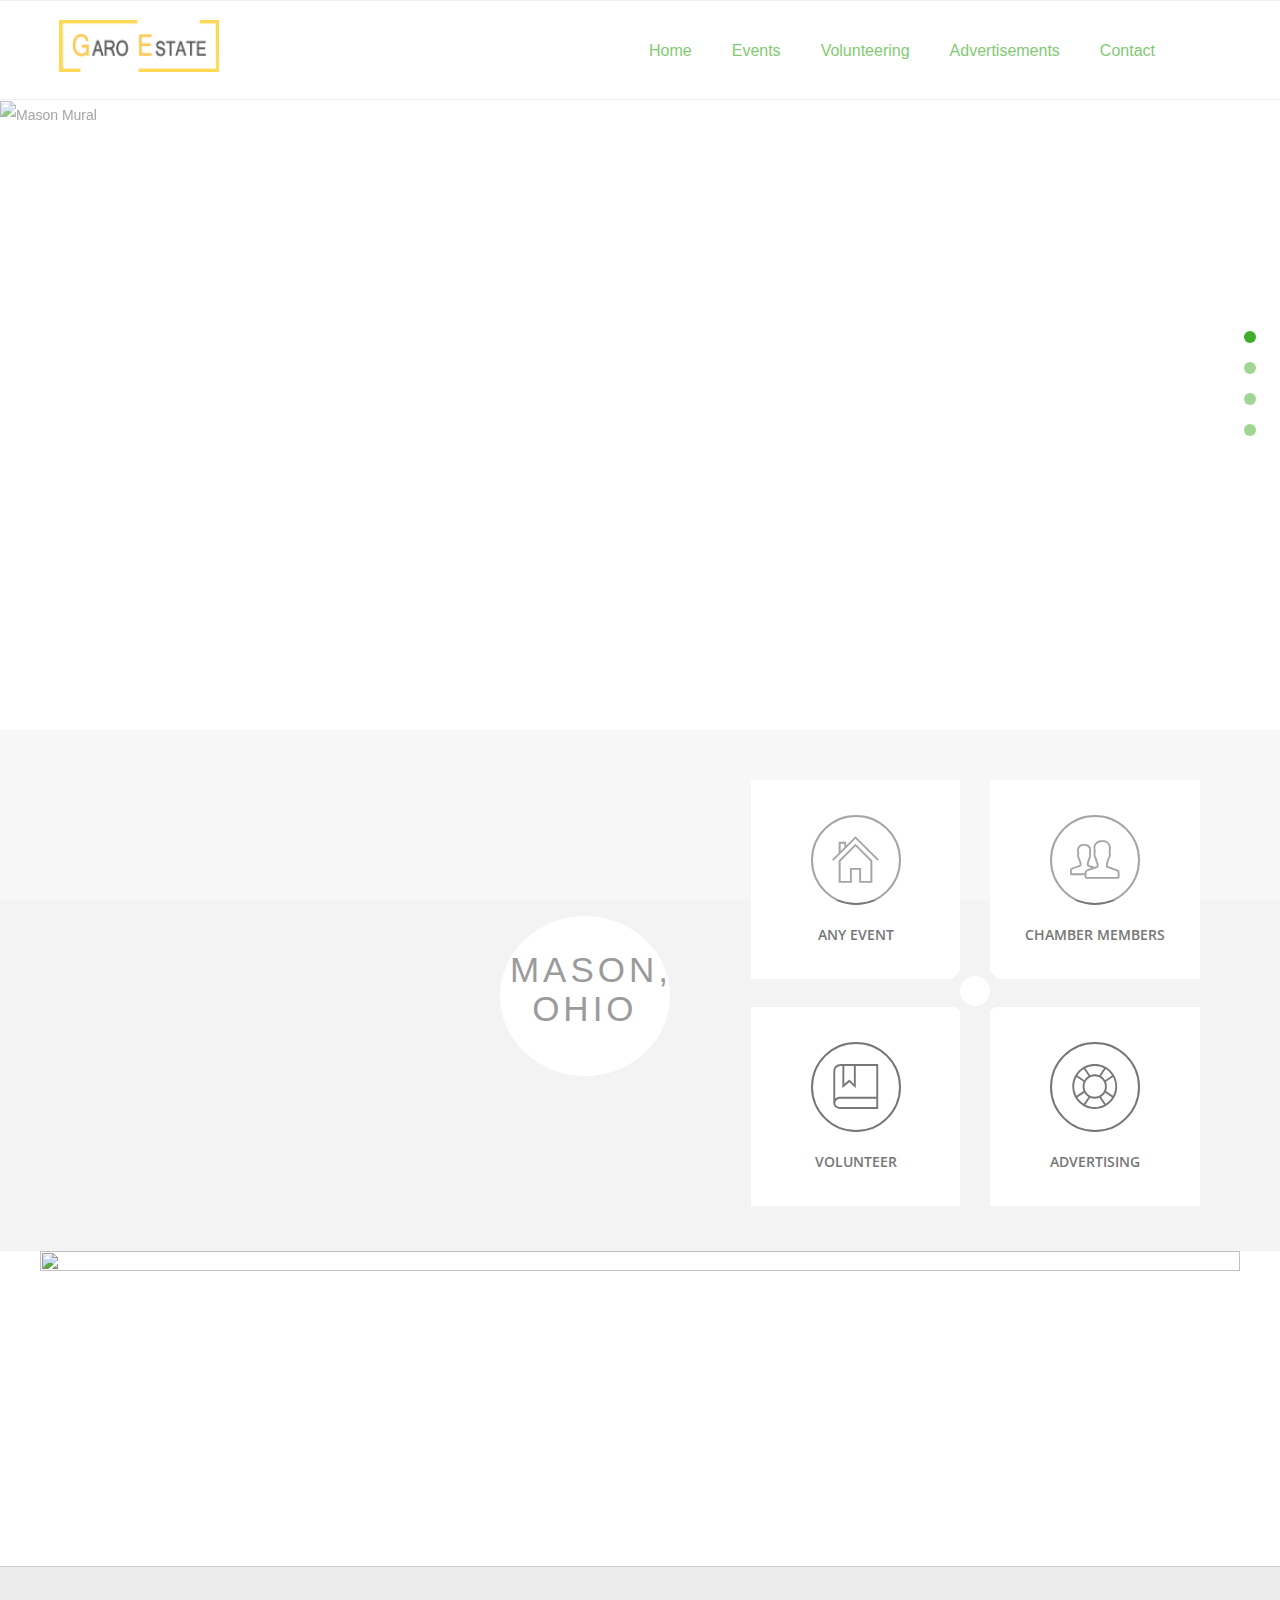
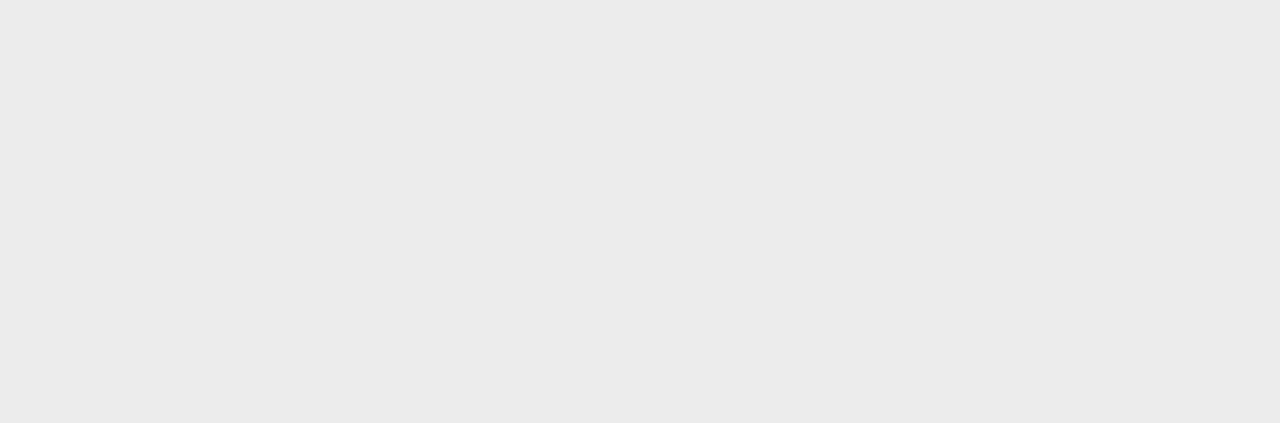
==== index.html @ 206ea9d8 "Merge branch 'master' of https://github.com/TheMasonACM/Downtown-Website" ====
<!DOCTYPE html>
<!--[if lt IE 7]>      <html class="no-js lt-ie9 lt-ie8 lt-ie7"> <![endif]-->
<!--[if IE 7]>         <html class="no-js lt-ie9 lt-ie8"> <![endif]-->
<!--[if IE 8]>         <html class="no-js lt-ie9"> <![endif]-->
<!--[if gt IE 8]><!--> <html class="no-js"> <!--<![endif]-->
    <head>
        <meta charset="utf-8">
        <meta http-equiv="X-UA-Compatible" content="IE=edge">


        <title>Downtown Mason</title>

        <meta name="description" content="GARO is a real-estate template">
        <meta name="author" content="Kimarotec">
        <meta name="keyword" content="html5, css, bootstrap, property, real-estate theme , bootstrap template">
        <meta name="viewport" content="width=device-width, initial-scale=1">

        <link href='http://fonts.googleapis.com/css?family=Open+Sans:400,300,700,800' rel='stylesheet' type='text/css'>

        <link rel="shortcut icon" href="assets/img/favicon.ico" type="image/x-icon">
        <link rel="icon" href="assets/img/favicon.ico" type="image/x-icon">

        <link rel="stylesheet" href="assets/css/normalize.css">
        <link rel="stylesheet" href="assets/css/font-awesome.min.css">
        <link rel="stylesheet" href="assets/css/fontello.css">
        <link href="assets/fonts/icon-7-stroke/css/pe-icon-7-stroke.css" rel="stylesheet">
        <link href="assets/fonts/icon-7-stroke/css/helper.css" rel="stylesheet">
        <link href="assets/css/animate.css" rel="stylesheet" media="screen">
        <link rel="stylesheet" href="assets/css/bootstrap-select.min.css">
        <link rel="stylesheet" href="bootstrap/css/bootstrap.min.css">
        <link rel="stylesheet" href="assets/css/icheck.min_all.css">
        <link rel="stylesheet" href="assets/css/price-range.css">
        <link rel="stylesheet" href="assets/css/owl.carousel.css">
        <link rel="stylesheet" href="assets/css/owl.theme.css">
        <link rel="stylesheet" href="assets/css/owl.transitions.css">
        <link rel="stylesheet" href="assets/css/style.css">
        <link rel="stylesheet" href="assets/css/responsive.css">
        <link href="https://fonts.googleapis.com/css?family=Andada" rel="stylesheet">
    </head>
    <body>

        <div id="preloader">
            <div id="status">&nbsp;</div>
        </div>
        <!-- Body content -->


        <!--End top header -->

        <nav class="navbar navbar-default ">
            <div class="container">
                <!-- Brand and toggle get grouped for better mobile display -->
                <div class="navbar-header">
                    <button type="button" class="navbar-toggle collapsed" data-toggle="collapse" data-target="#navigation">
                        <span class="sr-only">Toggle navigation</span>
                        <span class="icon-bar"></span>
                        <span class="icon-bar"></span>
                        <span class="icon-bar"></span>
                    </button>
                    <a class="navbar-brand" href="index.html"><img src="assets/img/logo.png" alt="" width="160" height="70" padding="20"></a>
                </div>

               <div class="collapse navbar-collapse yamm" id="navigation">
                    <ul class="main-nav nav navbar-nav navbar-right">
                        <li class="wow fadeInDown" data-wow-delay="0.1s"><a class="" href="index.html">Home</a></li>
                        <li class="wow fadeInDown" data-wow-delay="0.2s"><a class="" href="events.html">Events</a></li>
                        <li class="wow fadeInDown" data-wow-delay="0.3s"><a class="" href="volunteer.html">Volunteering</a></li>
                        <li class="wow fadeInDown" data-wow-delay="0.4s"><a class="" href="ads.html">Advertisements</a></li>
                        <li class="wow fadeInDown" data-wow-delay="0.5s"><a href="contact.html">Contact</a></li>
                    </ul>
                </div><!-- /.navbar-collapse -->
            </div><!-- /.container-fluid -->
        </nav>
        <!-- End of nav bar -->


        <div class="slider-area">
            <div class="slider">
                <div id="bg-slider" class="owl-carousel owl-theme">

                    <div class="item"><img src="assets/img/slide1/mural.jpg" alt="Mason Mural" ></div>
                    <div class="item"><img src="assets/img/slide1/flag.jpg"  alt="American Flag"></div>
                    <div class="item"><img src="assets/img/slide1/city_building.jpg" alt="Mason City Building" ></div>
                    <div class="item"><img src="assets/img/slide1/phonehome.jpg" alt="ET Phone Home"</div>

                </div>
            </div>
            <div class="slider-content">
            </div>
        </div>

        <!-- property area -->

        <!--Welcome area -->
        <div class="Welcome-area">
            <div class="container">
                <div class="row">
                    <div class="col-md-12 Welcome-entry  col-sm-12">
                        <div class="col-md-5 col-md-offset-2 col-sm-6 col-xs-12">
                            <div class="welcome_text wow fadeInLeft" data-wow-delay="0.3s" data-wow-offset="100">
                                <div class="row">
                                    <div class="col-md-10 col-md-offset-1 col-sm-12 text-center page-title">
                                        <!-- /.feature title -->
                                        <h2> Mason, Ohio </h2>
                                    </div>
                                </div>
                            </div>
                        </div>
                        <div class="col-md-5 col-sm-6 col-xs-12">
                            <div  class="welcome_services wow fadeInRight" data-wow-delay="0.3s" data-wow-offset="100">
                                <div class="row">
                                    <div class="col-xs-6 m-padding">
                                        <div class="welcome-estate">
                                            <div class="welcome-icon">
                                                <i class="pe-7s-home pe-4x"></i>
                                            </div>
                                            <h3>Any Event</h3>
                                        </div>
                                    </div>
                                    <div class="col-xs-6 m-padding">
                                        <div class="welcome-estate">
                                            <div class="welcome-icon">
                                                <i class="pe-7s-users pe-4x"></i>
                                            </div>
                                            <h3>Chamber Members</h3>
                                        </div>
                                    </div>


                                    <div class="col-xs-12 text-center">
                                        <i class="welcome-circle"></i>
                                    </div>

                                    <div class="col-xs-6 m-padding">
                                        <div class="welcome-estate">
                                            <div class="welcome-icon">
                                                <i class="pe-7s-notebook pe-4x"></i>
                                            </div>
                                            <h3>Volunteer</h3>
                                        </div>
                                    </div>
                                    <div class="col-xs-6 m-padding">
                                        <div class="welcome-estate">
                                            <div class="welcome-icon">
                                                <i class="pe-7s-help2 pe-4x"></i>
                                            </div>
                                            <h3>Advertising </h3>
                                        </div>
                                    </div>

                                </div>
                            </div>
                        </div>
                    </div>
                </div>
            </div>
        </div>

        <!--pics -->

        <!-- Image Map Generated by http://www.image-map.net/ -->
<!-- Image Map Generated by http://www.image-map.net/ -->


    <div id="lamapa">
        <p style = "text-align:center;"><img src="assets/img/map.gif" usemap="#image-map" width="1200" height = "300"></p>
        <!-- Image Map Generated by http://www.image-map.net/ -->


        <map name="image-map">
            <area target="_blank" alt="Air Authority Heating" title="Air Authority Heating" href="" coords="171,718,139,671" shape="rect">
            <area target="_blank" alt="Kidd Coffee" title="Kidd Coffee" href="http://www.kiddcoffee.com/" coords="115,563,150,607" shape="rect">
            <area target="_blank" alt="American National" title="American National" href="https://www.americannational.com/wps/portal/amnat/home/!ut/p/z1/[base64]!/dz/d5/L2dBISEvZ0FBIS9nQSEh/" coords="192,547,156,507" shape="rect">
            <area target="_blank" alt="Chet" title="Chet" href="https://mlagents.americannational.com/chesterhmastalerz-1041/" coords="173,502,186,487,201,500,201,510,199,519,194,525" shape="poly">
            <area target="_blank" alt="Mims off main" title="Mims off main" href="http://www.mimsoffmain.com/" coords="220,513,194,471" shape="rect">
            <area target="_blank" alt="This n'that" title="This n'that" href="http://thisnthatconsign.com/" coords="264,494,294,530" shape="rect">
            <area target="_blank" alt="Mason Dance Center" title="Mason Dance Center" href="http://www.masondance.com/" coords="286,476,313,508" shape="rect">
            <area target="_blank" alt="VSWC" title="VSWC" href="" coords="358,389,389,427" shape="rect">
            <area target="_blank" alt="Shorten Funeral Home" title="Shorten Funeral Home" href="" coords="383,368,408,411" shape="rect">
            <area target="_blank" alt="Troy's Cafe" title="Troy's Cafe" href="http://www.troyscafe.com/" coords="403,340,431,374" shape="rect">
            <area target="_blank" alt="Springdale Cleaners" title="Springdale Cleaners" href="" coords="368,298,398,334" shape="rect">
            <area target="_blank" alt="New China" title="New China" href="http://www.newchinaoh.com/" coords="413,329,430,321,442,338,434,353" shape="poly">
            <area target="_blank" alt="Aponte's" title="Aponte's" href="http://apontes.net/" coords="430,317,451,310,459,325,449,342" shape="poly">
            <area target="_blank" alt="Afidence" title="Afidence" href="http://www.afidence.com/" coords="383,247,413,285" shape="rect">
            <area target="_blank" alt="Baysore" title="Baysore" href="http://www.baysoresflowers.com/" coords="417,251,442,289" shape="rect">
            <area target="_blank" alt="Pitrelli's" title="Pitrelli" href="http://www.pitrellis.com/" coords="404,209,434,247" shape="rect">
            <area target="_blank" alt="Peoples First Bank" title="Peoples First Bank" href="" coords="434,216,438,247,457,241,453,216" shape="poly">
            <area target="_blank" alt="Mason Public Library" title="Mason Public Library" href="http://masonpl.org/" coords="508,207,544,249" shape="rect">
            <area target="_blank" alt="Mason Deerfield Chamber" title="Mason Deerfield Chamber" href="" coords="478,148,455,112,485,99" shape="poly">
            <area target="_blank" alt="Muenich Auto Repair" title="Muenich Auto Repair" href="https://www.yelp.com/biz/muennich-auto-repair-mason" coords="494,147,481,124,487,107,504,109" shape="poly">
            <area target="_blank" alt="Radiant Dental Care" title="Radiant Dental Care" href="http://radiantohio.com/" coords="510,153,531,121,506,112,500,136" shape="poly">
            <area target="_blank" alt="Quatman" title="Quatman" href="http://quatmancafe.com/" coords="547,102,577,144" shape="rect">
            <area target="_blank" alt="Angilo's" title="Angilo's" href="http://www.angilospizza.com/" coords="577,107,600,143" shape="rect">
            <area target="_blank" alt="Two Cities" title="Two Cities" href="https://www.twocitiespizza.com/" coords="601,107,620,149" shape="rect">
            <area target="_blank" alt="HiFive" title="HiFive" href="" coords="623,113,642,151" shape="rect">
            <area target="_blank" alt="Yost Pharmacy" title="Yost Pharmacy" href="https://www.yost-pharmacy.com/" coords="644,117,669,155" shape="rect">
            <area target="_blank" alt="Drappery" title="Drappery" href="http://www.thedraperyshoppeandmore.com/" coords="671,115,695,155" shape="rect">
            <area target="_blank" alt="Servatti" title="Servatti" href="http://www.servatii.com/" coords="697,123,720,159" shape="rect">
            <area target="_blank" alt="State Farm" title="State Farm" href="https://www.statefarm.com/" coords="644,182,678,222" shape="rect">
            <area target="_blank" alt="Subway" title="Subway" href="http://www.subway.com/en-us" coords="686,184,718,224" shape="rect">
            <area target="_blank" alt="Banana Leaf" title="Banana Leaf" href="http://www.bananaleafmodernthai.com/" coords="729,158,760,198" shape="rect">
            <area target="_blank" alt="East Main" title="East Main" href="https://www.eastmain-salonspa.com/" coords="746,90,776,134" shape="rect">
            <area target="_blank" alt="Journey Well" title="Journey Well" href="https://www.journeywell.com/wellbeing/login.html" coords="780,69,813,117" shape="rect">
            <area target="_blank" alt="Whippy Dip" title="Whippy Dip" href="https://www.facebook.com/Tuckers-Whippy-Dip-140616749309504/" coords="830,117,862,160" shape="rect">
            <area target="_blank" alt="Mason Grill" title="Mason Grill" href="https://www.themasongrill.com/" coords="816,100,833,73,820,60,803,64" shape="poly">
            <area target="_blank" alt="Comet's Pizza" title="Comet's Pizza" href="http://www.cometspizza.com/" coords="835,88,852,65,839,46,822,54" shape="poly">
            <area target="_blank" alt="Steppin Up Dancewear" title="Steppin Up Dancewear" href="http://steppinupmason.com/" coords="852,81,866,54,852,37,841,43" shape="poly">
            <area target="_blank" alt="Main Street Sweets" title="Main Street Sweets" href="https://www.facebook.com/Main-Street-Sweets-and-Popcorn-Mason-Ohio-163988553628002/" coords="871,72,888,45,866,28,856,34" shape="poly">
            <area target="_blank" alt="Wildflower Cafe" title="Wildflower Cafe" href="https://www.wildflowergourmetcafe.com/" coords="881,86,913,129" shape="rect">
        </map>


    </div>

        <style>
            #lamapa{
                overflow: hidden;
                width = auto;
            }
        </style>


          <!-- boy-sale area -->



         <!-- Footer area-->
        <div class="footer-area">

            <div class=" footer">
                <div class="container">
                    <div class="row">

                        <div class="col-md-3 col-sm-6 wow fadeInRight animated">
                            <div class="single-footer">
                                <h4>About us </h4>
                                <div class="footer-title-line"></div>
                                <img src="assets/img/logo.png" alt="" data-wow-delay="1s" width="92" height="32" padding="0">
                                <!--<img src="assets/img/footer-logo.png" alt="" class="wow pulse" data-wow-delay="1s">-->
                                <p>The Mason Deerfield Chamber is fostering economic prosperity, advocating for local interests, and building connections in the region that is #MADEforBusiness.</p>
                                <ul class="footer-adress">
                                    <li><i class="pe-7s-map-marker strong"> </i> 316 W. Main St. Mason, OH 45040</li>
                                    <!--<li><i class="pe-7s-mail strong"> </i> email@yourcompany.com</li>-->
                                    <li><i class="pe-7s-call strong"> </i> +1 513 336 0125</li>
                                </ul>

                                <div class="social pull-left">
                                    <ul>
                                        <p></p>
                                        <li><a class="wow fadeInUp animated" href="https://twitter.com/madechamber"><i class="fa fa-twitter"></i></a></li>
                                        <li><a class="wow fadeInUp animated" href="https://www.facebook.com/madechamber" data-wow-delay="0.1s"><i class="fa fa-facebook"></i></a></li>
                                        <li><a class="wow fadeInUp animated" href="https://www.instagram.com/madechamber" data-wow-delay="0.2s"><i class="fa fa-instagram"></i></a></li>

                                    </ul>
                                </div>
                            </div>
                        </div>
                        <div class="col-md-3 col-sm-6 wow fadeInRight animated">
                            <div class="single-footer">
                                <h4>Quick links </h4>
                                <div class="footer-title-line"></div>
                                <ul class="footer-menu">
                                    <li><a href="index.html">Home</a>  </li>
                                    <li><a href="events.html">Events</a>  </li>
                                    <li><a href="volunteer.html">Volunteering</a></li>
                                    <li><a href="ads.html">Advertisements</a>  </li>
                                    <li><a href="contact.html">Contact us</a></li>
                                </ul>
                            </div>
                        </div>




        </div>

        <script src="assets/js/vendor/modernizr-2.6.2.min.js"></script>
        <script src="assets/js/jquery-1.10.2.min.js"></script>
        <script src="bootstrap/js/bootstrap.min.js"></script>
        <script src="assets/js/bootstrap-select.min.js"></script>
        <script src="assets/js/bootstrap-hover-dropdown.js"></script>
        <script src="assets/js/easypiechart.min.js"></script>
        <script src="assets/js/jquery.easypiechart.min.js"></script>
        <script src="assets/js/owl.carousel.min.js"></script>
        <script src="assets/js/wow.js"></script>
        <script src="assets/js/icheck.min.js"></script>
        <script src="assets/js/price-range.js"></script>
        <script type="text/javascript" src="assets/js/lightslider.min.js"></script>
        <script src="assets/js/main.js"></script>
        <!-- idk area-->
        <script>
                            $(document).ready(function () {
                                $('#image-gallery').lightSlider({
                                    gallery: true,
                                    item: 1,
                                    thumbItem: 9,
                                    slideMargin: 0,
                                    speed: 500,
                                    auto: true,
                                    loop: true,
                                    onSliderLoad: function () {
                                        $('#image-gallery').removeClass('cS-hidden');
                                    }
                                });
                            });
        </script>

    </body>
</html>
---- assets/css/fontello.css ----
@font-face {
  font-family: 'fontello';
  src: url('../fonts/fontello/fontello.eot?76007318');
  src: url('../fonts/fontello/fontello.eot?76007318#iefix') format('embedded-opentype'),
       url('../fonts/fontello/fontello.woff?76007318') format('woff'),
       url('../fonts/fontello/fontello.ttf?76007318') format('truetype'),
       url('../fonts/fontello/fontello.svg?76007318#fontello') format('svg');
  font-weight: normal;
  font-style: normal;
}
/* Chrome hack: SVG is rendered more smooth in Windozze. 100% magic, uncomment if you need it. */
/* Note, that will break hinting! In other OS-es font will be not as sharp as it could be */
/*
@media screen and (-webkit-min-device-pixel-ratio:0) {
  @font-face {
    font-family: 'fontello';
    src: url('../font/fontello.svg?76007318#fontello') format('svg');
  }
}
*/
 
 [class^="icon-"]:before, [class*=" icon-"]:before {
  font-family: "fontello";
  font-style: normal;
  font-weight: normal;
  speak: none;
 
  display: inline-block;
  text-decoration: inherit;
  width: 1em;
  margin-right: .2em;
  text-align: center;
  /* opacity: .8; */
 
  /* For safety - reset parent styles, that can break glyph codes*/
  font-variant: normal;
  text-transform: none;
     
  /* fix buttons height, for twitter bootstrap */
  line-height: 1em;
 
  /* Animation center compensation - margins should be symmetric */
  /* remove if not needed */
  margin-left: .2em;
 
  /* you can be more comfortable with increased icons size */
  /* font-size: 120%; */
 
  /* Uncomment for 3D effect */
  /* text-shadow: 1px 1px 1px rgba(127, 127, 127, 0.3); */
}
 
.icon-location:before { content: '\e800'; } /* '' */
.icon-mail:before { content: '\e801'; } /* '' */
.icon-cloud:before { content: '\e802'; } /* '' */
---- assets/fonts/icon-7-stroke/css/pe-icon-7-stroke.css ----
@font-face {
	font-family: 'Pe-icon-7-stroke';
	src:url('../fonts/Pe-icon-7-stroke.eot?-2irksn');
	src:url('../fonts/Pe-icon-7-stroke.eot?#iefix-2irksn') format('embedded-opentype'),
		url('../fonts/Pe-icon-7-stroke.woff?-2irksn') format('woff'),
		url('../fonts/Pe-icon-7-stroke.ttf?-2irksn') format('truetype'),
		url('../fonts/Pe-icon-7-stroke.svg?-2irksn#Pe-icon-7-stroke') format('svg');
	font-weight: normal;
	font-style: normal;
}

[class^="pe-7s-"], [class*=" pe-7s-"] {
	display: inline-block;
	font-family: 'Pe-icon-7-stroke';
	speak: none;
	font-style: normal;
	font-weight: normal;
	font-variant: normal;
	text-transform: none;
	line-height: 1;

	/* Better Font Rendering =========== */
	-webkit-font-smoothing: antialiased;
	-moz-osx-font-smoothing: grayscale;
}
[class^="pe-6s-"], [class*=" pe-6s-"] {
	display: inline-block;
	font-family: 'Pe-icon-7-stroke';
	speak: none;
	font-style: normal;
	font-weight: normal;
	font-variant: normal;
	text-transform: none;
	line-height: 1;

	/* Better Font Rendering =========== */
	-webkit-font-smoothing: antialiased;
	-moz-osx-font-smoothing: grayscale;
}
.pe-7s-cloud-upload:before {
	content: "\e68a";
}
.pe-7s-cash:before {
	content: "\e68c";
}
.pe-7s-close:before {
	content: "\e680";
}
.pe-7s-bluetooth:before {
	content: "\e68d";
}
.pe-7s-cloud-download:before {
	content: "\e68b";
}
.pe-7s-way:before {
	content: "\e68e";
}
.pe-7s-close-circle:before {
	content: "\e681";
}
.pe-7s-id:before {
	content: "\e68f";
}
.pe-7s-angle-up:before {
	content: "\e682";
}
.pe-7s-wristwatch:before {
	content: "\e690";
}
.pe-7s-angle-up-circle:before {
	content: "\e683";
}
.pe-7s-world:before {
	content: "\e691";
}
.pe-7s-angle-right:before {
	content: "\e684";
}
.pe-7s-volume:before {
	content: "\e692";
}
.pe-7s-angle-right-circle:before {
	content: "\e685";
}
.pe-7s-users:before {
	content: "\e693";
}
.pe-7s-angle-left:before {
	content: "\e686";
}
.pe-7s-user-female:before {
	content: "\e694";
}
.pe-7s-angle-left-circle:before {
	content: "\e687";
}
.pe-7s-up-arrow:before {
	content: "\e695";
}
.pe-7s-angle-down:before {
	content: "\e688";
}
.pe-7s-switch:before {
	content: "\e696";
}
.pe-7s-angle-down-circle:before {
	content: "\e689";
}
.pe-7s-scissors:before {
	content: "\e697";
}
.pe-7s-wallet:before {
	content: "\e600";
}
.pe-7s-safe:before {
	content: "\e698";
}
.pe-7s-volume2:before {
	content: "\e601";
}
.pe-7s-volume1:before {
	content: "\e602";
}
.pe-7s-voicemail:before {
	content: "\e603";
}
.pe-7s-video:before {
	content: "\e604";
}
.pe-7s-user:before {
	content: "\e605";
}
.pe-7s-upload:before {
	content: "\e606";
}
.pe-7s-unlock:before {
	content: "\e607";
}
.pe-7s-umbrella:before {
	content: "\e608";
}
.pe-7s-trash:before {
	content: "\e609";
}
.pe-7s-tools:before {
	content: "\e60a";
}
.pe-7s-timer:before {
	content: "\e60b";
}
.pe-7s-ticket:before {
	content: "\e60c";
}
.pe-7s-target:before {
	content: "\e60d";
}
.pe-7s-sun:before {
	content: "\e60e";
}
.pe-7s-study:before {
	content: "\e60f";
}
.pe-7s-stopwatch:before {
	content: "\e610";
}
.pe-7s-star:before {
	content: "\e611";
}
.pe-7s-speaker:before {
	content: "\e612";
}
.pe-7s-signal:before {
	content: "\e613";
}
.pe-7s-shuffle:before {
	content: "\e614";
}
.pe-7s-shopbag:before {
	content: "\e615";
}
.pe-7s-share:before {
	content: "\e616";
}
.pe-7s-server:before {
	content: "\e617";
}
.pe-7s-search:before {
	content: "\e618";
}
.pe-7s-film:before {
	content: "\e6a5";
}
.pe-7s-science:before {
	content: "\e619";
}
.pe-7s-disk:before {
	content: "\e6a6";
}
.pe-7s-ribbon:before {
	content: "\e61a";
}
.pe-7s-repeat:before {
	content: "\e61b";
}
.pe-7s-refresh:before {
	content: "\e61c";
}
.pe-7s-add-user:before {
	content: "\e6a9";
}
.pe-7s-refresh-cloud:before {
	content: "\e61d";
}
.pe-7s-paperclip:before {
	content: "\e69c";
}
.pe-7s-radio:before {
	content: "\e61e";
}
.pe-7s-note2:before {
	content: "\e69d";
}
.pe-7s-print:before {
	content: "\e61f";
}
.pe-7s-network:before {
	content: "\e69e";
}
.pe-7s-prev:before {
	content: "\e620";
}
.pe-7s-mute:before {
	content: "\e69f";
}
.pe-7s-power:before {
	content: "\e621";
}
.pe-7s-medal:before {
	content: "\e6a0";
}
.pe-7s-portfolio:before {
	content: "\e622";
}
.pe-7s-like2:before {
	content: "\e6a1";
}
.pe-7s-plus:before {
	content: "\e623";
}
.pe-7s-left-arrow:before {
	content: "\e6a2";
}
.pe-7s-play:before {
	content: "\e624";
}
.pe-7s-key:before {
	content: "\e6a3";
}
.pe-7s-plane:before {
	content: "\e625";
}
.pe-7s-joy:before {
	content: "\e6a4";
}
.pe-7s-photo-gallery:before {
	content: "\e626";
}
.pe-7s-pin:before {
	content: "\e69b";
}
.pe-7s-phone:before {
	content: "\e627";
}
.pe-7s-plug:before {
	content: "\e69a";
}
.pe-7s-pen:before {
	content: "\e628";
}
.pe-7s-right-arrow:before {
	content: "\e699";
}
.pe-7s-paper-plane:before {
	content: "\e629";
}
.pe-7s-delete-user:before {
	content: "\e6a7";
}
.pe-7s-paint:before {
	content: "\e62a";
}
.pe-7s-bottom-arrow:before {
	content: "\e6a8";
}
.pe-7s-notebook:before {
	content: "\e62b";
}
.pe-7s-note:before {
	content: "\e62c";
}
.pe-7s-next:before {
	content: "\e62d";
}
.pe-7s-news-paper:before {
	content: "\e62e";
}
.pe-7s-musiclist:before {
	content: "\e62f";
}
.pe-7s-music:before {
	content: "\e630";
}
.pe-7s-mouse:before {
	content: "\e631";
}
.pe-7s-more:before {
	content: "\e632";
}
.pe-7s-moon:before {
	content: "\e633";
}
.pe-7s-monitor:before {
	content: "\e634";
}
.pe-7s-micro:before {
	content: "\e635";
}
.pe-7s-menu:before {
	content: "\e636";
}
.pe-7s-map:before {
	content: "\e637";
}
.pe-7s-map-marker:before {
	content: "\e638";
}
.pe-7s-mail:before {
	content: "\e639";
}
.pe-7s-mail-open:before {
	content: "\e63a";
}
.pe-7s-mail-open-file:before {
	content: "\e63b";
}
.pe-7s-magnet:before {
	content: "\e63c";
}
.pe-7s-loop:before {
	content: "\e63d";
}
.pe-7s-look:before {
	content: "\e63e";
}
.pe-7s-lock:before {
	content: "\e63f";
}
.pe-7s-lintern:before {
	content: "\e640";
}
.pe-7s-link:before {
	content: "\e641";
}
.pe-7s-like:before {
	content: "\e642";
}
.pe-7s-light:before {
	content: "\e643";
}
.pe-7s-less:before {
	content: "\e644";
}
.pe-7s-keypad:before {
	content: "\e645";
}
.pe-7s-junk:before {
	content: "\e646";
}
.pe-7s-info:before {
	content: "\e647";
}
.pe-7s-home:before {
	content: "\e648";
}
.pe-7s-help2:before {
	content: "\e649";
}
.pe-7s-help1:before {
	content: "\e64a";
}
.pe-7s-graph3:before {
	content: "\e64b";
}
.pe-7s-graph2:before {
	content: "\e64c";
}
.pe-7s-graph1:before {
	content: "\e64d";
}
.pe-7s-graph:before {
	content: "\e64e";
}
.pe-7s-global:before {
	content: "\e64f";
}
.pe-7s-gleam:before {
	content: "\e650";
}
.pe-7s-glasses:before {
	content: "\e651";
}
.pe-7s-gift:before {
	content: "\e652";
}
.pe-7s-folder:before {
	content: "\e653";
}
.pe-7s-flag:before {
	content: "\e654";
}
.pe-7s-filter:before {
	content: "\e655";
}
.pe-7s-file:before {
	content: "\e656";
}
.pe-7s-expand1:before {
	content: "\e657";
}
.pe-7s-exapnd2:before {
	content: "\e658";
}
.pe-7s-edit:before {
	content: "\e659";
}
.pe-7s-drop:before {
	content: "\e65a";
}
.pe-7s-drawer:before {
	content: "\e65b";
}
.pe-7s-download:before {
	content: "\e65c";
}
.pe-7s-display2:before {
	content: "\e65d";
}
.pe-7s-display1:before {
	content: "\e65e";
}
.pe-7s-diskette:before {
	content: "\e65f";
}
.pe-7s-date:before {
	content: "\e660";
}
.pe-7s-cup:before {
	content: "\e661";
}
.pe-7s-culture:before {
	content: "\e662";
}
.pe-7s-crop:before {
	content: "\e663";
}
.pe-7s-credit:before {
	content: "\e664";
}
.pe-7s-copy-file:before {
	content: "\e665";
}
.pe-7s-config:before {
	content: "\e666";
}
.pe-7s-compass:before {
	content: "\e667";
}
.pe-7s-comment:before {
	content: "\e668";
}
.pe-7s-coffee:before {
	content: "\e669";
}
.pe-7s-cloud:before {
	content: "\e66a";
}
.pe-7s-clock:before {
	content: "\e66b";
}
.pe-6s-clock:before {
	content: "\e66b";
}
.pe-7s-check:before {
	content: "\e66c";
}
.pe-7s-chat:before {
	content: "\e66d";
}
.pe-7s-cart:before {
	content: "\e66e";
}
.pe-7s-camera:before {
	content: "\e66f";
}
.pe-7s-call:before {
	content: "\e670";
}
.pe-7s-calculator:before {
	content: "\e671";
}
.pe-7s-browser:before {
	content: "\e672";
}
.pe-7s-box2:before {
	content: "\e673";
}
.pe-7s-box1:before {
	content: "\e674";
}
.pe-7s-bookmarks:before {
	content: "\e675";
}
.pe-7s-bicycle:before {
	content: "\e676";
}
.pe-7s-bell:before {
	content: "\e677";
}
.pe-7s-battery:before {
	content: "\e678";
}
.pe-7s-ball:before {
	content: "\e679";
}
.pe-7s-back:before {
	content: "\e67a";
}
.pe-7s-attention:before {
	content: "\e67b";
}
.pe-7s-anchor:before {
	content: "\e67c";
}
.pe-7s-albums:before {
	content: "\e67d";
}
.pe-7s-alarm:before {
	content: "\e67e";
}
.pe-7s-airplay:before {
	content: "\e67f";
}
---- assets/fonts/icon-7-stroke/css/helper.css ----
/* HELPER CLASS 
 * -------------------------- */

/* FA based classes */

/*! Modified from font-awesome helper CSS classes - PIXEDEN
 *  Font Awesome 4.0.3 by @davegandy - http://fontawesome.io - @fontawesome
 *  License - http://fontawesome.io/license (CSS: MIT License)
 */

/* makes the font 33% larger relative to the icon container */
.pe-lg {
  font-size: 1.3333333333333333em;
  line-height: 0.75em;
  vertical-align: -15%;
}
.pe-2x {
  font-size: 2em;
}
.pe-3x {
  font-size: 3em;
}
.pe-4x {
  font-size: 4em;
}
.pe-5x {
  font-size: 5em;
}
.pe-fw {
  width: 1.2857142857142858em;
  text-align: center;
}
.pe-ul {
  padding-left: 0;
  margin-left: 2.142857142857143em;
  list-style-type: none;
}
.pe-ul > li {
  position: relative;
}
.pe-li {
  position: absolute;
  left: -2.142857142857143em;
  width: 2.142857142857143em;
  top: 0.14285714285714285em;
  text-align: center;
}
.pe-li.pe-lg {
  left: -1.8571428571428572em;
}
.pe-border {
  padding: .2em .25em .15em;
  border: solid 0.08em #eeeeee;
  border-radius: .1em;
}
.pull-right {
  float: right;
}
.pull-left {
  float: left;
}
.pe.pull-left {
  margin-right: .3em;
}
.pe.pull-right {
  margin-left: .3em;
}
.pe-spin {
  -webkit-animation: spin 2s infinite linear;
  -moz-animation: spin 2s infinite linear;
  -o-animation: spin 2s infinite linear;
  animation: spin 2s infinite linear;
}
@-moz-keyframes spin {
  0% {
    -moz-transform: rotate(0deg);
  }
  100% {
    -moz-transform: rotate(359deg);
  }
}
@-webkit-keyframes spin {
  0% {
    -webkit-transform: rotate(0deg);
  }
  100% {
    -webkit-transform: rotate(359deg);
  }
}
@-o-keyframes spin {
  0% {
    -o-transform: rotate(0deg);
  }
  100% {
    -o-transform: rotate(359deg);
  }
}
@-ms-keyframes spin {
  0% {
    -ms-transform: rotate(0deg);
  }
  100% {
    -ms-transform: rotate(359deg);
  }
}
@keyframes spin {
  0% {
    transform: rotate(0deg);
  }
  100% {
    transform: rotate(359deg);
  }
}
.pe-rotate-90 {
  filter: progid:DXImageTransform.Microsoft.BasicImage(rotation=1);
  -webkit-transform: rotate(90deg);
  -moz-transform: rotate(90deg);
  -ms-transform: rotate(90deg);
  -o-transform: rotate(90deg);
  transform: rotate(90deg);
}
.pe-rotate-180 {
  filter: progid:DXImageTransform.Microsoft.BasicImage(rotation=2);
  -webkit-transform: rotate(180deg);
  -moz-transform: rotate(180deg);
  -ms-transform: rotate(180deg);
  -o-transform: rotate(180deg);
  transform: rotate(180deg);
}
.pe-rotate-270 {
  filter: progid:DXImageTransform.Microsoft.BasicImage(rotation=3);
  -webkit-transform: rotate(270deg);
  -moz-transform: rotate(270deg);
  -ms-transform: rotate(270deg);
  -o-transform: rotate(270deg);
  transform: rotate(270deg);
}
.pe-flip-horizontal {
  filter: progid:DXImageTransform.Microsoft.BasicImage(rotation=0, mirror=1);
  -webkit-transform: scale(-1, 1);
  -moz-transform: scale(-1, 1);
  -ms-transform: scale(-1, 1);
  -o-transform: scale(-1, 1);
  transform: scale(-1, 1);
}
.pe-flip-vertical {
  filter: progid:DXImageTransform.Microsoft.BasicImage(rotation=2, mirror=1);
  -webkit-transform: scale(1, -1);
  -moz-transform: scale(1, -1);
  -ms-transform: scale(1, -1);
  -o-transform: scale(1, -1);
  transform: scale(1, -1);
}
.pe-stack {
  position: relative;
  display: inline-block;
  width: 2em;
  height: 2em;
  line-height: 2em;
  vertical-align: middle;
}
.pe-stack-1x,
.pe-stack-2x {
  position: absolute;
  left: 0;
  width: 100%;
  text-align: center;
}
.pe-stack-1x {
  line-height: inherit;
}
.pe-stack-2x {
  font-size: 2em;
}
.pe-inverse {
  color: #ffffff;
}

/* Custom classes / mods - PIXEDEN */
.pe-va {
  vertical-align: middle;
}

.pe-border {
  border: solid 0.08em #eaeaea;
}

[class^="pe-7s-"], [class*=" pe-7s-"] {
  display: inline-block;
}
---- assets/css/icheck.min_all.css ----
/* iCheck plugin Square skin
----------------------------------- */
.icheckbox_square,
.iradio_square {
    display: inline-block;
    *display: inline;
    vertical-align: middle;
    margin: 0;
    padding: 0;
    width: 22px;
    height: 22px;
    background: url(../../assets/img/skin/square.png) no-repeat;
    border: none;
    cursor: pointer;
}

.icheckbox_square {
    background-position: 0 0;
}
    .icheckbox_square.hover {
        background-position: -24px 0;
    }
    .icheckbox_square.checked {
        background-position: -48px 0;
    }
    .icheckbox_square.disabled {
        background-position: -72px 0;
        cursor: default;
    }
    .icheckbox_square.checked.disabled {
        background-position: -96px 0;
    }

.iradio_square {
    background-position: -120px 0;
}
    .iradio_square.hover {
        background-position: -144px 0;
    }
    .iradio_square.checked {
        background-position: -168px 0;
    }
    .iradio_square.disabled {
        background-position: -192px 0;
        cursor: default;
    }
    .iradio_square.checked.disabled {
        background-position: -216px 0;
    }

/* HiDPI support */
@media (-o-min-device-pixel-ratio: 5/4), (-webkit-min-device-pixel-ratio: 1.25), (min-resolution: 120dpi) {
    .icheckbox_square,
    .iradio_square {
        background-image: url(../../assets/img/skin/square@2x.png);
        -webkit-background-size: 240px 24px;
        background-size: 240px 24px;
    }
}

/* red */
.icheckbox_square-red,
.iradio_square-red {
    display: inline-block;
    *display: inline;
    vertical-align: middle;
    margin: 0;
    padding: 0;
    width: 22px;
    height: 22px;
    background: url(../../assets/img/skin/red.png) no-repeat;
    border: none;
    cursor: pointer;
}

.icheckbox_square-red {
    background-position: 0 0;
}
    .icheckbox_square-red.hover {
        background-position: -24px 0;
    }
    .icheckbox_square-red.checked {
        background-position: -48px 0;
    }
    .icheckbox_square-red.disabled {
        background-position: -72px 0;
        cursor: default;
    }
    .icheckbox_square-red.checked.disabled {
        background-position: -96px 0;
    }

.iradio_square-red {
    background-position: -120px 0;
}
    .iradio_square-red.hover {
        background-position: -144px 0;
    }
    .iradio_square-red.checked {
        background-position: -168px 0;
    }
    .iradio_square-red.disabled {
        background-position: -192px 0;
        cursor: default;
    }
    .iradio_square-red.checked.disabled {
        background-position: -216px 0;
    }

/* HiDPI support */
@media (-o-min-device-pixel-ratio: 5/4), (-webkit-min-device-pixel-ratio: 1.25), (min-resolution: 120dpi) {
    .icheckbox_square-red,
    .iradio_square-red {
        background-image: url(../../assets/img/skin/red@2x.png);
        -webkit-background-size: 240px 24px;
        background-size: 240px 24px;
    }
}

/* green */
.icheckbox_square-green,
.iradio_square-green {
    display: inline-block;
    *display: inline;
    vertical-align: middle;
    margin: 0;
    padding: 0;
    width: 22px;
    height: 22px;
    background: url(../../assets/img/skin/green.png) no-repeat;
    border: none;
    cursor: pointer;
}

.icheckbox_square-green {
    background-position: 0 0;
}
    .icheckbox_square-green.hover {
        background-position: -24px 0;
    }
    .icheckbox_square-green.checked {
        background-position: -48px 0;
    }
    .icheckbox_square-green.disabled {
        background-position: -72px 0;
        cursor: default;
    }
    .icheckbox_square-green.checked.disabled {
        background-position: -96px 0;
    }

.iradio_square-green {
    background-position: -120px 0;
}
    .iradio_square-green.hover {
        background-position: -144px 0;
    }
    .iradio_square-green.checked {
        background-position: -168px 0;
    }
    .iradio_square-green.disabled {
        background-position: -192px 0;
        cursor: default;
    }
    .iradio_square-green.checked.disabled {
        background-position: -216px 0;
    }

/* HiDPI support */
@media (-o-min-device-pixel-ratio: 5/4), (-webkit-min-device-pixel-ratio: 1.25), (min-resolution: 120dpi) {
    .icheckbox_square-green,
    .iradio_square-green {
        background-image: url(../../assets/img/skin/green@2x.png);
        -webkit-background-size: 240px 24px;
        background-size: 240px 24px;
    }
}

/* blue */
.icheckbox_square-blue,
.iradio_square-blue {
    display: inline-block;
    *display: inline;
    vertical-align: middle;
    margin: 0;
    padding: 0;
    width: 22px;
    height: 22px;
    background: url(../../assets/img/skin/blue.png) no-repeat;
    border: none;
    cursor: pointer;
}

.icheckbox_square-blue {
    background-position: 0 0;
}
    .icheckbox_square-blue.hover {
        background-position: -24px 0;
    }
    .icheckbox_square-blue.checked {
        background-position: -48px 0;
    }
    .icheckbox_square-blue.disabled {
        background-position: -72px 0;
        cursor: default;
    }
    .icheckbox_square-blue.checked.disabled {
        background-position: -96px 0;
    }

.iradio_square-blue {
    background-position: -120px 0;
}
    .iradio_square-blue.hover {
        background-position: -144px 0;
    }
    .iradio_square-blue.checked {
        background-position: -168px 0;
    }
    .iradio_square-blue.disabled {
        background-position: -192px 0;
        cursor: default;
    }
    .iradio_square-blue.checked.disabled {
        background-position: -216px 0;
    }

/* HiDPI support */
@media (-o-min-device-pixel-ratio: 5/4), (-webkit-min-device-pixel-ratio: 1.25), (min-resolution: 120dpi) {
    .icheckbox_square-blue,
    .iradio_square-blue {
        background-image: url(../../assets/img/skin/blue@2x.png);
        -webkit-background-size: 240px 24px;
        background-size: 240px 24px;
    }
}

/* aero */
.icheckbox_square-aero,
.iradio_square-aero {
    display: inline-block;
    *display: inline;
    vertical-align: middle;
    margin: 0;
    padding: 0;
    width: 22px;
    height: 22px;
    background: url(../../assets/img/skin/aero.png) no-repeat;
    border: none;
    cursor: pointer;
}

.icheckbox_square-aero {
    background-position: 0 0;
}
    .icheckbox_square-aero.hover {
        background-position: -24px 0;
    }
    .icheckbox_square-aero.checked {
        background-position: -48px 0;
    }
    .icheckbox_square-aero.disabled {
        background-position: -72px 0;
        cursor: default;
    }
    .icheckbox_square-aero.checked.disabled {
        background-position: -96px 0;
    }

.iradio_square-aero {
    background-position: -120px 0;
}
    .iradio_square-aero.hover {
        background-position: -144px 0;
    }
    .iradio_square-aero.checked {
        background-position: -168px 0;
    }
    .iradio_square-aero.disabled {
        background-position: -192px 0;
        cursor: default;
    }
    .iradio_square-aero.checked.disabled {
        background-position: -216px 0;
    }

/* HiDPI support */
@media (-o-min-device-pixel-ratio: 5/4), (-webkit-min-device-pixel-ratio: 1.25), (min-resolution: 120dpi) {
    .icheckbox_square-aero,
    .iradio_square-aero {
        background-image: url(../../assets/img/skin/aero@2x.png);
        -webkit-background-size: 240px 24px;
        background-size: 240px 24px;
    }
}

/* grey */
.icheckbox_square-grey,
.iradio_square-grey {
    display: inline-block;
    *display: inline;
    vertical-align: middle;
    margin: 0;
    padding: 0;
    width: 22px;
    height: 22px;
    background: url(../../assets/img/skin/grey.png) no-repeat;
    border: none;
    cursor: pointer;
}

.icheckbox_square-grey {
    background-position: 0 0;
}
    .icheckbox_square-grey.hover {
        background-position: -24px 0;
    }
    .icheckbox_square-grey.checked {
        background-position: -48px 0;
    }
    .icheckbox_square-grey.disabled {
        background-position: -72px 0;
        cursor: default;
    }
    .icheckbox_square-grey.checked.disabled {
        background-position: -96px 0;
    }

.iradio_square-grey {
    background-position: -120px 0;
}
    .iradio_square-grey.hover {
        background-position: -144px 0;
    }
    .iradio_square-grey.checked {
        background-position: -168px 0;
    }
    .iradio_square-grey.disabled {
        background-position: -192px 0;
        cursor: default;
    }
    .iradio_square-grey.checked.disabled {
        background-position: -216px 0;
    }

/* HiDPI support */
@media (-o-min-device-pixel-ratio: 5/4), (-webkit-min-device-pixel-ratio: 1.25), (min-resolution: 120dpi) {
    .icheckbox_square-grey,
    .iradio_square-grey {
        background-image: url(../../assets/img/skin/grey@2x.png);
        -webkit-background-size: 240px 24px;
        background-size: 240px 24px;
    }
}

/* orange */
.icheckbox_square-orange,
.iradio_square-orange {
    display: inline-block;
    *display: inline;
    vertical-align: middle;
    margin: 0;
    padding: 0;
    width: 22px;
    height: 22px;
    background: url(../../assets/img/skin/orange.png) no-repeat;
    border: none;
    cursor: pointer;
}

.icheckbox_square-orange {
    background-position: 0 0;
}
    .icheckbox_square-orange.hover {
        background-position: -24px 0;
    }
    .icheckbox_square-orange.checked {
        background-position: -48px 0;
    }
    .icheckbox_square-orange.disabled {
        background-position: -72px 0;
        cursor: default;
    }
    .icheckbox_square-orange.checked.disabled {
        background-position: -96px 0;
    }

.iradio_square-orange {
    background-position: -120px 0;
}
    .iradio_square-orange.hover {
        background-position: -144px 0;
    }
    .iradio_square-orange.checked {
        background-position: -168px 0;
    }
    .iradio_square-orange.disabled {
        background-position: -192px 0;
        cursor: default;
    }
    .iradio_square-orange.checked.disabled {
        background-position: -216px 0;
    }

/* HiDPI support */
@media (-o-min-device-pixel-ratio: 5/4), (-webkit-min-device-pixel-ratio: 1.25), (min-resolution: 120dpi) {
    .icheckbox_square-orange,
    .iradio_square-orange {
        background-image: url(../../assets/img/skin/orange@2x.png);
        -webkit-background-size: 240px 24px;
        background-size: 240px 24px;
    }
}

/* yellow */
.icheckbox_square-yellow,
.iradio_square-yellow {
    display: inline-block;
    *display: inline;
    vertical-align: middle;
    margin: 0;
    padding: 0;
    width: 22px;
    height: 22px;
    background: url(../../assets/img/skin/yellow.png) no-repeat;
    border: none;
    cursor: pointer;
}

.icheckbox_square-yellow {
    background-position: 0 0;
}
    .icheckbox_square-yellow.hover {
        background-position: -24px 0;
    }
    .icheckbox_square-yellow.checked {
        background-position: -48px 0;
    }
    .icheckbox_square-yellow.disabled {
        background-position: -72px 0;
        cursor: default;
    }
    .icheckbox_square-yellow.checked.disabled {
        background-position: -96px 0;
    }

.iradio_square-yellow {
    background-position: -120px 0;
}
    .iradio_square-yellow.hover {
        background-position: -144px 0;
    }
    .iradio_square-yellow.checked {
        background-position: -168px 0;
    }
    .iradio_square-yellow.disabled {
        background-position: -192px 0;
        cursor: default;
    }
    .iradio_square-yellow.checked.disabled {
        background-position: -216px 0;
    }

/* HiDPI support */
@media (-o-min-device-pixel-ratio: 5/4), (-webkit-min-device-pixel-ratio: 1.25), (min-resolution: 120dpi) {
    .icheckbox_square-yellow,
    .iradio_square-yellow {
        background-image: url(../../assets/img/skin/yellow@2x.png);
        -webkit-background-size: 240px 24px;
        background-size: 240px 24px;
    }
}

/* pink */
.icheckbox_square-pink,
.iradio_square-pink {
    display: inline-block;
    *display: inline;
    vertical-align: middle;
    margin: 0;
    padding: 0;
    width: 22px;
    height: 22px;
    background: url(../../assets/img/skin/pink.png) no-repeat;
    border: none;
    cursor: pointer;
}

.icheckbox_square-pink {
    background-position: 0 0;
}
    .icheckbox_square-pink.hover {
        background-position: -24px 0;
    }
    .icheckbox_square-pink.checked {
        background-position: -48px 0;
    }
    .icheckbox_square-pink.disabled {
        background-position: -72px 0;
        cursor: default;
    }
    .icheckbox_square-pink.checked.disabled {
        background-position: -96px 0;
    }

.iradio_square-pink {
    background-position: -120px 0;
}
    .iradio_square-pink.hover {
        background-position: -144px 0;
    }
    .iradio_square-pink.checked {
        background-position: -168px 0;
    }
    .iradio_square-pink.disabled {
        background-position: -192px 0;
        cursor: default;
    }
    .iradio_square-pink.checked.disabled {
        background-position: -216px 0;
    }

/* HiDPI support */
@media (-o-min-device-pixel-ratio: 5/4), (-webkit-min-device-pixel-ratio: 1.25), (min-resolution: 120dpi) {
    .icheckbox_square-pink,
    .iradio_square-pink {
        background-image: url(../../assets/img/skin/pink@2x.png);
        -webkit-background-size: 240px 24px;
        background-size: 240px 24px;
    }
}

/* purple */
.icheckbox_square-purple,
.iradio_square-purple {
    display: inline-block;
    *display: inline;
    vertical-align: middle;
    margin: 0;
    padding: 0;
    width: 22px;
    height: 22px;
    background: url(../../assets/img/skin/purple.png) no-repeat;
    border: none;
    cursor: pointer;
}

.icheckbox_square-purple {
    background-position: 0 0;
}
    .icheckbox_square-purple.hover {
        background-position: -24px 0;
    }
    .icheckbox_square-purple.checked {
        background-position: -48px 0;
    }
    .icheckbox_square-purple.disabled {
        background-position: -72px 0;
        cursor: default;
    }
    .icheckbox_square-purple.checked.disabled {
        background-position: -96px 0;
    }

.iradio_square-purple {
    background-position: -120px 0;
}
    .iradio_square-purple.hover {
        background-position: -144px 0;
    }
    .iradio_square-purple.checked {
        background-position: -168px 0;
    }
    .iradio_square-purple.disabled {
        background-position: -192px 0;
        cursor: default;
    }
    .iradio_square-purple.checked.disabled {
        background-position: -216px 0;
    }

/* HiDPI support */
@media (-o-min-device-pixel-ratio: 5/4), (-webkit-min-device-pixel-ratio: 1.25), (min-resolution: 120dpi), (min-resolution: 1.25dppx) {
    .icheckbox_square-purple,
    .iradio_square-purple {
        background-image: url(../../assets/img/skin/purple@2x.png);
        -webkit-background-size: 240px 24px;
        background-size: 240px 24px;
    }
}
---- assets/css/price-range.css ----
/*!
 * Slider for Bootstrap
 *
 * Copyright 2012 Stefan Petre
 * Licensed under the Apache License v2.0
 * http://www.apache.org/licenses/LICENSE-2.0
 *
 */
.sliderrange {
  display: inline-block;
  vertical-align: middle;
  position: relative;
}
.sliderrange.slider-horizontal {
  width: 210px;
  height: 20px;
}
.sliderrange.slider-horizontal .slider-track {
  height: 15px;
  left: 0;
  margin-top: -5px;
  top: 50%;
  width: 100%;
}
.sliderrange.slider-horizontal .slider-selection {
  height: 100%;
  top: 0;
  bottom: 0;
}
.sliderrange.slider-horizontal .slider-handle {
  margin-left: -12px;
  margin-top: 2px;
}

.left-round{
  margin-left:2px !important;
}

.sliderrange.slider-horizontal .slider-handle.triangle {
  border-width: 0 10px 10px 10px;
  width: 0;
  height: 0;
  border-bottom-color: #0480be;
  margin-top: 0;
}
.sliderrange.slider-vertical {
  height: 210px;
  width: 20px;
}
.sliderrange.slider-vertical .slider-track {
  width: 10px;
  height: 100%;
  margin-left: -5px;
  left: 50%;
  top: 0;
}
.sliderrange.slider-vertical .slider-selection {
  width: 100%;
  left: 0;
  top: 0;
  bottom: 0;
}
.sliderrange.slider-vertical .slider-handle {
  margin-left: -5px;
  margin-top: -10px;
}
.sliderrange.slider-vertical .slider-handle.triangle {
  border-width: 10px 0 10px 10px;
  width: 1px;
  height: 1px;
  border-left-color: #0480be;
  margin-left: 0;
}
.sliderrange input {
  display: none;
}
.sliderrange .tooltip-inner {
  white-space: nowrap;
}
.slider-track {
  position: absolute;
  cursor: pointer;
  background-color: #f7f7f7;
  background-image: -moz-linear-gradient(top, #f5f5f5, #f9f9f9);
  background-image: -webkit-gradient(linear, 0 0, 0 100%, from(#f5f5f5), to(#f9f9f9));
  background-image: -webkit-linear-gradient(top, #f5f5f5, #f9f9f9);
  background-image: -o-linear-gradient(top, #f5f5f5, #f9f9f9);
  background-image: linear-gradient(to bottom, #f5f5f5, #f9f9f9);
  background-repeat: repeat-x;
  filter: progid:DXImageTransform.Microsoft.gradient(startColorstr='#fff5f5f5', endColorstr='#fff9f9f9', GradientType=0);
  -webkit-box-shadow: inset 0 1px 2px rgba(0, 0, 0, 0.1);
  -moz-box-shadow: inset 0 1px 2px rgba(0, 0, 0, 0.1);
  box-shadow: inset 0 1px 2px rgba(0, 0, 0, 0.1);
  -webkit-border-radius: 15px;
  -moz-border-radius: 15px;
  border-radius: 15px;
}

.slider-selection {
  -moz-box-sizing: border-box;
  background: none repeat scroll 0 0 #FE980F;
  border-radius: 15px;
  box-shadow: 0 -1px 0 rgba(0, 0, 0, 0.15) inset;
  position: absolute;
}

.slider-handle {
  background: #fff;
  box-shadow:none;
  height: 10px;
  opacity: 1;
  position: absolute;
  width: 10px;
}

.slider-handle.round {
  -webkit-border-radius: 20px;
  -moz-border-radius: 20px;
  border-radius: 20px;
}
.slider-handle.triangle {
  background: transparent none;
}
.sliderrange.slider-horizontal {
    width: 100% !important; 
}
---- assets/css/style.css ----
html, body {
    width: 100%;
    overflow-x: hidden;
}
body {
    height:100%;
    font-family: 'Andada', sans-serif;
    font-weight: 300;
    padding:0;
    margin:0;
    font-size:14px;
    line-height: 28px;
    color: #777;
    background: #fff;
    position: relative;
}
/*           Font Smoothing      */

h1, .h1, h2, .h2, h3, .h3, h4, .h4, h5, .h5, h6, .h6, p, .navbar, .brand, .btn-simple{
    -moz-osx-font-smoothing: grayscale;
    -webkit-font-smoothing: antialiased;
}

/*           Typography          */

h1, .h1, h2, .h2, h3, .h3, h4, .h4{
    font-weight: 400;
}

h1, .h1 {
    font-size: 52px;
}
h2, .h2{
    font-size: 36px;
}
h3, .h3{
    font-size: 28px;
    margin: 20px 0 10px;
}
h4, .h4{
    font-size: 22px;
}
h5, .h5 {
    font-size: 16px;
}
h6, .h6{
    font-size: 14px;
    font-weight: bold;
    text-transform: uppercase;
}
p{
    font-size: 15px;
    line-height: 1.6180em;
}
h1 small, h2 small, h3 small, h4 small, h5 small, h6 small, .h1 small, .h2 small, .h3 small, .h4 small, .h5 small, .h6 small, h1 .small, h2 .small, h3 .small, h4 .small, h5 .small, h6 .small, .h1 .small, .h2 .small, .h3 .small, .h4 .small, .h5 .small, .h6 .small {
    color: #3fae2a;
    font-weight: 300;
    line-height: 1;
}
h1 small, h2 small, h3 small, h1 .small, h2 .small, h3 .small {
    font-size: 60%;
}
h1 .subtitle{
    display: block;
    line-height: 40px;
    margin: 15px 0 30px;
}
p {
    padding: 0px 0px 1em;
    margin:0;
}
a {
    color: #3fae2a;
    outline: 0;
    font-weight: bold;
    -webkit-transition: all .8s ease;
    transition: all .8s ease;
}
a:hover {
    text-decoration: none;
      color: #3fae2a;
    -webkit-transition: all .8s ease;
    transition: all .8s ease;
}
a:focus {
    color: #999696;
    text-decoration: none;
}
img {
    height: auto;
    max-width: 100%;
    vertical-align: middle;
    border: 0px none;
}

input {
    outline: 0;
    border: none;
    width: 100%;
    height: inherit;
    color: #333333;
    font-size: 16px;
    padding: 5px 15px;
    border-radius: 3px;
}
button {
    border-radius: 3px;
    outline: thin dotted;
    outline: 5px auto -webkit-focus-ring-color;
    outline-offset: -2px;
    outline: 0;
    outline-offset: 0;
    border: none;
    overflow: visible;
}
button,
select {
    text-transform: none;
}
button,
html input[type="button"],
input[type="reset"],
input[type="submit"] {
    -webkit-appearance: button;
    cursor: pointer;
}
button[disabled],
html input[disabled] {
    cursor: default;
}
button::-moz-focus-inner,
input::-moz-focus-inner {
    border: 0;
    padding: 0;
}
input {
    line-height: normal;
}
input[type="checkbox"],
input[type="radio"] {
    -moz-box-sizing: border-box;
    box-sizing: border-box;
    padding: 0;
}
input[type="number"]::-webkit-inner-spin-button,
input[type="number"]::-webkit-outer-spin-button {
    height: auto;
}
input[type="search"] {
    -webkit-appearance: textfield;
    -moz-box-sizing: content-box;
    box-sizing: content-box;
}
input[type="search"]::-webkit-search-cancel-button,
input[type="search"]::-webkit-search-decoration {
    -webkit-appearance: none;
}

.btn:focus,
.btn:hover,
.btn:active{
    outline: 0;
}
.btn{
    border-width: 2px;
    background-color: rgba(0,0,0,.0);
    font-weight: 400;
    opacity: 0.8;
    padding: 8px 16px;
}
.btn-round{
    border-width: 1px;
    border-radius: 30px !important;
    opacity: 0.79;
    padding: 9px 18px;
}
.btn-sm, .btn-xs {
    border-radius: 3px;
    font-size: 12px;
    padding: 5px 10px;
}
.btn-xs {
    padding: 1px 5px;
}
.btn-lg{
    border-radius: 6px;
    font-size: 18px;
    font-weight: 400;
    padding: 14px 30px;
}
.btn-wd {
    min-width: 100px;
}
.btn-default{
    color: #777777;
    border-color: #999999
}
.btn-info{
    color: #00a1e1;
    border-color: #00a1e1;
}
.btn-success{
    color: #3fae2a;
    border-color: #3fae2a;
}
.btn-warning{
    color: #3fae2a;
    border-color: #3fae2a;
}
.btn-danger{
    color: #FF3B30;
    border-color: #FF3B30;
}
.btn:hover{
    opacity: 1;
}
.input-lg{
    height: 56px;
    padding: 10px 16px;
}
.btn-primary:hover, .btn-primary:focus, .btn-primary:active, .btn-primary.active, .open .dropdown-toggle.btn-primary {
    color: #3fae2a;
    border-color:#3fae2a ;
    background-color: rgba(0,0,0,.0);
}
.btn-info:hover, .btn-info:focus, .btn-info:active, .btn-info.active, .open .dropdown-toggle.btn-info {
    color: #3fae2a;
    border-color: #109CFF;
    background-color: rgba(0,0,0,.0);
}
.btn-success:hover, .btn-success:focus, .btn-success:active, .btn-success.active, .open .dropdown-toggle.btn-success {
    color: #3fae2a;
    border-color: #3fae2a;
    background-color: rgba(0,0,0,.0);
}
.btn-warning:hover, .btn-warning:focus, .btn-warning:active, .btn-warning.active, .open .dropdown-toggle.btn-warning {
    color: #3fae2a;
    border-color: #3fae2a;
    background-color: rgba(0,0,0,.0);
}
.btn-danger:hover, .btn-danger:focus, .btn-danger:active, .btn-danger.active, .open .dropdown-toggle.btn-danger {
    color: #3fae2a;
    border-color: #3fae2a;
    background-color: rgba(0,0,0,.0);
}
.btn-default:hover, .btn-default:focus, .btn-default:active, .btn-default.active, .open .dropdown-toggle.btn-default {
    color: #3fae2a;
    border-color: #888888;
    background-color: rgba(0,0,0,.0);
}
.btn:active, .btn.active {
    background-image: none;
    box-shadow: none;

}
.btn.disabled, .btn[disabled], fieldset[disabled] .btn {
    opacity: 0.45;
}
.btn-primary.disabled, .btn-primary[disabled], fieldset[disabled] .btn-primary, .btn-primary.disabled:hover, .btn-primary[disabled]:hover, fieldset[disabled] .btn-primary:hover, .btn-primary.disabled:focus, .btn-primary[disabled]:focus, fieldset[disabled] .btn-primary:focus, .btn-primary.disabled:active, .btn-primary[disabled]:active, fieldset[disabled] .btn-primary:active, .btn-primary.disabled.active, .btn-primary.active[disabled], fieldset[disabled] .btn-primary.active {
    background-color: rgba(0, 0, 0, 0);
    border-color: #3fae2a;
}
.btn-info.disabled, .btn-info[disabled], fieldset[disabled] .btn-info, .btn-info.disabled:hover, .btn-info[disabled]:hover, fieldset[disabled] .btn-info:hover, .btn-info.disabled:focus, .btn-info[disabled]:focus, fieldset[disabled] .btn-info:focus, .btn-info.disabled:active, .btn-info[disabled]:active, fieldset[disabled] .btn-info:active, .btn-info.disabled.active, .btn-info.active[disabled], fieldset[disabled] .btn-info.active {
    background-color: rgba(0, 0, 0, 0);
    border-color: #3fae2a;
}
.btn-success.disabled, .btn-success[disabled], fieldset[disabled] .btn-success, .btn-success.disabled:hover, .btn-success[disabled]:hover, fieldset[disabled] .btn-success:hover, .btn-success.disabled:focus, .btn-success[disabled]:focus, fieldset[disabled] .btn-success:focus, .btn-success.disabled:active, .btn-success[disabled]:active, fieldset[disabled] .btn-success:active, .btn-success.disabled.active, .btn-success.active[disabled], fieldset[disabled] .btn-success.active {
    background-color: rgba(0, 0, 0, 0);
    border-color: #3fae2a;
}
.btn-danger.disabled, .btn-danger[disabled], fieldset[disabled] .btn-danger, .btn-danger.disabled:hover, .btn-danger[disabled]:hover, fieldset[disabled] .btn-danger:hover, .btn-danger.disabled:focus, .btn-danger[disabled]:focus, fieldset[disabled] .btn-danger:focus, .btn-danger.disabled:active, .btn-danger[disabled]:active, fieldset[disabled] .btn-danger:active, .btn-danger.disabled.active, .btn-danger.active[disabled], fieldset[disabled] .btn-danger.active {
    background-color: rgba(0, 0, 0, 0);
    border-color: #3fae2a;
}
.btn-warning.disabled, .btn-warning[disabled], fieldset[disabled] .btn-warning, .btn-warning.disabled:hover, .btn-warning[disabled]:hover, fieldset[disabled] .btn-warning:hover, .btn-warning.disabled:focus, .btn-warning[disabled]:focus, fieldset[disabled] .btn-warning:focus, .btn-warning.disabled:active, .btn-warning[disabled]:active, fieldset[disabled] .btn-warning:active, .btn-warning.disabled.active, .btn-warning.active[disabled], fieldset[disabled] .btn-warning.active {
    background-color: rgba(0, 0, 0, 0);
    border-color: #3fae2a;
}
.input-group-addon {
    background-color: #FFFFFF;
    border: 1px solid #E3E3E3;
    border-radius: 4px;
}
.btn-primary {
    color: #FFF;
    background-color: #3fae2a;
    border-color: #3fae2a;
    border-radius: 1px;
    padding: 10px 20px;
    font-weight: 600;
}
.btn-primary:hover, .btn-primary:focus, .btn-primary:active, .btn-primary.active,.btn-primary:active:focus, .open > .dropdown-toggle.btn-primary {
    color: #3fae2a;
    background-color: #313538;
    border-color: #282829;
    font-weight: 600;
}
.btn-default {
    border-radius: 1px;
    padding: 10px 20px;
    border: 1px solid #3fae2a;
    color: #000;
    background-color: #3fae2a;
    border-color: #F0F0F0;
    font-weight: 600;
}
.btn-default:hover, .btn-default:focus, .btn-default:active, .btn-default.active, .open > .dropdown-toggle.btn-default {
    color: #000;
    background-color: #3fae2a;
    border-color: #F0F0F0;
    font-weight: 600;
}
.search-form {
    background-color: #fff;
    border-radius: 5px;
    padding: 20px 0;
    border: 1px solid #E6E6E6;
    box-sizing: border-box;
    box-shadow: 0px 1px 3px rgba(0, 0, 0, 0.1);
    position: relative;
    z-index: 9;
}
.search-row{
    padding-top:15px;
}

.form-inline .form-control, .form-inline .form-control {
    background: rgba(252, 252, 252, 0.35);
    border-radius: 1px;
    color: #ADADAD;
    height: 40px;
    margin-right: 10px;
    width: 195px;
}
.form-control {
    display: block;
    width: 100%;
    height: 34px;
    padding: 6px 12px;
    font-size: 13px;
    line-height: 1.42857;
    color: #555;
    background-color: #FFF;
    background-image: none;
    border: 1px solid #EAE9E9;
    border-radius: 4px;
    box-shadow: 0px 1px 1px rgba(179, 179, 179, 0.1) inset;
    transition: border-color 0.15s ease-in-out 0s, box-shadow 0.15s ease-in-out 0s;
}
.form-inline input[type=submit]{
    background: #3fae2a;
    color: #fff;
    height: 40px;
    width: 90px;
    border-radius: 1px;
    font-weight: bold;
    font-size: 16px;
    -webkit-transition: all 0.4s ease;
    -moz-transition: all 0.4s ease;
    -ms-transition: all 0.4s ease;
    transition: all 0.4s ease;
}
.form-inline input[type=submit]:hover{
    background: #00A2DE
}
.form-control::-moz-placeholder{
    color: #DDDDDD;
    opacity: 1;
}
.form-control:-moz-placeholder{
    color: #DDDDDD;
    opacity: 1;
}
.form-control::-webkit-input-placeholder{
    color: #DDDDDD;
    opacity: 1;
}
.form-control:-ms-input-placeholder{
    color: #DDDDDD;
    opacity: 1;
}


.form-control:focus {
    border-color: #CBCBCB;
    outline: 0px none;
    box-shadow: 0px 1px 1px rgba(0, 0, 0, 0.075) inset, 0px 0px 8px rgba(102, 175, 233, 0);
}

/* Animations              */
.form-control, .input-group-addon{
    -webkit-transition: all 300ms linear;
    -moz-transition: all 300ms linear;
    -o-transition: all 300ms linear;
    -ms-transition: all 300ms linear;
    transition: all 300ms linear;
}
/* Inputs               */
.form-control {
    display: block;
    width: 100%;
    height: 44px;
    padding: 6px 12px;
    font-size: 13px;
    line-height: 1.42857;
    color: #838383;
    background-color: #FFF;
    background-image: none;
    border: 1px solid #DADADA;
    border-radius: 0px;
    box-shadow: 0px 1px 1px rgba(179, 179, 179, 0.1) inset;
    transition: border-color 0.15s ease-in-out 0s, box-shadow 0.15s ease-in-out 0s;
}

.form-control:focus {
    background-color: #FFFFFF;
    border: 1px solid #9A9A9A;
    box-shadow: none;
    outline: 0 none;
}
.form-control + .form-control-feedback{
    border-radius: 6px;
    font-size: 14px;
    padding: 0 12px 0 0;
    position: absolute;
    right: 25px;
    top: 13px;
    vertical-align: middle;
}
.form-control:focus + .input-group-addon, .form-control:focus ~ .input-group-addon{
    background-color: #FFFFFF;
    border-color: #9A9A9A;
}

.input-group .form-control:first-child, .input-group-addon:first-child, .input-group-btn:first-child > .btn, .input-group-btn:first-child > .dropdown-toggle, .input-group-btn:last-child > .btn:not(:last-child):not(.dropdown-toggle) {
    border-right: 0 none;
}
.input-group .form-control:last-child, .input-group-addon:last-child, .input-group-btn:last-child > .btn, .input-group-btn:last-child > .dropdown-toggle, .input-group-btn:first-child > .btn:not(:first-child) {
    border-left: 0 none;
}
.search-btn ,.toggle-btn{
    background-color: #3fae2a;
    color: #333;
    font-size: 16px;
    border: 1px solid #EAE9E9;
    width: 40px;
    height: 40px;
    color: #FFF;
    transition: all 0.3s ease 0s;
    padding: 0px;

}
.form-control[disabled], .form-control[readonly], fieldset[disabled] .form-control {
    background-color: #EEEEEE;
    color: #999999;
    cursor: not-allowed;
}
.has-success .form-control,
.has-error .form-control,
.has-success .form-control:focus,
.has-error .form-control:focus{
    border-color: #E3E3E3;
    box-shadow: none;
}
.has-success .form-control,
.has-success .form-control-feedback,
.form-control.valid:focus{
    border-color: #05AE0E;
    color: #05AE0E;
}
.has-error .form-control,
.has-error .form-control-feedback,
.form-control.error{
    color: #FF3B30;
    border-color: #FF3B30;
}
/*           Labels & Progress-bar              */
.label{
    padding: 0.2em 0.6em 0.2em;
    border: 1px solid #999999;
    border-radius: 3px;
    color: #999999;
    background-color: #FFFFFF;
    font-weight: 500;
    font-size: 11px;
    text-transform: uppercase;
}
.label-primary{
    border-color: #3fae2a;
    color: #3fae2a;
}
.label-info{
    border-color: #3fae2a;
    color: #3fae2a;
}
.label-success{
    border-color: #3fae2a;
    color: #3fae2a;
}
.label-warning{
    border-color: #3fae2a;
    color: #3fae2a;
}
.label-danger{
    border-color: #FF3B30;
    color: #FF3B30;
}

label.error{
    color: #FF3B30;
    margin-top: 5px;
    margin-bottom: 0;
}

label small{
    color: #999999;
}

.label.label-fill{
    color: #FFFFFF;
}
.label-primary.label-fill, .progress-bar, .progress-bar-primary{
    background-color: #3fae2a;
}
.label-info.label-fill, .progress-bar-info{
    background-color: #3fae2a;
}
.label-success.label-fill, .progress-bar-success{
    background-color: #3fae2a;
}
.label-warning.label-fill, .progress-bar-warning{
    background-color: #3fae2a;
}
.label-danger.label-fill, .progress-bar-danger{
    background-color: #3fae2a;
}
.label-default.label-fill{
    background-color: #3fae2a;
}

.bootstrap-select button.dropdown-toggle{
    background: rgba(252, 252, 252, 0.35) none repeat scroll 0% 0%;
    border-radius: 1px;
    color: #ADADAD;
    height: 40px;
    margin-right: 10px;
    width: 99%;
    display: block;
    font-size: 13px;
    line-height: 1.42857;
    color: #ADADAD;
    background-color: #FFF;
    background-image: none;
    border: 1px solid #EAE9E9;
    box-shadow: 0px 1px 1px rgba(179, 179, 179, 0.1) inset;
    transition: border-color 0.15s ease-in-out 0s, box-shadow 0.15s ease-in-out 0s;
    font-weight: 300;
}
.bootstrap-select:not([class*="col-"]):not([class*="form-control"]):not(.input-group-btn) {
    width: 100%;
}
.btn-group.open .dropdown-toggle {
    box-shadow: none;
}
.bootstrap-select .dropdown-menu {

    margin: 20px 0px 0px;
    border: 1px solid rgba(0, 0, 0, 0.15);
    border-radius: 0px;
    box-shadow:0px 5px 15px rgba(0, 0, 0, 0.176);
    border-top: none;
}
.tab-content .bootstrap-select button.dropdown-toggle {
    width: 100%;
}
.tab-content .bootstrap-select:not([class*="col-"]):not([class*="form-control"]):not(.input-group-btn) {
    width: 100%;
}
.input-group-btn .btn{
    background-color: #3fae2a;
    border-color: #3fae2a;
    border-radius: 0px;
    height: 44px;
    color: #FFF;
}
/* Navigation bils */
.wizard-container .nav-pills > li + li {
    margin-left: 0;
}
.wizard-container  .nav-pills > li > a {
    border: 1px solid #3fae2a;
    border-radius: 0;
    color: #3fae2a;
    margin-left: -1px;
}
.nav-pills.ct-blue > li.active > a, .nav-pills.ct-blue > li.active > a:hover, .nav-pills.ct-blue > li.active > a:focus,
.pagination.ct-blue > .active > a, .pagination.ct-blue > .active > span, .pagination.ct-blue > .active > a:hover,
.pagination.ct-blue > .active > span:hover, .pagination.ct-blue > .active > a:focus, .pagination.ct-blue > .active > span:focus{
    background-color: #3fae2a;
}
.nav-pills.ct-azure > li.active > a, .nav-pills.ct-azure > li.active > a:hover, .nav-pills.ct-azure > li.active > a:focus,
.pagination.ct-azure > .active > a, .pagination.ct-azure > .active > span, .pagination.ct-azure > .active > a:hover,
.pagination.ct-azure > .active > span:hover, .pagination.ct-azure > .active > a:focus, .pagination.ct-azure > .active > span:focus{
    background-color: #3fae2a;
}
.nav-pills.ct-green > li.active > a, .nav-pills.ct-green > li.active > a:hover, .nav-pills.ct-green > li.active > a:focus,
.pagination.ct-green > .active > a, .pagination.ct-green > .active > span, .pagination.ct-green > .active > a:hover,
.pagination.ct-green > .active > span:hover, .pagination.ct-green > .active > a:focus, .pagination.ct-green > .active > span:focus{
    background-color: #3fae2a;
}
.nav-pills.ct-orange > li.active > a, .nav-pills.ct-orange > li.active > a:hover, .nav-pills.ct-orange > li.active > a:focus,
.pagination.ct-orange > .active > a, .pagination.ct-orange > .active > span, .pagination.ct-orange > .active > a:hover,

.pagination.ct-orange > .active > span:hover, .pagination.ct-orange > .active > a:focus, .pagination.ct-orange > .active > span:focus{
    background-color: #3fae2a;
}
.nav-pills.ct-red > li.active > a, .nav-pills.ct-red > li.active > a:hover, .nav-pills.ct-red > li.active > a:focus,
.pagination.ct-red > .active > a, .pagination.ct-red > .active > span, .pagination.ct-red > .active > a:hover,
.pagination.ct-red > .active > span:hover, .pagination.ct-red > .active > a:focus, .pagination.ct-red > .active > span:focus{
    background-color: #3fae2a;
}
.nav-pills.ct-blue > li > a {
    border: 1px solid #3fae2a;
    color: #3fae2a;
}
.nav-pills.ct-azure > li > a {
    border: 1px solid #3fae2a;
    color: #2CA8FF;
}
.nav-pills.ct-green > li > a {
    border: 1px solid #3fae2a;
    color: #05AE0E;
}
.nav-pills.ct-orange > li > a {
    border: 1px solid #3fae2a;
    color: #3fae2a;
}
.nav-pills.ct-red > li > a {
    border: 1px solid #3fae2a;
    color: #3fae2a;
}

.nav-pills > li.active > a,
.nav-pills > li.active > a:hover,
.nav-pills > li.active > a:focus {
    background-color: #3fae2a;
    color: #FFFFFF;
}

.nav-pills > li:first-child > a{
    border-radius: 4px 0 0 4px;
    margin: 0;
}
.nav-pills > li:last-child > a{
    border-radius: 0 4px 4px 0;
}

.pagination.no-border > li > a, .pagination.no-border > li > span{
    border: 0;
}
.pagination > li > a, .pagination > li > span, .pagination > li:first-child > a, .pagination > li:first-child > span, .pagination > li:last-child > a, .pagination > li:last-child > span{
    border-radius: 50%;
    margin: 0 2px;
    color: #777777;
}
.pagination > li.active > a, .pagination > li.active > span, .pagination > li.active > a:hover, .pagination > li.active > span:hover, .pagination > li.active > a:focus, .pagination > li.active > span:focus {
    background-color: #2CA8FF;
    border: 0;
    color: #FFFFFF;
    padding: 7px 13px;
}
.text-primary, .text-primary:hover{
    color: #3fae2a;
}
.text-info, .text-info:hover{
    color: #3fae2a;
}
.text-success, .text-success:hover{
    color: #3fae2a;
}
.text-warning, .text-warning:hover{
    color: #3fae2a;
}
.text-danger, .text-danger:hover{
    color: #3fae2a;
}
.modal-header {
    border: 0 none;
}


.navbar-default .navbar-nav > li > a{
    color: #3fae2a;
    font-size: 16px;
    font-weight: 400;
    text-transform: capitalize;
    position: relative;

}
.navbar-default .navbar-nav > .open > a, .navbar-default .navbar-nav > .open > a:hover, .navbar-default .navbar-nav > .open > a:focus {
    color: #3fae2a;
    background-color: transparent;
}
.navbar-nav > li > a {
    padding-right: 20px;
    padding-left: 20px;
}

.navbar-default .navbar-nav > li > a.active:after{

    background-color: #3fae2a;
    bottom: -24px;
    content: "";
    height: 5px;
    left: 0;
    position: absolute;
    transition: all 0.2s ease 0s;
    width: 100%;
}
.navbar-default .navbar-nav > li > a::after {
    background-color: #3fae2a;
    bottom: -24px;
    content: "";
    height: 5px;
    left: 0;
    position: absolute;
    transition: all 0.2s ease 0s;
    width: 0%;
}
.navbar-default .navbar-nav > li > a:hover:after {
    width: 100%;
}

.navbar-nav.navbar-right:last-child{
    margin-right: 20px
}
.navbar-brand {
    padding: 4px;
}
.main-nav {
    padding-top: 10px;
}
.button.navbar-right {
    padding-top: 10px;
}
.nav-button {
    background-color: #c2c2c2;
    border: medium none;
    color: #fff;
    font-size: 16px;
    padding: 8px 20px;
    border-radius: 2px;
    -webkit-transition: all 0.4s ease;
    -moz-transition: all 0.4s ease;
    -ms-transition: all 0.4s ease;
    transition: all 0.4s ease;
}
.nav-button.login{
    background-color: #3fae2a;
    margin-right: 5px;
}
.nav-button:hover{
    background-color: #3fae2a;

}
.navbar{
    margin-bottom: 0px;
    min-height: 100px;
}
.navbar-default {
    background-image: none;
    background-color: #fff;
    background-repeat: repeat-x;
    border-radius: 4px;
    box-shadow: none;
}
.navbar .container{
    padding-top: 15px
}
.navbar-default {
    background-image: none;
    background-color: #FFF;
    background-repeat: repeat-x;
    border-radius: 0px;
    box-shadow: none;
    border-left: none;
    border-right: none;
}
.nav-tabs > li > a{
    color: #666;
    font-weight: 300;
    border-width: 4px;
}
.nav-tabs > li.active > a, .nav-tabs > li.active > a:hover, .nav-tabs > li.active > a:focus {
    border-color: transparent transparent #3fae2a;
    border-style: solid;
    border-width: 4px;
    color: #666666;
    cursor: default;
    font-weight: 700;
    outline: none;
}
/*!
 * Yamm!3
 * Yet another megamenu for Bootstrap 3
 *
 * http://geedmo.github.com/yamm3
 */
.yamm .nav,
.yamm .collapse,
.yamm .dropup,
.yamm .dropdown {
    position: static;
}
.yamm .container {
    position: relative;
}
.yamm .dropdown-menu {
    left: auto;
}
.yamm .yamm-content {
    padding: 20px 30px;
}
@media (max-width: 767px) {
    .yamm .yamm-content {
        padding: 10px 20px;
    }
}
.yamm .dropdown.yamm-fw .dropdown-menu {
    left: 0;
    right: 0;
}
.yamm .dropdown-menu {
    background-color: #FFF;
    border: 0.3px solid rgba(227, 227, 227, 0.22);
    border-radius: 0px;
    box-shadow: 0px 0px 0px rgba(0, 0, 0, 0.176);
}
.ymm-sw .dropdown-menu {
    position: absolute;
    top: 100%;
    left: 0px;
    z-index: 1000;
    float: left;
    min-width: 160px;
    padding: inherit;
    margin: inherit;
    list-style: outside none none;
    font-size: inherit;
    background-color: #FFF;
    border: 0px solid rgba(0, 0, 0, 0);
    border-radius: 0px;
    box-shadow: 0px 0.5px 1px #CECECE;
    background-clip: padding-box;
}
.ymm-sw .dropdown-menu li{
    clear: both;
    height: 50px;
}
.navbar-default .ymm-sw .navbar-nav a::after {
    bottom: 5px;
    background-color: #FFF;
}
.yamm .ymm-sw  .dropdown-menu {
    left: auto;
    right: auto;
}
.navbar .yamm-content h5 {
    font-size: 18px;
    font-weight: 400;
    text-transform: uppercase;
    padding-bottom: 10px;
    border-bottom: dotted 1px #555555;
}
@media (max-width: 767px) {
    .navbar .yamm-content h5 {
        font-size: 14px;
    }
}
.navbar .yamm-content ul {
    margin: 0;
    padding: 0;
}
.navbar .yamm-content ul li {
    list-style-type: none;
    border-bottom: solid 1px #eeeeee;
    text-transform: uppercase;
    padding: 4px 0;
}
.navbar .yamm-content ul li a {
    color: #777;
    font-size: 14px;
    display: block;
    font-weight: 300;
}
.navbar .yamm-content ul li a:hover {
    color: #3fae2a;
    text-decoration: none;
}
.navbar .yamm-content .banner {
    margin-bottom: 10px;
}

.tooltip {
    font-size: 14px;
    font-weight: bold;
}
.tooltip-arrow{
    display: none;
    opacity: 0;
}
.tooltip-inner {
    background-color: #3fae2a;
    border-radius: 4px;
    box-shadow: 0 1px 13px rgba(0, 0, 0, 0.14), 0 0 0 1px rgba(115, 71, 38, 0.23);
    color: #3fae2a;
    max-width: 200px;
    padding: 6px 10px;
    text-align: center;
    text-decoration: none;
}
.tooltip-inner:after {
    content: "";
    display: inline-block;
    left: 100%;
    margin-left: -56%;
    position: absolute;
}
.tooltip-inner:before {
    content: "";
    display: inline-block;
    left: 100%;
    margin-left: -56%;
    position: absolute;
}
.tooltip.top {
    margin-top: -11px;
    padding: 0;
}
.tooltip.top .tooltip-inner:after {
    border-top: 11px solid #3fae2a;
    border-left: 11px solid rgba(0, 0, 0, 0);
    border-right: 11px solid rgba(0, 0, 0, 0);
    bottom: -10px;
}
.tooltip.top .tooltip-inner:before {
    border-top: 11px solid rgba(0, 0, 0, 0.2);
    border-left: 11px solid rgba(0, 0, 0, 0);
    border-right: 11px solid rgba(0, 0, 0, 0);
    bottom: -11px;
}
.tooltip.bottom {
    margin-top: 11px;
    padding: 0;
}
.tooltip.bottom .tooltip-inner:after {
    border-bottom: 11px solid #3fae2a;
    border-left: 11px solid rgba(0, 0, 0, 0);
    border-right: 11px solid rgba(0, 0, 0, 0);
    top: -10px;
}
.tooltip.bottom .tooltip-inner:before {
    border-bottom: 11px solid rgba(0, 0, 0, 0.2);
    border-left: 11px solid rgba(0, 0, 0, 0);
    border-right: 11px solid rgba(0, 0, 0, 0);
    top: -11px;
}
.tooltip.left{
    margin-left: -11px;
    padding: 0;
}
.tooltip.left .tooltip-inner:after {
    border-left: 11px solid #3fae2a;
    border-top: 11px solid rgba(0, 0, 0, 0);
    border-bottom: 11px solid rgba(0, 0, 0, 0);
    right: -10px;
    left: auto;
    margin-left: 0;
}
.tooltip.left .tooltip-inner:before {
    border-left: 11px solid rgba(0, 0, 0, 0.2);
    border-top: 11px solid rgba(0, 0, 0, 0);
    border-bottom: 11px solid rgba(0, 0, 0, 0);
    right: -11px;
    left: auto;
    margin-left: 0;
}
.tooltip.right{
    margin-left: 11px;
    padding: 0;
}
.tooltip.right .tooltip-inner:after {
    border-right: 11px solid #3fae2a;
    border-top: 11px solid rgba(0, 0, 0, 0);
    border-bottom: 11px solid rgba(0, 0, 0, 0);
    left: -10px;
    top: 0;
    margin-left: 0;
}
.tooltip.right .tooltip-inner:before {
    border-right: 11px solid rgba(0, 0, 0, 0.2);
    border-top: 11px solid rgba(0, 0, 0, 0);
    border-bottom: 11px solid rgba(0, 0, 0, 0);
    left: -11px;
    top: 0;
    margin-left: 0;
}

.slider-area{
    position: relative;
    height: 630px
}
#bg-slider .item img{
    width: 100%;
    height: 630px
}

.slider-content{
    position: absolute;
    top: 20%;
    color: #FFF;
    width: 100%;

}
.slider-content h2 {
    font-size: 40px;
    margin-bottom: 20px;
    text-transform: uppercase;color: rgba(255, 165, 0, 0.71);
font-weight: 500;
}
.slider-content p {
    font-size: 14px;
    margin-bottom: 60px;
    color: rgb(110, 110, 110);
}

.slider .owl-theme .owl-controls {
    margin-top: 0px;
    position: relative;
    text-align: center;
}
.slider .owl-pagination {
    bottom: 280px;
    position: absolute;
    right: 10px;
    width: 40px;
    z-index: 9999;
}
.slider .owl-theme .owl-controls .owl-page span{
    background: #3fae2a
}

/* Top Header */
.progress-thin{
    height: 2px;
}

.header-connect{
    padding-top: 10px;
}
.header-call p{
    color: #666666;
}
.header-call p span{
    margin-right: 15px;
    font-weight: 300;
}
.header-call p span i{
    margin-right: 4px;
    font-size: 20px;
    position: relative;
    bottom: -3px;
}
.header-social ul{
    padding-top: 5px
}
.header-social ul li a{
    color: #666666;
    font-size: 14px

}
.header-social ul li a:hover{
    color: #3fae2a
}


/*====================================================
page-header
======================================================*/
.page-head{
    background: #494C53 url("../../assets/img/citybuilding.jpg")
        no-repeat scroll center top / cover;
    color:#FFF;
    position: static;
    min-height: 140px;
}
.page-head-content {
    padding-top: 52px;
    padding-bottom: 52px;
}
.page-head-content .page-title {
    margin: 0px;
    padding: 10px 16px;
    font-size: 30px;
    font-weight: 300;
    text-transform: uppercase;
    letter-spacing: 2px;
}
.content-area{
    background-color: #FCFCFC; padding-bottom: 55px;
}
.layout-switcher a{
    font-size: 25px;
    color:#777;
}
.layout-switcher a:hover{
    color:#3fae2a;
}
.layout-switcher .active{
    color:#3fae2a;
}
.layout-switcher {
    padding: 0px 10px;
    text-align: right;
}
.search-widget fieldset .largesearch-btn{
    background-color: #3fae2a;
    font-size: 16px;
    border: 1px solid #3fae2a;
    width: 100%;
    height: 40px;
    color: #FFF;
    transition: all 0.3s ease 0s;
    margin-top: 15px;
}
.form-inline input[type="submit"]:hover {
    background: rgb(126, 126, 126) none repeat scroll 0% 0%;
}
fieldset {
    padding-bottom: 10px;
}

.search-widget fieldset .bootstrap-select button.dropdown-toggle ,.search-widget fieldset .bootstrap-select {
    width: 100% !important;
}
.search-widget .form-inline .form-control,.search-widget  .form-inline .form-control {
    width: 100%;
    background: #FFF;
}
.properties-page .box-two {
    box-shadow: 0px 1px 1px rgba(236, 236, 236, 0.1);
}

/*
Asside widgets CSS
*/
.panel.sidebar-menu h3 {
    padding: 5px 0;
    margin: 0;
}
.panel.sidebar-menu {
    background: transparent;
    margin: 0 0 25px;
    -webkit-box-sizing: border-box;
    -moz-box-sizing: border-box;
    box-sizing: border-box;
}
.panel.sidebar-menu .panel-heading {
    text-transform: uppercase;
    margin-bottom: 10px;
    background: none;
    padding: 0;
    letter-spacing: 0.198em;
    border-bottom: none;
}
.panel.sidebar-menu .panel-heading h1,
.panel.sidebar-menu .panel-heading h2,
.panel.sidebar-menu .panel-heading h3,
.panel.sidebar-menu .panel-heading h4,
.panel.sidebar-menu .panel-heading h5 {
    display: inline-block;
    border-bottom: solid 3px #3fae2a;
    line-height: 1.1;
    margin-bottom: 0;
    padding-bottom: 10px;
}
.panel.sidebar-menu .panel-heading .btn.btn-danger {
    color: #fff;
    margin-top: 5px;
}
.panel.sidebar-menu .panel-body {
    padding: 0;
    margin-top: 25px;
}
.panel.sidebar-menu .panel-body span.colour {
    display: inline-block;
    width: 15px;
    height: 15px;
    border: solid 1px #555555;
    vertical-align: top;
    margin-top: 2px;
    margin-left: 5px;
}
.panel.sidebar-menu .panel-body span.colour.white {
    background: #fff;
}
.panel.sidebar-menu .panel-body span.colour.red {
    background: red;
}
.panel.sidebar-menu .panel-body span.colour.green {
    background: green;
}
.panel.sidebar-menu .panel-body span.colour.blue {
    background: blue;
}
.panel.sidebar-menu .panel-body span.colour.yellow {
    background: yellow;
}
.panel.sidebar-menu .panel-body label {
    color: #777;
    font-size: 13px;
    font-weight: 300;
    margin-bottom: 0px;
}
.panel.sidebar-menu .panel-body label:hover {
    color: #555555;
}
.panel.sidebar-menu ul.nav.category-menu {
    margin-bottom: 20px;
    text-transform: uppercase;
    font-weight: 700;
    letter-spacing: 0.08em;
}
.panel-default {
    border-color: transparent;
}
.panel {
    margin-bottom: 20px;
    background-color: #FFF;
    border: transparent;
    border-radius: 0px;
    box-shadow: 0px 1px 1px rgba(0, 0, 0, 0);
}
.panel.sidebar-menu ul.nav ul {
    list-style: none;
    padding-left: 0;
}
.panel.sidebar-menu ul.nav ul li {
    display: block;
}
.panel.sidebar-menu ul.nav ul li a {
    position: relative;
    font-weight: normal;
    text-transform: none !important;
    display: block;
    padding: 10px 15px;
    padding-left: 30px;
    font-size: 13px;
    color: #999999;
}
.panel.sidebar-menu ul.nav ul li a:hover,
.panel.sidebar-menu ul.nav ul li a:focus {
    text-decoration: none;
    background-color: #eeeeee;
}
.panel.sidebar-menu ul.tag-cloud {
    list-style: none;
    padding-left: 0;
}
.panel.sidebar-menu ul.tag-cloud li {
    display: inline-block;
}
.panel.sidebar-menu ul.tag-cloud li a {
    display: inline-block;
    padding: 5px;
    border: solid 1px #eeeeee;
    border-radius: 0;
    color: #3fae2a;
    margin: 5px 5px 5px 0;
    text-transform: uppercase;
    letter-spacing: 0.08em;
    font-weight: 700;
    font-size: 13px;
}
.panel.sidebar-menu ul.tag-cloud li a:hover {
    color: #3fae2a;
    text-decoration: none;
    border-color: #3fae2a;
}
.panel.sidebar-menu ul.popular,
.panel.sidebar-menu ul.recent {
    list-style: none;
    padding-left: 0;
    padding: 20px 0;
}
.panel.sidebar-menu ul.popular li,
.panel.sidebar-menu ul.recent li {
    margin-bottom: 10px;
    padding: 5px 0;
    border-bottom: dotted 1px #eeeeee;
}
.panel.sidebar-menu ul.popular li:before,
.panel.sidebar-menu ul.recent li:before,
.panel.sidebar-menu ul.popular li:after,
.panel.sidebar-menu ul.recent li:after {
    content: " ";
    display: table;
}
.panel.sidebar-menu ul.popular li:after,
.panel.sidebar-menu ul.recent li:after {
    clear: both;
}
.panel.sidebar-menu ul.popular li:before,
.panel.sidebar-menu ul.recent li:before,
.panel.sidebar-menu ul.popular li:after,
.panel.sidebar-menu ul.recent li:after {
    content: " ";
    display: table;
}
.panel.sidebar-menu ul.popular li:after,
.panel.sidebar-menu ul.recent li:after {
    clear: both;
}
.panel.sidebar-menu ul.popular li img,
.panel.sidebar-menu ul.recent li img {
    width: 50px;
    margin-right: 10px;
}
.panel.sidebar-menu ul.popular li h5,
.panel.sidebar-menu ul.recent li h5 {
    margin: 0 0 10px;
}
.panel.sidebar-menu ul.popular li h5 a,
.panel.sidebar-menu ul.recent li h5 a {
    font-weight: normal;
}
.panel.sidebar-menu ul.popular li p.date,
.panel.sidebar-menu ul.recent li p.date {
    float: right;
    font-size: 13px;
    color: #999999;
}
.panel.sidebar-menu ul.popular li:last-child,
.panel.sidebar-menu ul.recent li:last-child {
    border-bottom: none;
}
.panel.sidebar-menu .text-widget {
    font-size: 13px;
}
.panel.sidebar-menu.with-icons ul.nav li a:after {
    font-family: 'FontAwesome';
    content: "\f105";
    position: relative;
    top: 0;
    float: right;
}
.similar-property-wdg {

}

.page-title {
    padding-top: 55px;
}
.page-title h5{
    font-weight: 300;
    text-transform: uppercase;
    margin-bottom: 0
}
.page-title h2 {
    margin: 10px 0px;
    font-size: 30px;
    font-weight: 300;
    text-transform: uppercase;
    letter-spacing: 4px;
}
.page-title h2 span{
    color: #3fae2a
}
.page-title p {
    font-size: 18px;
    padding: 10px 20% 25px;
    line-height: 27px;
}

.pagination {
    height: 40px;
    margin: 20px 10px;
}

.pagination ul {
    display: inline-block;
    *display: inline;
    margin-bottom: 0;
    margin-left: 0;
    -webkit-border-radius: 3px;
    -moz-border-radius: 3px;
    border-radius: 3px;
    *zoom: 1;
    -webkit-box-shadow: 0 1px 2px rgba(0, 0, 0, 0.05);
    -moz-box-shadow: 0 1px 2px rgba(0, 0, 0, 0.05);
    box-shadow: 0 1px 2px rgba(0, 0, 0, 0.05);
    padding: 0px;
}

.pagination li {
    display: inline;
}

.pagination a,
.pagination span {
    float: left;
    padding: 0 14px;
    line-height: 38px;
    text-decoration: none;
    background-color: #ffffff;
    border: 1px solid #dddddd;
    border-left-width: 0;
}

.pagination a:hover,
.pagination .active a,
.pagination .active span {
    background-color: #f5f5f5;
}

.pagination .active a,
.pagination .active span {
    color: #999999;
    cursor: default;
}

.pagination .disabled span,
.pagination .disabled a,
.pagination .disabled a:hover {
    color: #999999;
    cursor: default;
    background-color: transparent;
}

.pagination li:first-child a,
.pagination li:first-child span {
    border-left-width: 1px;
    -webkit-border-radius: 3px 0 0 3px;
    -moz-border-radius: 3px 0 0 3px;
    border-radius: 3px 0 0 3px;
}

.pagination li:last-child a,
.pagination li:last-child span {
    -webkit-border-radius: 0 3px 3px 0;
    -moz-border-radius: 0 3px 3px 0;
    border-radius: 0 3px 3px 0;
}

.pagination-centered {
    text-align: center;
}

.pagination-right {
    text-align: right;
}

.how-it-work {
    margin: 40px 0px 20px;
    background-color: rgb(255, 255, 255);
}
.how-it-work i {
    color:#939191;
    border: 3px solid #939191;
    padding: 19px;
    border-radius: 50%;
    height: 110px;
    width: 110px;
}
.single-work{
    transition: all 0.2s ease-in-out 0s;
    padding: 10px;
    overflow: hidden;
}
.single-work h3{
    color: #202020;
    font-size: 20px;
    font-weight: 500;
    -webkit-transition: all 0.2s ease-in-out;
    -moz-transition: all 0.2s ease-in-out;
    -ms-transition: all 0.2s ease-in-out;
    -o-transition: all 0.2s ease-in-out;
    transition: all 0.2s ease-in-out;
}
.single-work p {
    color: #666666;
    font-weight: 300;
    line-height: 26px;
    margin-top: 25px;
    padding: 0 37px;
    -webkit-transition: all 0.2s ease-in-out;
    -moz-transition: all 0.2s ease-in-out;
    -ms-transition: all 0.2s ease-in-out;
    -o-transition: all 0.2s ease-in-out;
    transition: all 0.2s ease-in-out;
}
.single-work {
    text-align: left;
}

/*testimonial*/

.testimonial{
    position: relative;
    margin-top: 50px;
}
.testimonial .item {
    padding-bottom: 67px;
    position: relative;
}
.testimonial .item .client-face {
    position: absolute;
    top: 112px;
    right: 146px;
    text-align: center;
}
.client-face > img {
    border: 5px solid #fff;
    border-radius: 50%;
}
.testimonial .owl-theme .owl-controls .owl-page span{
    background: #3fae2a
}
.client-text {
    border-radius: 2px;
    padding: 20px 30px;
    margin: 15px;
    border: 1px solid #ECE9E9;
    background-color: #F5F5F5;
}
.client-text p {
    line-height: 25px;
padding: 0 0 0.5em;
}
.client-text h4 {
    font-size: 15px
}
.client-text h4 i{
    font-size: 13px
}
/*Tools CSS*/
.p0{
    padding: 0px;
}
.overflow{
    overflow: hidden;
}
.mar-l-20{
    margin-left: 20px;
}
.mar-r-20{
    margin-right: 20px;
}
.box {
    background: #FFF none repeat scroll 0% 0%;
    margin: 0px 0px 30px;
    border: 1px solid #E6E6E6;
    box-sizing: border-box;
    padding: 20px;
    box-shadow: 0px 1px 5px rgba(0, 0, 0, 0.1);
}
.box-two {
    background: #FFF none repeat scroll 0% 0%;

    border: 1px solid #E6E6E6;
    box-sizing: border-box;

    box-shadow: 0px 1px 5px rgba(0, 0, 0, 0.1);
}
.dot-hr{
    border-bottom: 1px dotted #3fae2a;
    margin-bottom: 10px;
}
.slim-hr{

}
.color{
    color:#9B9B9B;
}

.orange{
    color:orange;
}
.strong{
    font-weight: 500;
}
.padding-top-25{
    padding-top: 25px;
}
.padding-top-40{
    padding-top: 40px;
}
.padding-bottom-40{
    padding-bottom: 40px;
}
.pr0 {
    padding-right: 0px !important;
}
.pl0 {
    padding-left:0px !important;
}
.pl-10 {
    padding-left: 10px !important;
}
.pr-10 {
    padding-right: 10px !important;
}

.padding-top-15{
    padding-top:15px;
}
.padding-bottom-15{
    padding-bottom:15px;
}
.pr-30 {
    padding-right: 30px !important;
}
.p-b-15{
    padding-bottom: 15px;
}
.padding-5{
    padding: 5px
}
.center{
    text-align: center;
}

.right {
    text-align: right;
}
.left {
    text-align: left;
}
.garo-icon-dog-gry{

}
.garo-icon-dog-gry::after{

}
.garo-icon-car-gry{

}
.garo-icon-car-gry::after{

}
.garo-icon-area-gry{

}
.garo-icon-area-gry::after{

}
.garo-icon-sw-gry{

}
.garo-icon-sw-gry::after{

}
.garo-icon-shw-gry{

}
.garo-icon-shw-gry::after{

}

.garo-icon-wf-gry{

}
.garo-icon-wf-gry::after{

}

.garo-icon-bed-gry{

}
.garo-icon-bed-gry::after{

}

.garo-icon-zzz-gry{

}
.garo-icon-zzz-gry::after{

}

/*=====================================
proerty-th
======================================*/

.proerty-th {
    margin-left: -9px;
}
.proerty-th .proerty-item{
    background-color: #FFF;
    margin: 10px;
}
.proerty-th .proerty-item .item-thumb{
    position: relative;
}
.proerty-th .proerty-item:hover  .item-thumb img{
    opacity: 1;
}
.proerty-th .proerty-item .item-thumb:hover .tm_mask {
    opacity: 1;
}
.proerty-th .proerty-item  .item-thumb img{
    transition: all 0.2s linear 0s;
    display: block;
    position: relative;
    width:100%;
    opacity: 0.7;
    min-height: 225px;
    max-height: 265px;
}
.proerty-th .proerty-item  .item-entry{
    padding: 8px;

}
.properties-page .proerty-th .proerty-price{
    font-weight: 600;
    color: #3fae2a;
}
.proerty-th .proerty-item  .item-entry h5{
    text-transform: uppercase;
    font-weight: 600;
    color: #9B9B9B;
    letter-spacing: 2px;
    position: relative;
}
.proerty-th .proerty-item  .item-entry h5::after {
    background: transparent url("../../assets/img/chevron-down.png") no-repeat scroll center center;
    width: 15px;
    left: 20px;
    height: 7px;
    content: "";
    position: absolute;
    bottom: -16px;
    display: block;
}

.proerty-status{
    font-weight: 600;
}
.tm_mask {
    opacity: 0;
    background-color: transparent;
    transition: all 0.4s ease-in-out 0s;
    width: 100%;
    overflow: hidden;
    height: 45px;
    position: absolute;
    padding: 5px;
    bottom: 0px;
    color: #FFF;

}

/*=====================================
proerty-th-list
======================================*/
.proerty-th-list{
    margin-left: -9px;
}
.proerty-th-list .col-md-4{
    width: 100%;
    padding: 15px 10px;
}
.proerty-th-list .col-md-4 .item-thumb{
    width:40%;
    float: left;
}
.proerty-th-list .col-md-4 .item-thumb img {
    opacity: 0.7;
    height: 230px;
    vertical-align: middle;
    border: 0px none;
    width: 100%;
    padding-right: 25px;
}

.properties-page .box-two:hover .item-thumb img {
    opacity:1;
}

.proerty-th-list .col-md-4 .item-entry{
    width:60%;
    float: left;
    padding-right: 15px;
}


.proerty-th-list .col-md-3 .item-entry{
    width:60%;
    float: left;
    padding-right: 15px;
}
.proerty-th-list .col-md-3{
    width: 100%;
    padding: 15px 10px;
}
.proerty-th-list .col-md-3 .item-thumb{
    width:40%;
    float: left;
}
.proerty-th-list .col-md-3 .item-thumb img {
    opacity: 0.7;
    height: 230px;
    vertical-align: middle;
    border: 0px none;
    width: 100%;
    padding-right: 25px;
}

.proerty-th-list .proerty-item-ads{
    text-align: center;
    border: none;
}
.properties-page .box-two {
    overflow: hidden !important;
}
.proerty-th-list  .proerty-item .item-entry h5 {
    text-transform: uppercase;
    font-weight: 600;
    color: #9B9B9B;
    letter-spacing: 2px;
    position: relative;
}

.proerty-th-list .proerty-price{
    font-weight: 600;
    color: #3fae2a;
    font-size: 25px;
}
.property-icon {
    clear: both;
    padding: 5px 0px;
}
.proerty-th-list .property-icon {
    clear: both;
    padding: 5px 0px;
    margin-top: 15px;
    background-color: #EDEDED;
    color: #555;
}
.property-icon img{

}
.proerty-th-list p {
    clear: both;
    padding-top: 25px;
    padding-right: 20px;
    display: block !important;
}

.page-subheader .sort-by-list {
    display: inline-block;
    padding: 0px;
}
.page-subheader .sort-by-list li {
    display: inline-block;
    margin-right: 5px;
    margin-bottom: 5px;
}
.page-subheader .sort-by-list li.active a {
    padding-right: 20px;
    border-color: #3F3F3F;
    background-color: #444343;
    color: #FFF;
}
.page-subheader .sort-by-list li a {
    position: relative;
    display: block;
    padding: 2px 7px;
    background-color: #F4F4F4;
    border-width: 1px;
    border-style: solid;
    border-color: #DDDCDC;
    color: #414040;
}
.page-subheader .items-per-page {
    display: inline-block;
    vertical-align: top;
    text-align: right;
}
.page-subheader .items-per-page label {
    display: inline-block;
    margin-right: 10px;
}
.page-subheader .items-per-page b {
    font-weight: 400;
}
.page-subheader .items-per-page .sel {
    display: inline-block;
    width: 60px;
    position: relative;
}


/*==================================
recent-property-widget
==============================*/
.recent-property-widget ul{
    padding: 0px;
    margin: 0px;
    list-style: outside none none;
}
.recent-property-widget ul li{
    clear: both;
    position: relative;
    padding: 5px;
}
.recent-property-widget ul li .property-seeker {
    position: absolute;
    top: 42px;
    width: 100%;
    right: 0px;
    color: #FFF;
}
.recent-property-widget ul li .property-seeker .b-1 {
    background-color: #3fae2a;
    padding: 0px 6px;
}
.recent-property-widget ul li .property-seeker .b-2 {
    background-color: #3fae2a;
    padding: 0px 6px;
}


/*=========================================
single property page
===========================================*/
.single-property-content {
    background-color: #FFF;
    padding: 0px 15px 20px;
}

.lSGallery {
    position: relative;
    bottom: 90px;
}
.lSSlideOuter {
    text-align: center;
}
.single-property-content .lSSlideOuter .lSPager {
    display: inline-block;
}
.single-property-content .lSSlideOuter .lSPager li.active, .single-property-content .lSSlideOuter .lSPager li:hover {
    border-radius: 0px;
}
.single-property-content .lSSlideOuter .lSPager li.active, .single-property-content .lSSlideOuter .lSPager li:hover {
    border: 2px solid #FFF;
}
.single-property-content .light-slide-item {
    position: relative;
    overflow: hidden;
}
.single-property-content .lSAction > .lSNext {
    background-image: url("../../assets/img/arrow-right.svg");
    background-position: center center;
}
.single-property-content .lSAction > .lSPrev {
    background-image: url("../../assets/img/arrow-left.svg");
    background-position: center center;
}

.favorite-and-print {
    position: absolute;
    z-index: 9;
    right: 0px;
    padding: 15px;
}
.favorite-and-print .add-to-fav {
    color: #FFF;
    border: 2px solid #FFF;
    border-radius: 50%;
    height: 35px;
    margin-right: 10px;
    width: 35px;
    padding: 10px 3px 4px 6px;
}
.favorite-and-print  .printer-icon {
    color: #FFF;
    border: 2px solid #FFF;
    border-radius: 50%;
    padding: 10px 7px 4px 7px;
}
.favorite-and-print .add-to-fav:hover  ,.favorite-and-print  .printer-icon:hover  {
    color:#3fae2a;
    border-color: #3fae2a;
}
.favorite-and-print .add-to-fav i ,.favorite-and-print  .printer-icon i  {
    font-size: 25px;
}
.prp-style-2 .single-property-wrapper{
    margin-top: -35px;
}
.prp-style-1 .single-property-wrapper{
    margin-top: -35px;
}
.single-property-header {
    padding-bottom: 25px;
    position: relative;
    clear: both;
    overflow: hidden;
}
.single-property-header .property-title {
    margin: 10px 0px;
    font-size: 28px;
    font-weight: 300;
    text-transform: uppercase;
    letter-spacing: 3px;
}
.single-property-header .property-price{
    color: #3fae2a;
    font-size: 30px;
    letter-spacing: 1.5px;
    right: 0px;
    border-bottom: 2px solid;
    line-height: 42px;
}
.clearfix {
    clear: both;
}
.s-property-title {
    margin-bottom: 15px;
    color: #3fae2a;
    font-size: 18px;
}

.s-property-title::after {
    background-color: #3fae2a;
    content: "";
    display: block;
    width: 30px;
    height: 3px;
    margin: 3px 0px 0px 2px;
}
.property-single-content p {
    margin-bottom: 20px;
}
.space1{
    height: 20px;
}
.property-meta{
    padding: 20px 0px;
}
.property-info-entry .property-info-label {
    font-size: 13px;
    display: block;
    line-height: 15px;
    text-transform: uppercase;
}
.property-info-entry .property-info-value {
    font-size: 18px;
    line-height: 24px;
    white-space: nowrap;
}
.property-info-unit{
    font-size: 12px;
    line-height: 12px;
    white-space: nowrap;
}
.additional-details-list{
    list-style: outside none none;
    margin: 0px;
    padding: 0px;
}
.additional-details-list li{
    overflow: hidden;
    margin: 2px;
    border: 1px solid #F3F3F3;
}
.add-d-title {
    font-weight: 600;
    text-transform: uppercase;
    background-color: #A5A5A5;
    margin: 0px;
    color: #FFF;
}
.add-d-title:hover {
    background-color: #727272;
}

.sidebar-property{
    background-color:#EEE;
    padding: 15px 25px 25px;
}
.dealer-widget {
    background-color: #838383;
    padding: 15px;
    color:#FFF;
    padding-bottom: 20px;
    margin: -15px -15px 25px;
}
.dealer-name{
    margin-top: 6px;
    margin-bottom: 5px;
}
.dealer-name a {
    color: #626262;
    font-size: 20px;
    text-transform: uppercase;
    letter-spacing: 2px;
}
.dealer-name span {
    font-size: 17px;
    clear: both;
}
.dealer-face img{
    opacity: 0.7
}
.dealer-face img:hover{
    opacity: 0.9;
    border: 2px solid #FFF;
}
.dealer-social-media a{
    color: #969696;
    margin: 5px;
}
.dealer-contacts{
    list-style: outside none none;
    padding: 30px 0px 0px 10px;
}
.dealer-contacts li i{
    color: black;
    padding-right: 8px;
}
.clear{
    clear: both;
    overflow: hidden;
}
.dealer-content p{
    padding-left: 10px;
}
.section {
    padding-top: 15px;
    padding-bottom: 15px;
}
.property-features ul {
    padding: 0px ;
    list-style: outside none none;
}
.property-features ul li{
    margin: 0px 15px 15px 0px;
    display: inline-table;
}
.property-features ul li a::after{
    content: "/";
    color: #3fae2a;
    font-weight: bold;
    padding-left: 5px;
    font-size: 14px;
}
.property-features ul li a{
    text-transform: uppercase;
    color: #9C9C9C;
    font-weight: 500;
}
.property-features ul li a:hover{
    color: black;
}
.roperty-social ul{
    padding: 0px;
    margin: 0px;
    list-style: outside none none ;
}
.roperty-social ul li{
    display: inline-block;
    margin: 5px;
}
.property-style2 .dealer-widget {
    background-color: #838383;
}
.dealer-section-space{
    margin: -5px -14px 25px;
    background-color: #9B9B9B;
    padding: 10px 25px;
    font-size: 18px;
    text-transform: uppercase;
}
#prop-smlr-slide_0 .owl-item{
    padding: 5px;
}
#prop-smlr-slide_0 .owl-item .item-entry{
    padding: 10px
}
#prop-smlr-slide_0 .owl-item .item-entry h5 {
    text-transform: uppercase;
    font-weight: 600;
    color: #9B9B9B;
    letter-spacing: 2px;
    position: relative;
}
/*full width property */
.full-width-sld .lSGallery {
    bottom: 36px;
}

.dealer-action a{
    color: #7E7E7E;
    font-size: 15px;
    text-transform: uppercase;
    font-weight: 300;
}
.dealer-action a:hover{
    color: black;
}
.dealer-action a::after{
    content: "/";
    color: #3fae2a;
    font-weight: 700;
    font-size: 20px;
    margin: 4px;
}
.register-area{
    padding: 40px;
}

/*=====================================
Welcom
======================================*/
.Welcome-area{
    background: #F3F3F3 url("../../assets/img/welcome-bg.png") no-repeat scroll left top;
    position: relative;


}
.Welcome-area .container .Welcome-entry{
    overflow: hidden;
    padding: 50px 10px 45px;
}
.welcome-icon {
    height: 90px;
    width: 90px;
    border: 2px solid #777;
    border-radius: 100%;
    display: inline-block;
    position: relative;
    padding: 15px;
    cursor: pointer;
}
.welcome-estate:hover .welcome-icon{
    color:#FFF;
    border: 2px solid transparent;
    background-color: #3fae2a;
}

.welcome_text{
    color:#FFF;
}
.welcome-estate{
    background-color: #FFF;
    padding: 35px 0px;
    text-align: center;
    fill: #FFF;
}
.welcome-estate h3 {
    font: 600 14px "Open Sans",sans-serif;
    text-transform: uppercase;
    margin: 20px 0px 0px;
}
.welcome_text ul {
    padding-left: 0px;
    list-style: outside none none;
    margin-top: 45px;
}
.welcome_text ul li {
    margin-bottom: 10px;
}
.welcome_text ul li span {
    font-size: 18px;
    margin-right: 15px;
}
.welcome-circle{
    background-color: #FFF;
    display: inline-block;
    height: 50px;
    width: 50px;
    border-radius: 100%;
    margin: -18px 0px;
    border: 10px solid #F3F3F3;
    position: relative;
    z-index: 1000;
}
.welcome_text .page-title h2 {
    color: #9B9B9B;
    text-transform: uppercase;
    background-color: #FFF;
    position: absolute;
    top: 126px;
    right: 26px;
    font-weight: 500;
    font-size: 35px;
    border-radius: 50%;
    padding: 35px 10px;
    width: 170px;
    height: 160px;
}
/*===================================================
count-area
===================================================*/
.count-area {
    position: relative;
    background-color: #FCFCFC;
}
.count-area .count-item {
    text-align: center;
}
.count-area .count-item-circle {
    height: 100px;
    width: 100px;
    border: 1px solid #777;
    border-radius: 100%;
    margin: 0px auto;
    position: relative;
}
.count-item-circle span {
    font-size: 40px;
    height: 40px;
    position: absolute;
    top: 0px;
    bottom: 0px;
    left: 0px;
    margin: auto;
    right: 0px;
}
.count-area .chart {
    position: relative;
}
.percent-blocks{
    padding-top:45px;
    padding-bottom: 70px
}
.count-item h2 {
    font: 700 30px "Open Sans",sans-serif;
    text-align: center;
    margin: 30px 0px 5px;
}
.chart canvas {
    position: absolute;
}
.count-item h5 {
    font: 500 15px "Open Sans",sans-serif;
    padding: 2px 15px;
    text-transform: uppercase;
    margin: 0px;
    border-left: 2px solid #3fae2a;
    border-right: 2px solid #3fae2a;
    display: inline-block;
}
.boy-sale-area {
    position: relative;
    padding: 70px 0px;
    background-color: #F3F3F3;
    color: #FFF;
}

.asks-first{
    background-color: rgb(225, 225, 225);
    padding: 35px 0px 35px 30px;
    position: relative;
    cursor: pointer;
}
.asks-first:hover{
    background-color: #8C8C8C;
}
.asks-first:hover .asks-first-circle{
    background-color: #8C8C8C;
}
.asks-first-circle {
    float: left;
    width: 70px;
    height: 70px;
    border: 2px solid #9C9C9C;
    border-radius: 100%;
    text-align: center;
    margin-right: 15px;
}
.asks-first-circle span {
    vertical-align: middle;
    font-size: 32px;
    margin-top: 15px;
    line-height: 1;
}
.asks-first-info{
    color: #FFF;
    margin: 0px 65px 0px 85px;
}
.asks-first-info h2 {
    font: 500 20px "Open Sans",sans-serif;
    margin: 0px 0px 4px;
    text-transform: uppercase;
}
.asks-first-info p {
    font: 400 13px "Open Sans",sans-serif;
    margin: 0px;
}
.asks-first-arrow{
    top: 0px;
    position: absolute;
    right: 0px;
    width: 60px;
    height: 100%;
    float: right;
    background: rgba(0, 0, 0, 0.07) none repeat scroll 0% 0%;
    text-align: center;
}
.asks-first-arrow span {
    background: rgba(255, 255, 255, 0.19) none repeat scroll 0% 0%;
    color: rgb(255, 255, 255);
    border-radius: 100%;
    display: inline-block;
    padding: 4px;
    font-size: 20px;
    width: 30px;
    height: 30px;
    font-weight: normal;
    position: absolute;
    top: 0px;
    bottom: 0px;
    left: 0px;
    right: 0px;
    margin: auto;
}
.asks-call {
    color: #525252;
    text-align: center;
    margin-top: 45px;
    font-size: 1.35em;
}
.box-tree .item-tree-icon i{
    font-size: 3em;
    cursor:     pointer;
}
.box-tree .item-tree-icon{
    padding-top:35%;
}
.box-tree .item-tree-icon i:hover{
    color: #D27E04;
}
.box-for{
    padding: 10px 0px;
    border: 1px solid #EEE;
    transition: all 0.2s ease 0s;
    box-shadow: none;
    background-color: #FFF;
}
.more-entry a{
    color: #000;
    font-size: 19px;
    letter-spacing: 2px;
    font-weight: 500;
    text-transform: uppercase;
}
.tree-sub-ttl {
    font-size: 12px;
}
.border-btn{
    border: 1.5px solid;
    background: transparent none repeat scroll 0% 0%;
    border-radius: 0px;
    padding: 9px 25px;
    margin-top: 10px;

}
.border-btn:hover,.border-btn:focus{

}
.item-entry a {
    color: #000;
}
.item-entry a:hover ,.item-entry a:focus {
    color: #999696;
}
.search-form .search-toggle {
    margin-top: 20px;
    overflow: hidden;
    color: #777;
    border-top: 1px solid #EAEAEA;
    padding: 15px;
}
.search-form .form-inline .form-group {
    width: 235px;
    text-align: left;
    letter-spacing: 0.5px;
}
.slider-selection {
    background: #3fae2a;
}
.search-form .dropdown-menu > .active > a, .dropdown-menu > .active > a:hover, .dropdown-menu > .active > a:focus {
    color: #FFF;
    text-decoration: none;
    background-color: #3fae2a;
    outline: 0px none;
}
.search-form .dropdown-menu > li > a {
    display: block;
    padding: 9px 20px;
    clear: both;
    font-weight: 400;
    line-height: 1.42857;
    color: #333;
    white-space: nowrap;
}
.search-form .dropdown-menu {
    padding: 5px 0px 0px 0px;
}

/*
blog
*/
.blog-asside-right{
    padding-right: 15px;
padding-left: 15px;
padding-top: 15px;
padding-bottom: 15px;
}
#blog-listing-big {
    padding: 100px 0px 70px;
}
.blog-lst img{
  width:100%;
  padding-bottom: 15px;
}
.blog-lst .comment  img {
    width: auto;
    padding-bottom: 0px;
}
.blog-page .post, #blog-homepage .post {
    margin-bottom: 40px;
    padding: 1px 15px;
}
.blog-page  .post h2, #blog-homepage .post h2, .blog-page  .post h4, #blog-homepage .post h4 {
    text-transform: uppercase;
    letter-spacing: 0.08em;
}
.blog-page  .post .author-category, #blog-homepage .post .author-category {
    color: #999;
    text-transform: uppercase;
    font-weight: 300;
    letter-spacing: 0.08em;
}
.blog-page  .post .author-category a, #blog-homepage .post .author-category a {
    font-weight: 500;
}

.blog-page  .post .image, #blog-homepage .post .image {
    margin-bottom: 10px;
    overflow: hidden;
}
.blog-page  .post .intro, #blog-homepage .post .intro {
    text-align: left;
}
.blog-page  .post .read-more, #blog-homepage .post .read-more {
    text-align: right;
}
.blog-page  .post .date-comments a, #blog-homepage .post .date-comments a {
    color: #999;
    margin-right: 20px;
    font-weight: 300;
}
/*Home page style 2 Edite */
.home-lager-shearch .large-search {
    padding: 25px 25px 10px;
}

.home-lager-shearch .large-search .btn-lg-sheach {
    bottom: -46px;
    border-radius: 50%;
    width: 60px;
    border: 2px solid #FFF;
    background-image: url("../../assets/img/icon-shearch.png");
    position: relative;
    background-position: 2px -1px;
    height: 60px;
}
.home-lager-shearch .large-search .btn-lg-sheach:hover ,.home-lager-shearch .large-search .btn-lg-sheach:focus{
    background-image: url("../../assets/img/icon-shearch.png");
    background-position: 2px -1px;
    background-color: #3fae2a;
}
.nav-pills > li.active > a, .nav-pills > li.active > a:hover, .nav-pills > li.active > a:focus {
    color: #FFF;
    background-color: #3fae2a;
}
.nav-pills > li > a {
    border-radius: 0px;
}
.large-search{
    padding: 25px 25px 40px;
}
.large-search .search-form {
    background-color: #FFF;
    border-radius: 1px;
    padding: 20px 0px;
    box-sizing: border-box;
    position: relative;
    z-index: 9;
    border: 1px solid #E6E6E6;
    box-shadow: 0px 0px 1px rgba(0, 0, 0, 0);
    display: inline-block;
    width: 100%;
}
.large-search .search-form .form-inline .form-control, .form-inline .form-control,
.large-search .search-form .bootstrap-select button.dropdown-toggle ,
.large-search .search-form .bootstrap-select:not([class*="col-"]):not([class*="form-control"]):not(.input-group-btn){
    width:100%;
}
.large-search .search-row{
    overflow: hidden;
}


.login-blocks h2 ,.register-blocks h2  {
    display: inline-block;
    text-transform: uppercase;
    margin-bottom: 15px;
    background: transparent none repeat scroll 0% 0%;
    border-bottom: 2px solid #3fae2a;
    font-size: 20px;
    line-height: 30px;
}
.login-social{
    display: inline-table;
    margin-bottom: 15px;
    padding: 10px 15px;
    background-color: #7A7878;
    color: rgb(255, 255, 255);
}
.login-social i{
    font-size: 23px;
}
.login-social:hover, .login-social:focus{
    background-color: #3fae2a;
}


.profiel-container{
    padding: 10px 0px;
    border: 1px solid #EEE;
    transition: all 0.2s ease 0s;
}
.profiel-container .profiel-header h3 {
    font-weight: 200;
    text-align: center;
}

.profiel-container .picture-container{
    position: relative;
    cursor: pointer;
    text-align: center;
}
.profiel-container .picture{
    width: 220px;
    height: 230px;
    background-color: #808080;
    border: 4px solid #CCC;
    color: #FFF;
    border-radius: 4px;
    margin: 35px auto;
    overflow: hidden;
    transition: all 0.2s;
    -webkit-transition: all 0.2s;
}
.profiel-container .picture:hover{
    border-color: #3fae2a;
}
.profiel-container .ct-wizard-azzure .picture:hover{
    border-color: #3fae2a;
}
.profiel-container  .picture input[type="file"] {
    cursor: pointer;
    display: block;
    height: 100%;
    left: 0px;
    opacity: 0 !important;
    position: absolute;
    top: 0px;
    width: 100%;
}
.container-fluid{
   margin:0 auto;
   width:1000px;
   padding-top: 50px;
   padding-bottom: 50px;
}
}
.profiel-container  .btn-finish{
    width: auto;
}
.error-page .error-title{
    font-size: 11em;
    color: #3fae2a;
}

.fqa-title::before {

    float: left;
    width: 24px;
    height: 24px;
    content: "";
    color: #3fae2a;
    font-size: 16px;
    line-height: 24px;
    text-align: center;
    font-family: "FontAwesome";
    margin-right: 16px;
    cursor: pointer;

}


.property-posting{
    padding: 60px 0
}
.overlay {
    background: -webkit-linear-gradient(transparent 57%, rgba(0,0,0,1) 100%); /* Chrome 10+, Saf5.1+ */
    background:    -moz-linear-gradient(transparent 57%, rgba(0,0,0,1) 100%); /* FF1.6+ */
    background:     -ms-linear-gradient(transparent 57%, rgba(0,0,0,1) 100%); /* IE10 */
    background:      -o-linear-gradient(transparent 57%, rgba(0,0,0,1) 100%); /* Opera 11.10+ */
    background:         linear-gradient(transparent 57%, rgba(0,0,0,1) 100%); /* W3C */
    border-radius: 2px;
    height: 189px;
    left: 0;
    position: absolute;
    top: -82px;
    width: 98%;
    opacity: 0;
    -webkit-transition: all 0.2s ease-in-out;
    -moz-transition: all 0.2s ease-in-out;
    -ms-transition: all 0.2s ease-in-out;
    -o-transition: all 0.2s ease-in-out;
    transition: all 0.2s ease-in-out;
}
.overlay > h3 {
    bottom: -50px;
    margin: 0;
    position: absolute;
    left: 15px;
    color: #fff;
    font-weight: 700;
    font-size: 17px;
    -webkit-transition: all 0.2s ease-in-out;
    -moz-transition: all 0.2s ease-in-out;
    -ms-transition: all 0.2s ease-in-out;
    -o-transition: all 0.2s ease-in-out;
    transition: all 0.2s ease-in-out;
}
.property-posting .tab-content{
    margin-top: 30px
}
.tab-content ul li {
    margin-right: 14px;
    overflow: hidden;
}
.tab-content ul li:last-child{
    margin-right: 0;
}

.tab-content ul li a{
    position: relative;
}

.tab-content ul li a:hover .overlay {
    opacity: 1
}
.tab-content ul li a:hover .overlay h3{
    bottom: 20px
}

.tab-content ul.property-seeker li a .overlay{

}
.tab-content ul.property-seeker li a .overlay h3 {
    bottom: -100px;
}
.tab-content ul.property-seeker li a:hover .overlay h3 {
    bottom: 35px;
}
.tab-content ul.property-seeker li a .overlay p {
    bottom: 3px;
    color: #fff;
    font-weight: 400;
    left: -100px;
    position: absolute;
    -webkit-transition: all 0.2s ease-in-out;
    -moz-transition: all 0.2s ease-in-out;
    -ms-transition: all 0.2s ease-in-out;
    -o-transition: all 0.2s ease-in-out;
    transition: all 0.2s ease-in-out;
    -webkit-transition-delay:0.2s;
    -moz-transition-delay:0.2s;
    -ms-transition-delay:0.2s;
    -o-transition-delay:0.2s;
    transition-delay:0.2s;

}
.tab-content ul.property-seeker li a:hover .overlay p{
    left: 18px
}

/*FOOOTER*/
.footer-area{
border-top: 1px solid #D1D1D1;
background: #555 url("../../assets/img/bg-footer.jpg") repeat scroll 0% 0%;
color: #535353;
}
.footer{
padding: 0px 0px 60px;
background: rgba(255, 255, 255, 0.89) none repeat scroll 0% 0%;
}
.footer ul li i {
    padding-right: 10px;
    color: #000;
}
.footer-copy{
    background: rgba(213, 213, 213, 0.9) none repeat scroll 0% 0%;
    border-top: 0.051px solid rgba(162, 162, 162, 0.46);
    padding-bottom: 0px;
    padding-bottom: 7px;
padding-top: 7px;
}
.single-footer{
    margin-top: 35px
}
.footer img{
    margin-bottom: 20px;
}
.footer p{
    line-height: 25px;
    font-size: 13px;
    padding-bottom: 20px;
}
.footer h4{
    color: #717171;
    font-weight: 400;
    margin-top: 0px;
    font-size: 20px;
    text-transform: uppercase;
    border-bottom: 2px solid #878787;
    line-height: 35px;
    margin-bottom: 0px;
    letter-spacing: 2px;
}
.footer h4 span{
    border-bottom: 3px solid #3fae2a;
}
.footer-title-line {
    width: 100px;
    height: 2px;
    background: #3fae2a;
    margin: 0px 0px 33px;
    position: relative;
    top: -2px;
}
.footer h5{
    color: #fff;
    margin-top: 20px;
    font-weight: 700;
}
.footer a{
    color: #fff;
}
.footer ul{
    padding: 0px;
    margin: 0px;
}
.footer  ol, .footer ul {
    list-style: outside none none;
}

.footer ul li{
    margin-bottom: 5px
}
ul.footer-adress li {
    margin-bottom: -4px;
}
.footer ul li a{
color: #535353;
font-weight: 500;
text-transform: uppercase;
font-size: 13px;
}
.footer ul li a:hover{
    color: #3fae2a;
    text-decoration: none;
}
.footer-menu li{
  border-bottom: 1px solid rgba(255, 171, 0, 0.31);
}

.footer-copy span{
    margin-right: 20px;
    font-size: 13px;
}
.footer-copy span a{
    color: #000;
    font-weight: 500;
}
.footer img{
    height: 32px;
}
ul.footer-blog li {
    width: 100%;
    display: table;
    margin-bottom: -20px;
}
.footer-blog img {
    width: 100%;
    height: 60px;
    margin-bottom: 0px;
}
.footer-blog .blg-entry h6 a{
    font-size: 13px;
    text-transform: capitalize;
    font-weight: 600;
    color: #3fae2a;
}
.footer-blog .blg-entry h6 {
    padding: 2px 0px;
    margin: 0px;
}
.footer-blog .blg-date {
    color: #FFF;
    background-color: #3fae2a;
    padding: 2px 3px;
    font-size: 11px;
    position: relative;
    top: -22px;
    width: 100%;
}
.footer-blog .blg-thumb img{

}

.footer-blog p {
    line-height: 17px;
    padding: 8px 2px;
}
.news-letter .form-control {
    display: block;
    width: 100%;
    height: 44px;
    padding: 6px 12px;
    font-size: 14px;
    line-height: 1.42857;
    color: #E1E1E1;
    background-color: rgba(255, 255, 255, 0.52);
    background-image: none;
    border: 1px solid rgba(231, 157, 45, 0.3);
    border-radius: 0px;
    box-shadow: 0px 1px 1px rgba(179, 179, 179, 0.1) inset;
}
.news-letter .form-control:hover ,.news-letter .form-control:focus{
    background-color: rgba(0, 0, 0, 0.1);
}
.footer .subscribe{
    display: inline-block;
    padding: 5px 10px;
    margin-bottom: 22px;
    font-size: 14px;
    margin-left: -17px;
    z-index: 99;
    background-color: #3fae2a;
    border-color: #3fae2a;
}
.footer .subscribe:hover{
    background-color: #2D2D2D;
    border-color: #2D2D2D;
}

.social ul {
    padding: 0px;
    list-style: outside none none;
}
.social li {
    display: inline-block;
    padding-right: 0.3em;
    padding-bottom: 0.3em;
}
.social  ul li a:hover {
    color: #3fae2a;
order-color: #868686;
background-color: #868686;
}
.social  ul li a:hover i{
   color: #3fae2a;
}
.social ul li a{
display: block;
width: 40px;
height: 40px;
line-height: 40px;
border-radius: 50%;
border: 1px solid rgb(146, 146, 146);
transition: all 0.8s ease 0s;
color: rgb(146, 146, 146);
}
.social ul li a i{
color: rgb(146, 146, 146);
font-size: 20px;
padding: 10px;
}
.bottom-menu ul{
    list-style: outside none none;
}
.bottom-menu ul li{
    float: left;
    display: inline-block;
}
.bottom-menu ul li a {
    font-size: 13px;
    color: #2A2A2A;
    padding: 10px;
    font-weight: 500;
}
.bottom-menu ul li a:hover{
    color: #3fae2a;
}
/* Preloader */

#preloader {
    position:fixed;
    top:0;
    left:0;
    right:0;
    bottom:0;
    background-color:#fff; /* change if the mask should have another color then white */
    z-index:99; /* makes sure it stays on top */
}

#status {
    width:200px;
    height:200px;
    position:absolute;
    left:50%;
    top:50%;
    background-image:url(../../assets/img/preloader.gif);
    background-repeat:no-repeat;
    background-position:center;
    margin:-100px 0 0 -100px;
}
.prop-btm-sheaerch {
    display: none
}
#map {
    height: 300px;
}
---- assets/css/responsive.css ----
@media (max-width: 480px){

    .welcome_text .page-title h2 {
        color: #9B9B9B;
        text-transform: uppercase;
        background-color: #FFF;
        top: 126px;
        right: 26px;
        font-weight: 500;
        font-size: 27px;
        padding: 35px 10px;
        height: 100px;
        position: initial;
        width: 100%;
        border-radius: 0px;
    }
    .asks-first { 
        padding: 15px;
        margin-bottom: 10px;

    }
    .asks-first-info {
        color: #FFF;
        margin: 5px;
    }
    .welcome-circle {
        background-color: transparent;
        display: inline-block;
        height: 50px;
        width: 50px;
        border-radius: 100%;
        margin: -18px 0px;
        border: 10px solid #FFF;
        position: relative;
        z-index: 1000;
    }
    .welcome-estate {
        background-color: #FFF;
        padding: 10px 0px;
        text-align: center;
        fill: #FFF;
    }
    .Welcome-area .container .Welcome-entry {
        padding: 10px 5px 65px;
        overflow: hidden;
    }

    .header-connect { 
        text-align: center;
    }
    .register-area {
    padding: 50px 0px;
}
  .register-area .col-md-6 {
        margin-bottom: 15px;
    }
    .navbar-default .navbar-nav > li > a.active::after {
        background-color:#FFF !important; 
    }
    .navbar-default .navbar-nav > li > a::after {
        background-color: #FFF !important;
    }
    .slider-content {
        top: 10%;
    }
    .search-btn, .toggle-btn { 
        margin-bottom: 15px;
    }
    .proerty-th {
        margin-left: 0px;
    }

    .header-call p span{
        margin-right: 10px;
        font-size: 12px;
    }
    .header-call p span i{
        font-size: 14px;
    }
    .header-social ul{
        padding-top: 0px;
    }
    .header-social ul li a{
        font-size: 12px;
    }
    .navbar .container{
        padding: 10px 15px;
    }
    .navbar{
        min-height: 75px;
    }
    .navbar-collapse {
        margin-top: 15px;
    }
    .navbar-brand img{
        width: 110px;
    }
    .navbar-default .navbar-nav > li > a {
        font-size: 13px;
    }
    .nav-button{
        font-size: 13px;
        padding: 6px 13px;
    }
    .navbar-nav > li > a{
        padding-left: 15px;
        padding-right: 6px;
    }
    .main-nav{
        padding-top: 4px;
    }
    .navbar-default .navbar-nav > li > a.active::after{
        bottom: -2px;
        height: 2px;
        width: 100%;
    }
    .navbar-default .navbar-nav > li > a::after{
        bottom: -2px;
        height: 2px;
    }
    .slider-area .container{
        padding: 0px 25px;
    }

    .slider-content {
        padding: 10px;
    }
    .search-toggle .mar-l-20 {
        margin-left: 0px;
    }
    .prop-btm-sheaerch{
        display: block;
        margin: 0 auto;
    }
    .slider-content h2{
        font-size: 21px;
        margin-bottom: 15px;
    }
    .slider-content p{
        font-size: 12px;
        margin-bottom: 18px;
    }
    .search-form{
        padding: 15px;
    }
    .search-form .form-inline .form-group {
        width: 100%; 
    }
    .bootstrap-select:not([class*="col-"]):not([class*="form-control"]):not(.input-group-btn) {
        width: 100%;  
    }
    .bootstrap-select button.dropdown-toggle { 
        width: 100%;
    }
    .search-form .search-toggle {
        margin-top: 15px;
        overflow: hidden;

        padding: 0px;
    }
    .form-inline .form-control, .form-inline .form-control { 
        width: 100%;
    }

    .slider-content {
        top: 5%;
    }
    .slider-area{
        height:440px; 
    }

    .home-area-1 { 
        padding-top: 65px;
    }
    #bg-slider .item img {
        height: 440px;
    }
    .slider .owl-pagination {
        bottom: 165px;
        right: 0;
        width: 30px;
    }
    .page-title{
        padding-top: 50px;
    }
    .page-title h2 {
        font-size: 20px;
        margin-top: 2px;
    }

    .page-title h5 {
        font-size: 12px;
    }
    .page-title p {
        font-size: 12px;
        line-height: 20px;
        margin-top: 10px;
        padding: 0 5%
    } 

    .nav > li > a {
        padding: 8px 10px;
    }
    .nav-tabs > li > a {
        font-size: 12px;
    }
    .tab-content ul li {
        height: 235px;
        margin-bottom: 20px;
        width: 219px;
    }
    .tab-content ul li a img {
        height: 100%;
        width: 100%;
    }
    .overlay {
        height: 235px;
        top: -104px;
    }

    .client-text {
        margin-left: 8px;
        padding: 20px 16px;
    }
    .client-face > img {
        border: 2px solid #fff;
        width: 60px;
    }
    .testimonial .item .client-face {
        right: 15px;
        top: 100px;
    }
    .footer-copy{
        padding: 0 20px;
    }
    .single-footer {
        margin-top: 35px;
    }
    .single-footer img {
        width: 150px;
    }
    .single-footer p {
        font-size: 13px;
    } 
    .footer-copy span {
        margin-left: 10px;
        margin-right: 10px;
        font-size: 12px;
    }
    .single-footer ul li {
        margin-bottom: 5px;
    }
    .single-footer ul li a {
        font-size: 13px;
    }
    .client-text p {
        line-height: 20px;
        font-size: 13px;
    }
    .client-text h4 {
        font-size: 13px;
    }
    .client-text h4 i {
        font-size: 11px;
    }

    .home-lager-shearch .large-search {
        padding: 10px;
    }
    .home-lager-shearch{
        padding-top: 0px;
        margin-top: -200px;
    }
    .properties-area .pr0 {
        padding-right: 15px !important;
    }

    .proerty-th-list .col-md-4 .item-thumb img { 
        height: 285px; 
        width: 100%;
        padding-right: 14px;
    }
    .pl0 {
        padding-left: 15px !important;
    }
    .layout-switcher { 
        display: none;
    }
    .proerty-th-list p { 
        padding-top: 10px; 
    }
}


@media (min-width: 480px) and (max-width: 767px){

    .welcome_text .page-title h2 {
        color: #9B9B9B;
        text-transform: uppercase;
        background-color: #FFF;
        top: 126px;
        right: 26px;
        font-weight: 500;
        font-size: 27px;
        padding: 35px 10px;
        height: 100px;
        position: initial;
        width: 100%;
        border-radius: 0px;
    }
    .asks-first { 
        padding: 15px;
        margin-bottom: 10px;
    }
    .asks-first-info {
        color: #FFF;
        margin: 5px;
    }
    .welcome-circle {
        background-color: transparent;
        display: inline-block;
        height: 50px;
        width: 50px;
        border-radius: 100%;
        margin: -18px 0px;
        border: 10px solid #FFF;
        position: relative;
        z-index: 1000;
    }
    .welcome-estate {
        background-color: #FFF;
        padding: 10px 0px;
        text-align: center;
        fill: #FFF;
    }
    .Welcome-area .container .Welcome-entry {
        padding: 10px 5px 65px;
        overflow: hidden;
    }

    .header-connect { 
        text-align: center;
    }
    .home-lager-shearch .large-search {
        padding: 10px;
    }
    .home-lager-shearch{
        padding-top: 0px;
        margin-top: -200px;
    }
    .navbar-default .navbar-nav > li > a.active::after {
        background-color:#FFF !important; 
    }
    .navbar-default .navbar-nav > li > a::after {
        background-color: #FFF !important;
    }
    .slider-content {
        top: 10%;
    }
    .register-area {
    padding: 50px 0px;
    }
     .register-area .col-md-6 {
        margin-bottom: 15px;
    }
    .search-form{
        padding: 15px;
    }
    .search-form .form-inline .form-group {
        width: 100%; 
    }
    .bootstrap-select:not([class*="col-"]):not([class*="form-control"]):not(.input-group-btn) {
        width: 100%;  
    }
    .bootstrap-select button.dropdown-toggle { 
        width: 100%;
    }
    .search-form .search-toggle {
        margin-top: 15px;
        overflow: hidden;
        color: #777;
        border-top: 1px solid #EAEAEA;
        padding: 0px;
    }
    .search-btn, .toggle-btn {
        margin-bottom: 15px;
    }
    .prop-btm-sheaerch{
        display: block;
        margin: 0 auto;
    }
    .search-toggle .mar-l-20 {
        margin-left: 0px;
    }

    .box-tree .item-tree-icon {
        padding-top: 20%;
    }
    .more-proerty{
        padding-bottom: 35px;
    }

    .header-call p span {
        margin-right: 10px;
        font-size: 12px;
    }
    .header-call p span i {
        font-size: 14px;
    }
    .header-social ul{
        padding-top: 0px;
    }
    .header-social ul li a {
        font-size: 12px;
    }
    .navbar .container {
        padding: 10px 15px;
    }
    .navbar {
        min-height: 75px;
    }
    .navbar-collapse {
        margin-top: 15px;
    }
    .navbar-brand img {
        width: 110px;
    }
    .navbar-default .navbar-nav > li > a {
        font-size: 13px;
    }
    .nav-button {
        font-size: 13px;
        padding: 6px 13px;
    }
    .navbar-nav > li > a {
        padding-left: 15px;
        padding-right: 6px;
    }
    .main-nav {
        padding-top: 4px;
    }
    .navbar-default .navbar-nav > li > a.active::after {
        bottom: -2px;
        height: 2px;
        width: 100%;
    }
    .navbar-default .navbar-nav > li > a::after {
        bottom: -2px;
        height: 2px;
    }

    .slider-content {
        margin-left: 0px;
        padding: 25px;
    }
    .slider-content h2 {
        font-size: 24px;
        margin-bottom: 15px;
    }
    .slider-content p {
        font-size: 12px;
        margin-bottom: 50px;
    }
    .search-form {
        padding: 20px 30px;
    }

    .slider-content {
        top: 5%;
    }
    .slider-area{
        height:440px;        
    }
    .content-area { 
        padding-top: 100px;
    }
    #bg-slider .item img {
        height: 440px;
    }
    .slider .owl-pagination {
        bottom: 165px;
        right: 0;
        width: 30px;
    }
    .page-title{
        padding-top: 50px;
    }
    .page-title h2 {
        font-size: 20px;
        margin-top: 2px;
    }
    .page-title h5 {
        font-size: 12px;
    }
    .page-title p {
        line-height: 20px;
        margin-top: 10px;
        font-size: 12px;
    }

    .nav > li > a {
        padding: 8px 10px;
    }
    .nav-tabs > li > a {
        font-size: 12px;
    }

    .overlay {
        height: 235px;
        top: -104px;
    }

    .proerty-th {
        margin-left: 0px;
    }
    .client-text {
        margin-left: 0; 
    }
    .client-text p {
        line-height: 23px;
        padding: 0px 0px 0.24em;
        font-size: 13px;
    }
    .testimonial .item .client-face {
        top: 130px;
        right: 25px;
    }
    .single-footer img {
        width: 150px;
    }
    .single-footer p {
        font-size: 13px;
    }

    .footer-copy span {
        margin-left: 10px;
        margin-right: 10px;
        font-size: 12px;
    }
    .single-footer ul li {
        margin-bottom: 5px;
    }
    .single-footer ul li a {
        font-size: 13px;
    }
    .home-lager-shearch .large-search {
        padding: 10px;
    }
    .home-lager-shearch{
        padding-top: 0px;
        margin-top: -200px;
    }
    .pr0 {
        padding-right: 15px !important;
    }
    .proerty-th-list .col-md-4 .item-thumb img { 
        height: 285px; 
        width: 100%;
        padding-right: 14px;
    }
    .pl0 {
        padding-left: 15px !important;
    } 
    .proerty-th-list p { 
        padding-top: 10px; 
    }
}

@media (min-width: 768px) and (max-width: 979px){

    .header-call p span {
        margin-right: 10px;
        font-size: 12px;
    }
    .header-call p span i {
        font-size: 14px;
    }
    .header-social ul{
        padding-top: 0px;
    }
    .header-social ul li a {
        font-size: 12px;
    }
    .navbar {
        min-height: 85px;
    }
    .navbar-brand img {
        width: 110px;
    }
    .navbar-default .navbar-nav > li > a {
        font-size: 13px;
    }
    .nav-button {
        font-size: 13px;
        padding: 6px 13px;
    }
    .navbar-nav > li > a {
        padding-left: 6px;
        padding-right: 6px;
    }
    .main-nav {
        padding-top: 4px;
    }
    .navbar-default .navbar-nav > li > a.active::after {
        bottom: -15px;
        height: 4px;
        width: 100%;
    }
    .navbar-default .navbar-nav > li > a::after{
        bottom: -15px;
        height: 4px;
    }
      .register-area .col-md-6 {
        margin-bottom: 15px;
    }
    .slider-content {
        margin-left: 0px;
        padding: 35px;
    }
    .slider-content h2 {
        font-size: 30px;
        margin-bottom: 15px;
    }
    .slider-content p {
        font-size: 12px;
        margin-bottom: 50px;
    }
    .search-form {
        padding: 15px 0;
    }
    .form-inline .form-control, .form-inline .form-control {
        width: 100%;
    }

    .slider-area{
        height:440px; 
    }    
    .content-area { 
        padding-top: 15px;
    }
    .search-form .form-inline .form-group {
        width: 195px; 
    }

    #bg-slider .item img {
        height: 440px;
    }
    .slider .owl-pagination {
        bottom: 165px;
        right: 0;
        width: 30px;
    }
    .page-title{
        padding-top: 50px;
    }
    .page-title h2 {
        font-size: 20px;
        margin-top: 2px;
    }
    .page-title h5 {
        font-size: 12px;
    }
    .page-title p {
        line-height: 20px;
        margin-top: 10px;
        font-size: 12px;
    }
    .tab-content ul li {
        height: 235px;
        margin-bottom: 20px;
        width: 219px;
    }
    .tab-content ul li a img {
        height: 100%;
        width: 100%;
    }
    .overlay {
        height: 235px;
        top: -104px;
    }

    .client-text {
        margin-left: 0; 
    }
    .client-text p {
        line-height: 22px;
        padding: 0px 0px 0.35em;
        font-size: 14px;
    }
    .asks-first { 
        margin-bottom: 10px;
    }
    .testimonial .item .client-face {
        right: 17px;
        top: 100px;
    }
    .single-footer img {
        width: 150px;
    }
    .single-footer p {
        font-size: 13px;
    }

    .footer-copy span {
        margin-left: 10px;
        margin-right: 10px;
        font-size: 12px;
    }
    .single-footer ul li {
        margin-bottom: 5px;
    }
    .single-footer ul li a {
        font-size: 13px;
    }
    .proerty-th-list .col-md-4 .item-thumb img { 
        height: 285px; 
        width: 100%;
        padding-right: 14px;
    }
    .pr0 {
        padding-right: 15px !important;
    }
    
    .proerty-th-list p { 
        padding-top: 10px; 
    }
}

@media (min-width: 969px) and (max-width: 1169px){

    .navbar-nav > li > a {
        padding-left: 10px;
        padding-right: 10px;
    }
    .header-social .list-inline > li{
        padding-right: 0px
    }
    .slider-content {
        margin-left: 0px;
    }
    .slider-area{
        height: 540px;
    }
    #bg-slider .item img {
        height: 540px;
    }
    .tab-content ul li {
        height: 160px;
        width: 145px;
    }
    .tab-content ul li a img{
        width: 100%;
        height: 100%;
    }
    .overlay > h3 {
        font-size: 15px;
        left: 10px;
    }

    .client-text {
        margin-left: 5px; 
    }
    .testimonial .item .client-face {
        right: 29px;
        top: 125px;
    }
    .client-text p {
        line-height: 22px;
        padding: 0px 0px 0.35em;
        font-size: 14px;
    }
    .client-text {
        border-radius: 2px;
        padding: 15px 15px;
        margin: 15px;
        border: 1px solid #ECE9E9;
        background-color: #F5F5F5;
    }
    .proerty-th-list .col-md-4 .item-thumb img { 
        height: 285px; 
        width: 100%;
        padding-right: 14px;
    }
    
    .proerty-th-list p { 
        padding-top: 10px; 
    }
}
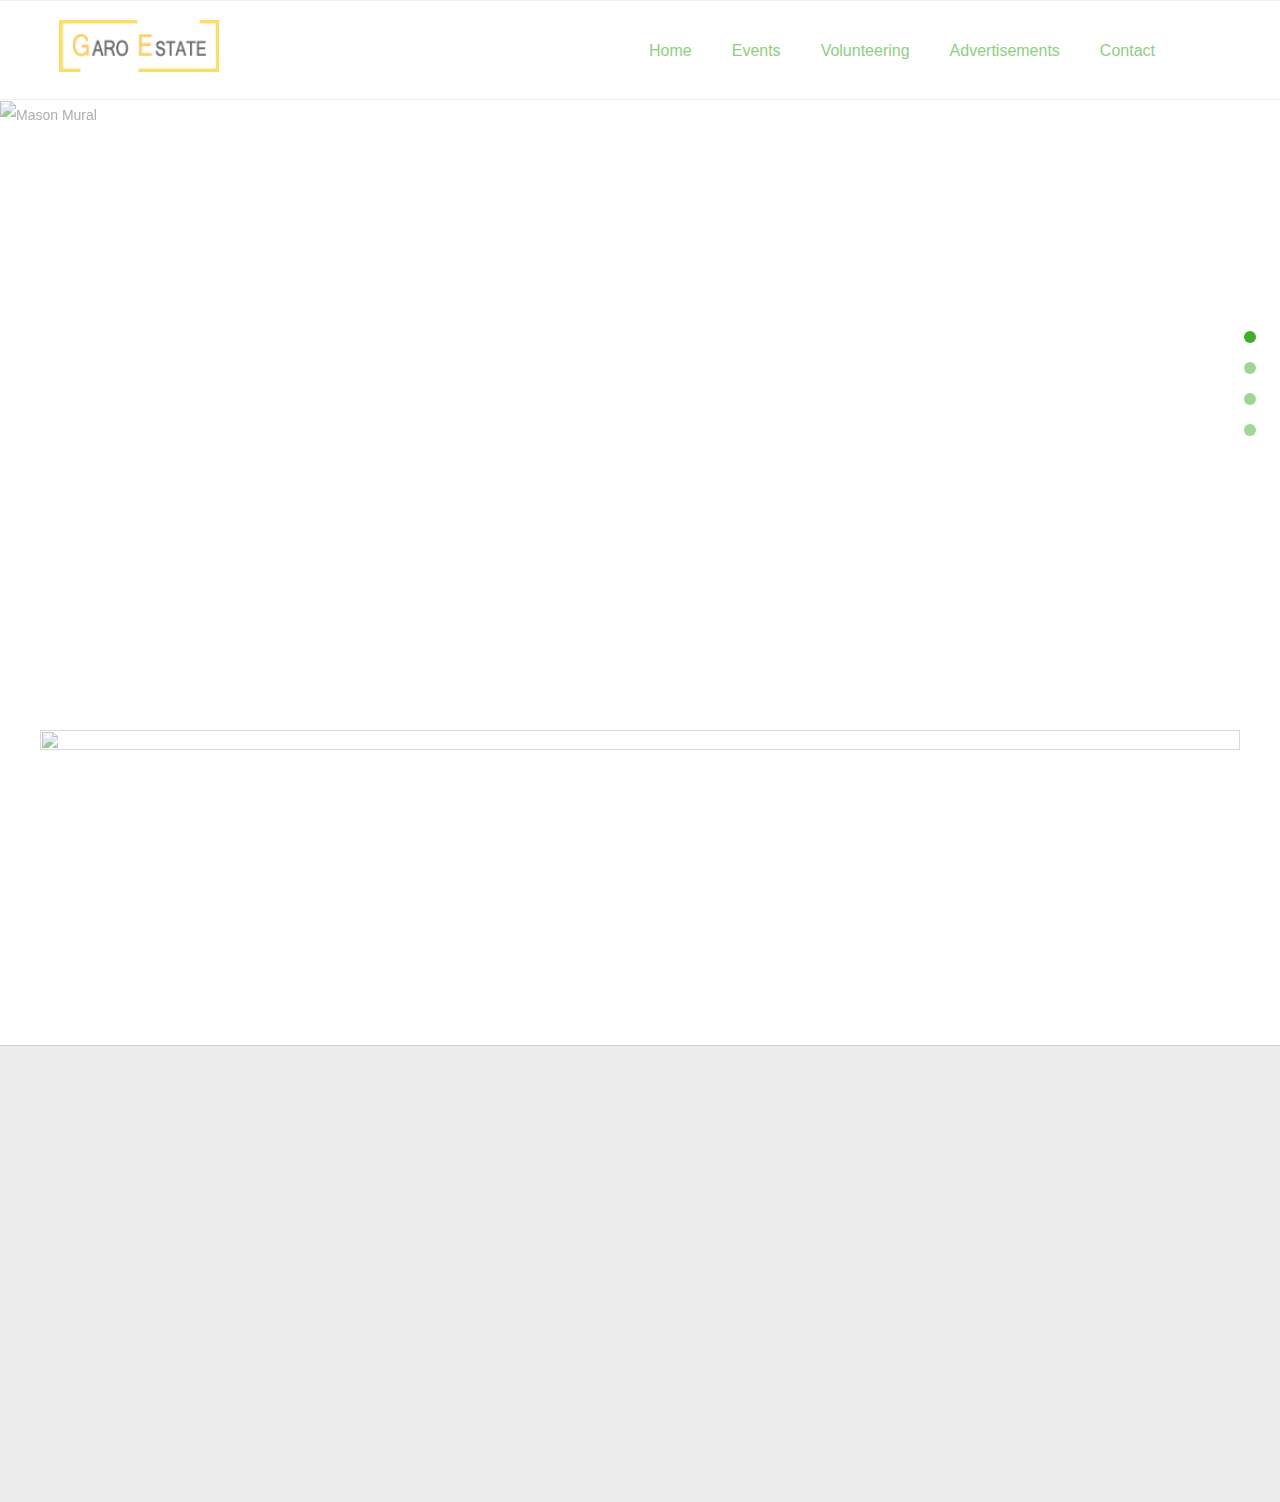
==== commit 116d3a6f: "scream" ====
--- a/index.html
+++ b/index.html
@@ -78,9 +78,9 @@
             <div class="slider">
                 <div id="bg-slider" class="owl-carousel owl-theme">
 
-                    <div class="item"><img src="assets/img/slide1/mural.jpg" alt="Mason Mural" ></div>
-                    <div class="item"><img src="assets/img/slide1/flag.jpg"  alt="American Flag"></div>
-                    <div class="item"><img src="assets/img/slide1/city_building.jpg" alt="Mason City Building" ></div>
+                    <div class="item"><img src="assets/img/slide1/mural.JPG" alt="Mason Mural" ></div>
+                    <div class="item"><img src="assets/img/slide1/flag.JPG"  alt="American Flag"></div>
+                    <div class="item"><img src="assets/img/slide1/city_building.JPG" alt="Mason City Building" ></div>
                     <div class="item"><img src="assets/img/slide1/phonehome.jpg" alt="ET Phone Home"</div>
 
                 </div>
@@ -92,69 +92,7 @@
         <!-- property area -->
 
         <!--Welcome area -->
-        <div class="Welcome-area">
-            <div class="container">
-                <div class="row">
-                    <div class="col-md-12 Welcome-entry  col-sm-12">
-                        <div class="col-md-5 col-md-offset-2 col-sm-6 col-xs-12">
-                            <div class="welcome_text wow fadeInLeft" data-wow-delay="0.3s" data-wow-offset="100">
-                                <div class="row">
-                                    <div class="col-md-10 col-md-offset-1 col-sm-12 text-center page-title">
-                                        <!-- /.feature title -->
-                                        <h2> Mason, Ohio </h2>
-                                    </div>
-                                </div>
-                            </div>
-                        </div>
-                        <div class="col-md-5 col-sm-6 col-xs-12">
-                            <div  class="welcome_services wow fadeInRight" data-wow-delay="0.3s" data-wow-offset="100">
-                                <div class="row">
-                                    <div class="col-xs-6 m-padding">
-                                        <div class="welcome-estate">
-                                            <div class="welcome-icon">
-                                                <i class="pe-7s-home pe-4x"></i>
-                                            </div>
-                                            <h3>Any Event</h3>
-                                        </div>
-                                    </div>
-                                    <div class="col-xs-6 m-padding">
-                                        <div class="welcome-estate">
-                                            <div class="welcome-icon">
-                                                <i class="pe-7s-users pe-4x"></i>
-                                            </div>
-                                            <h3>Chamber Members</h3>
-                                        </div>
-                                    </div>
-
-
-                                    <div class="col-xs-12 text-center">
-                                        <i class="welcome-circle"></i>
-                                    </div>
-
-                                    <div class="col-xs-6 m-padding">
-                                        <div class="welcome-estate">
-                                            <div class="welcome-icon">
-                                                <i class="pe-7s-notebook pe-4x"></i>
-                                            </div>
-                                            <h3>Volunteer</h3>
-                                        </div>
-                                    </div>
-                                    <div class="col-xs-6 m-padding">
-                                        <div class="welcome-estate">
-                                            <div class="welcome-icon">
-                                                <i class="pe-7s-help2 pe-4x"></i>
-                                            </div>
-                                            <h3>Advertising </h3>
-                                        </div>
-                                    </div>
-
-                                </div>
-                            </div>
-                        </div>
-                    </div>
-                </div>
-            </div>
-        </div>
+
 
         <!--pics -->
 
@@ -306,4 +244,4 @@
         </script>
 
     </body>
-</html>+</html>
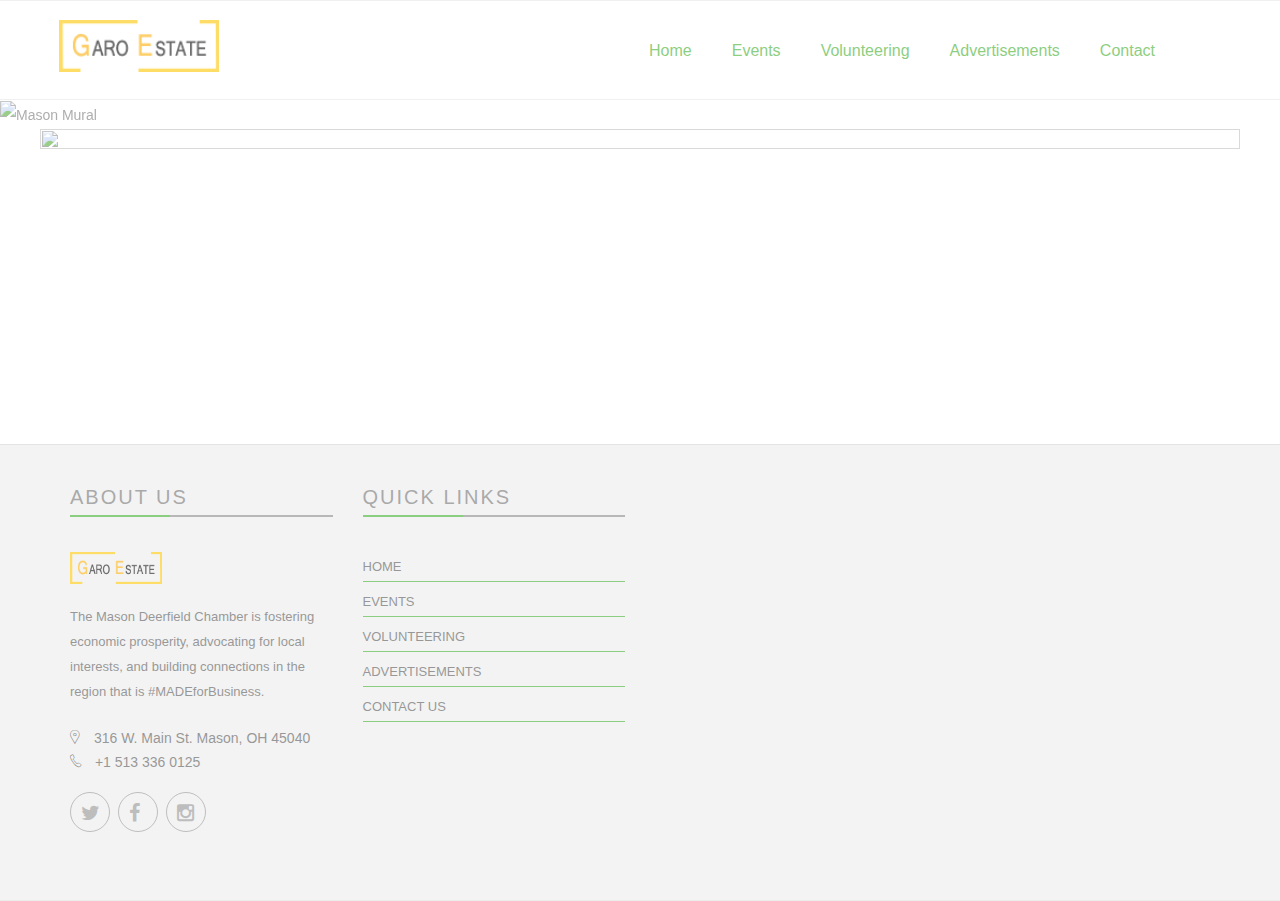
==== commit d47e46e8: "Merge branch 'master' of https://github.com/TheMasonACM/Downtown-Website" ====
--- a/index.html
+++ b/index.html
@@ -81,7 +81,7 @@
                     <div class="item"><img src="assets/img/slide1/mural.JPG" alt="Mason Mural" ></div>
                     <div class="item"><img src="assets/img/slide1/flag.JPG"  alt="American Flag"></div>
                     <div class="item"><img src="assets/img/slide1/city_building.JPG" alt="Mason City Building" ></div>
-                    <div class="item"><img src="assets/img/slide1/phonehome.jpg" alt="ET Phone Home"</div>
+                    <div class="item"><img src="assets/img/slide1/phonehome.JPG" alt="ET Phone Home"</div>
 
                 </div>
             </div>
--- a/assets/css/style.css
+++ b/assets/css/style.css
@@ -2891,7 +2891,7 @@
     text-decoration: none;
 }
 .footer-menu li{
-  border-bottom: 1px solid rgba(255, 171, 0, 0.31);
+  border-bottom: 1px solid rgb(63,174,42);
 }
 
 .footer-copy span{
@@ -3023,7 +3023,6 @@
     color: #3fae2a;
 }
 /* Preloader */
-
 #preloader {
     position:fixed;
     top:0;
@@ -3050,4 +3049,5 @@
 }
 #map {
     height: 300px;
-}
+
+}
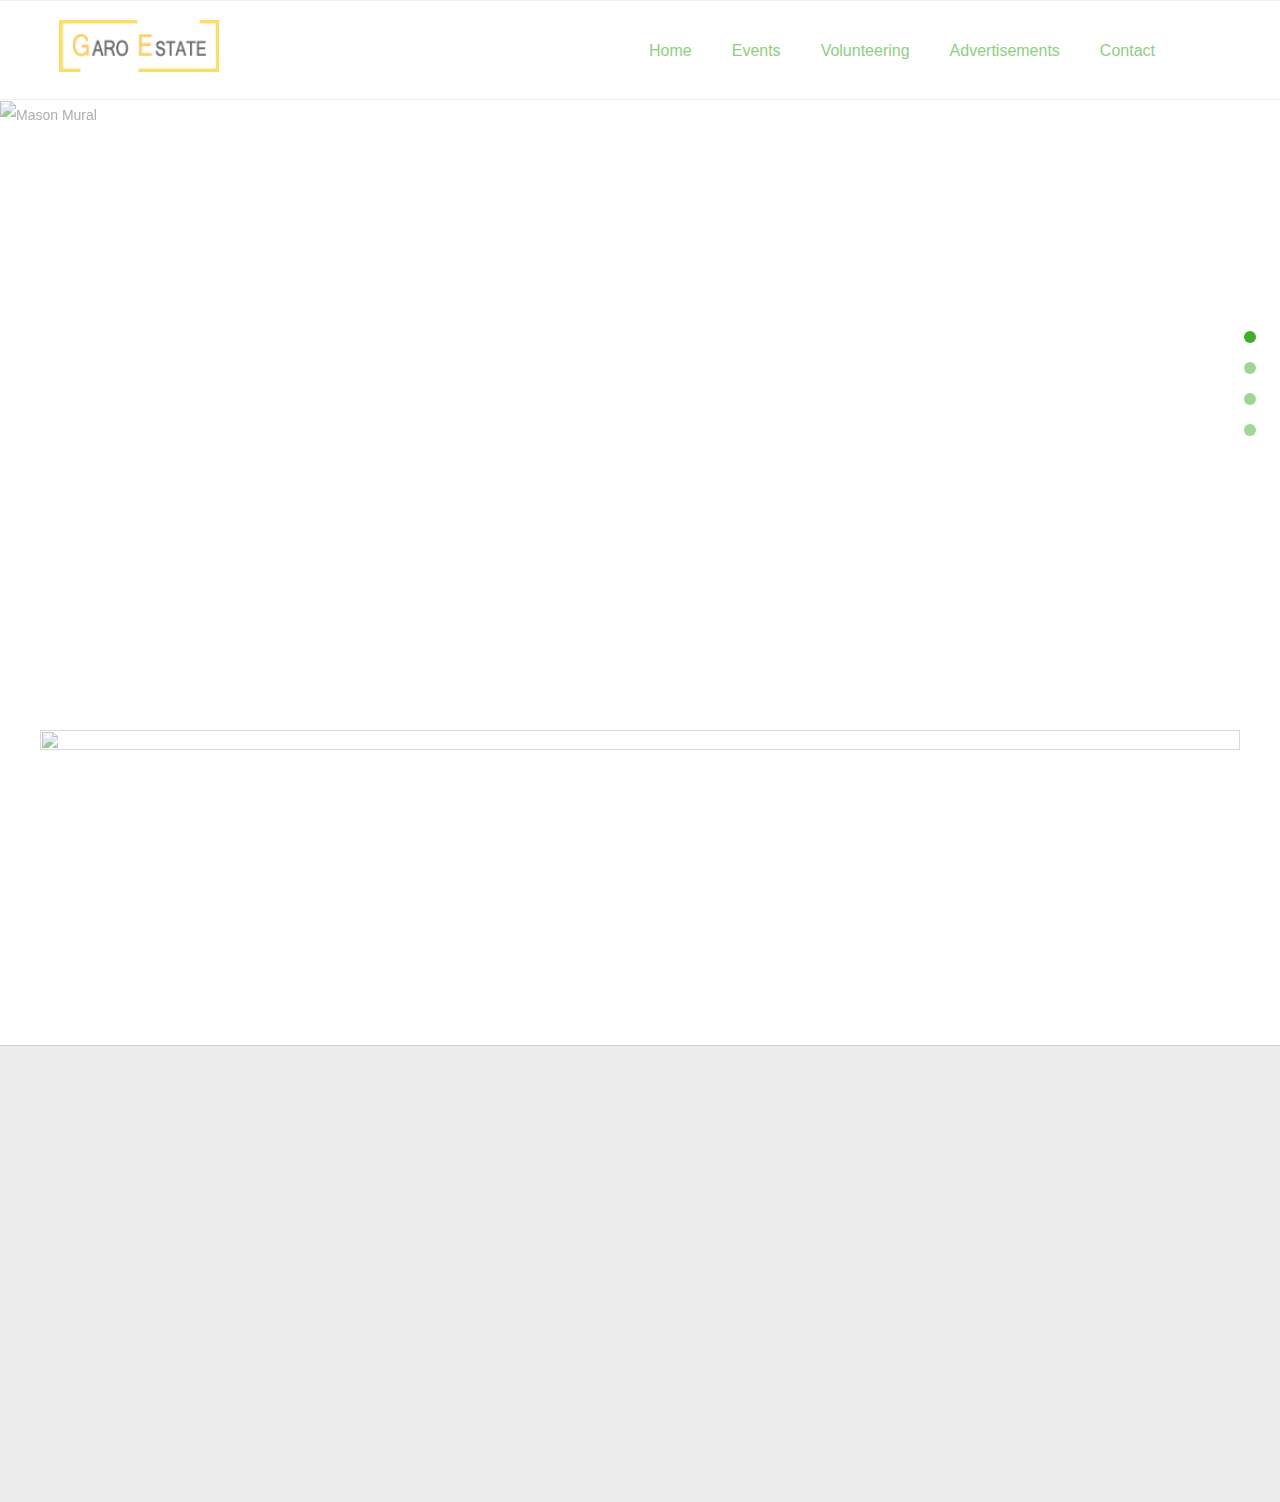
==== commit 0c9a9aa5: "Merge branch 'master' of https://github.com/TheMasonACM/Downtown-Website" ====
--- a/index.html
+++ b/index.html
@@ -81,7 +81,7 @@
                     <div class="item"><img src="assets/img/slide1/mural.JPG" alt="Mason Mural" ></div>
                     <div class="item"><img src="assets/img/slide1/flag.JPG"  alt="American Flag"></div>
                     <div class="item"><img src="assets/img/slide1/city_building.JPG" alt="Mason City Building" ></div>
-                    <div class="item"><img src="assets/img/slide1/phonehome.JPG" alt="ET Phone Home"</div>
+                    <div class="item"><img src="assets/img/slide1/phonehome.jpg" alt="ET Phone Home"</div>
 
                 </div>
             </div>
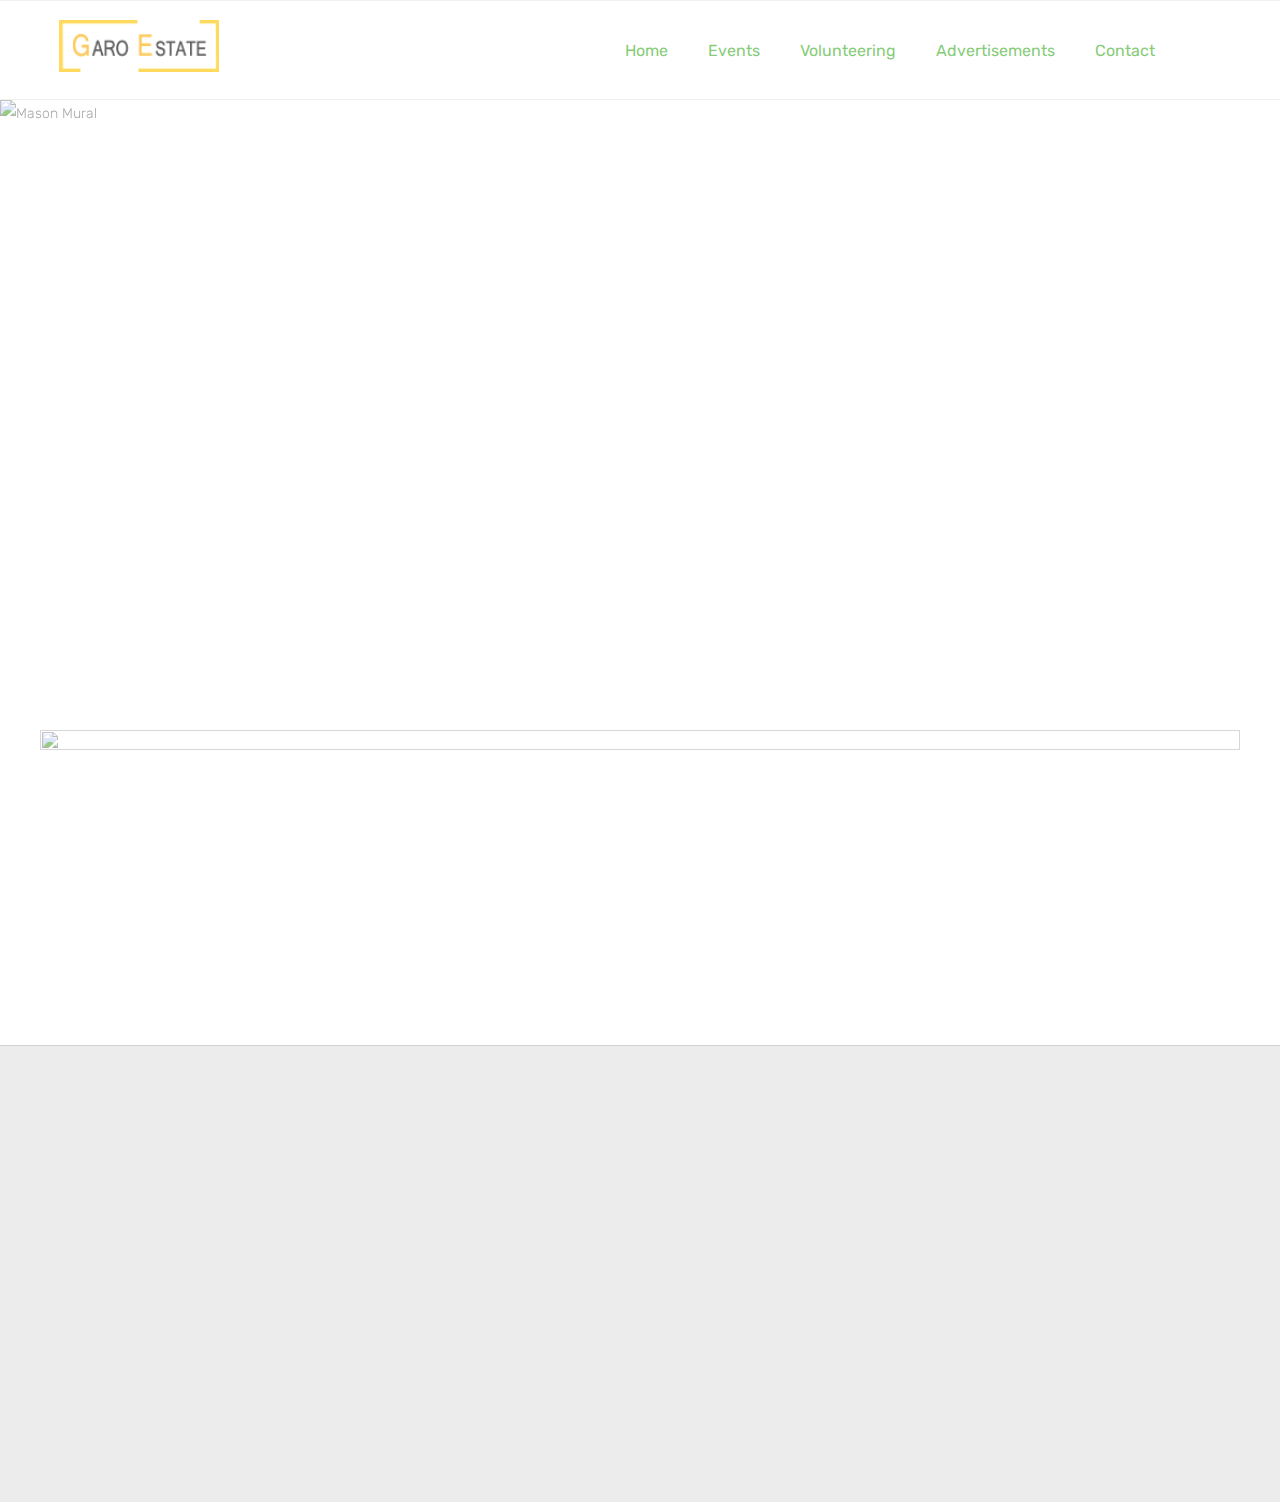
==== commit 29f5d1a0: "Fix home link" ====
--- a/index.html
+++ b/index.html
@@ -35,7 +35,7 @@
         <link rel="stylesheet" href="assets/css/owl.transitions.css">
         <link rel="stylesheet" href="assets/css/style.css">
         <link rel="stylesheet" href="assets/css/responsive.css">
-        <link href="https://fonts.googleapis.com/css?family=Andada" rel="stylesheet">
+        <link href="https://fonts.googleapis.com/css?family=Rubik" rel="stylesheet">
     </head>
     <body>
 
@@ -57,7 +57,7 @@
                         <span class="icon-bar"></span>
                         <span class="icon-bar"></span>
                     </button>
-                    <a class="navbar-brand" href="index.html"><img src="assets/img/logo.png" alt="" width="160" height="70" padding="20"></a>
+                    <a class="navbar-brand" href="/Downtown-Website""><img src="assets/img/logo.png" alt="" width="160" height="70" padding="20"></a>
                 </div>
 
                <div class="collapse navbar-collapse yamm" id="navigation">
@@ -81,7 +81,6 @@
                     <div class="item"><img src="assets/img/slide1/mural.JPG" alt="Mason Mural" ></div>
                     <div class="item"><img src="assets/img/slide1/flag.JPG"  alt="American Flag"></div>
                     <div class="item"><img src="assets/img/slide1/city_building.JPG" alt="Mason City Building" ></div>
-                    <div class="item"><img src="assets/img/slide1/phonehome.jpg" alt="ET Phone Home"</div>
 
                 </div>
             </div>
@@ -96,15 +95,9 @@
 
         <!--pics -->
 
-        <!-- Image Map Generated by http://www.image-map.net/ -->
-<!-- Image Map Generated by http://www.image-map.net/ -->
-
 
     <div id="lamapa">
         <p style = "text-align:center;"><img src="assets/img/map.gif" usemap="#image-map" width="1200" height = "300"></p>
-        <!-- Image Map Generated by http://www.image-map.net/ -->
-
-
         <map name="image-map">
             <area target="_blank" alt="Air Authority Heating" title="Air Authority Heating" href="" coords="171,718,139,671" shape="rect">
             <area target="_blank" alt="Kidd Coffee" title="Kidd Coffee" href="http://www.kiddcoffee.com/" coords="115,563,150,607" shape="rect">
@@ -158,8 +151,6 @@
         </style>
 
 
-          <!-- boy-sale area -->
-
 
 
          <!-- Footer area-->
@@ -207,10 +198,7 @@
                             </div>
                         </div>
 
-
-
-
-        </div>
+    </div>
 
         <script src="assets/js/vendor/modernizr-2.6.2.min.js"></script>
         <script src="assets/js/jquery-1.10.2.min.js"></script>
--- a/assets/css/style.css
+++ b/assets/css/style.css
@@ -4,7 +4,7 @@
 }
 body {
     height:100%;
-    font-family: 'Andada', sans-serif;
+    font-family: 'Rubik', sans-serif;
     font-weight: 300;
     padding:0;
     margin:0;
@@ -13,6 +13,9 @@
     color: #777;
     background: #fff;
     position: relative;
+}
+legend {
+    padding-left: 20px;
 }
 /*           Font Smoothing      */
 
@@ -3047,6 +3050,8 @@
 .prop-btm-sheaerch {
     display: none
 }
+
+
 #map {
     height: 300px;
 
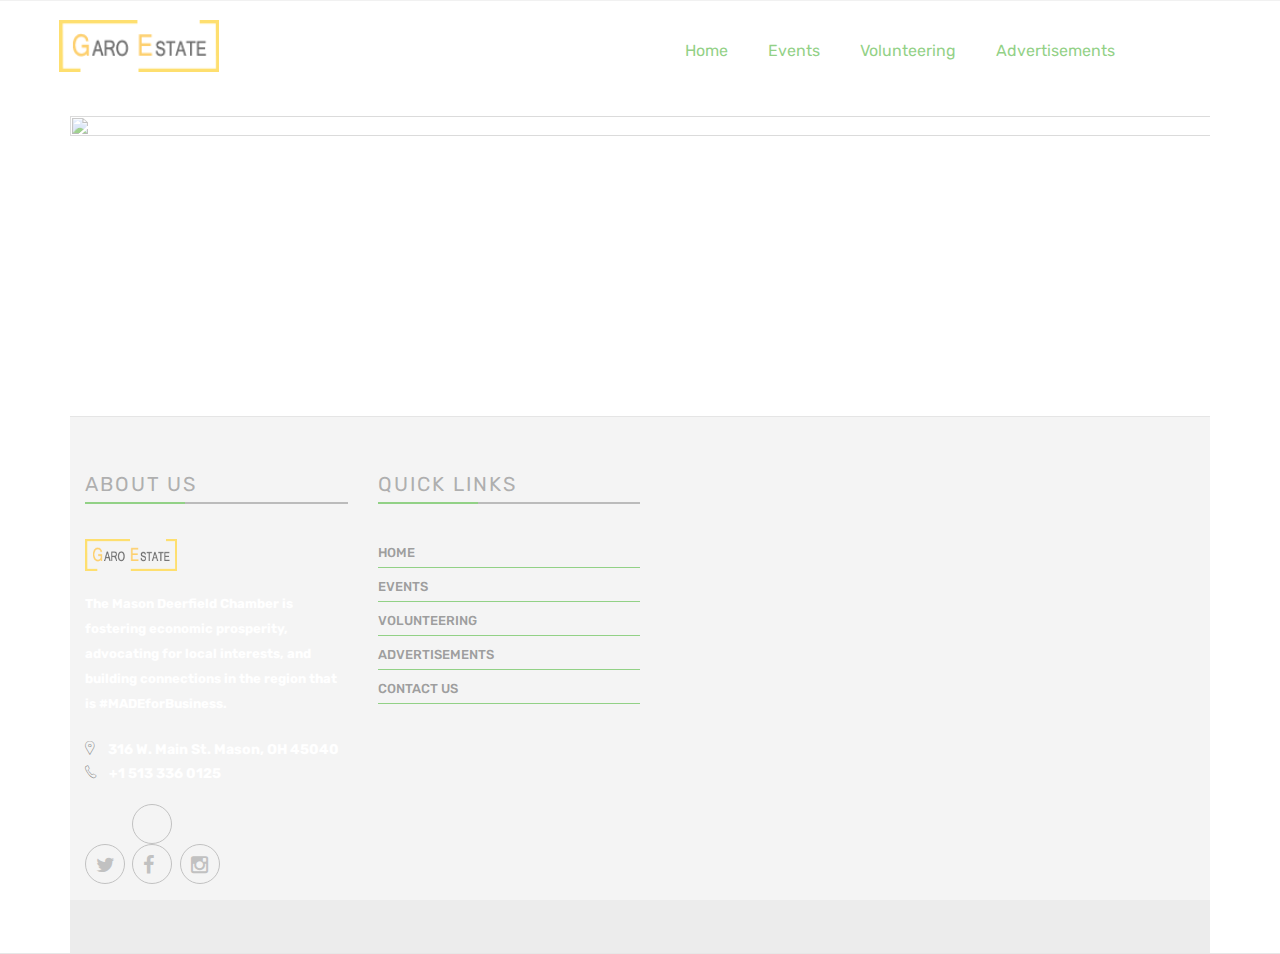
==== commit e465841a: "Change page link extensions" ====
--- a/index.html
+++ b/index.html
@@ -62,11 +62,11 @@
 
                <div class="collapse navbar-collapse yamm" id="navigation">
                     <ul class="main-nav nav navbar-nav navbar-right">
-                        <li class="wow fadeInDown" data-wow-delay="0.1s"><a class="" href="index.html">Home</a></li>
-                        <li class="wow fadeInDown" data-wow-delay="0.2s"><a class="" href="events.html">Events</a></li>
-                        <li class="wow fadeInDown" data-wow-delay="0.3s"><a class="" href="volunteer.html">Volunteering</a></li>
-                        <li class="wow fadeInDown" data-wow-delay="0.4s"><a class="" href="ads.html">Advertisements</a></li>
-                        <li class="wow fadeInDown" data-wow-delay="0.5s"><a href="contact.html">Contact</a></li>
+                        <li class="wow fadeInDown" data-wow-delay="0.1s"><a class="" href="index">Home</a></li>
+                        <li class="wow fadeInDown" data-wow-delay="0.2s"><a class="" href="events">Events</a></li>
+                        <li class="wow fadeInDown" data-wow-delay="0.3s"><a class="" href="volunteer">Volunteering</a></li>
+                        <li class="wow fadeInDown" data-wow-delay="0.4s"><a class="" href="ads">Advertisements</a></li>
+                        <li class="wow fadeInDown" data-wow-delay="0.5s"><a href="contact>Contact</a></li>
                     </ul>
                 </div><!-- /.navbar-collapse -->
             </div><!-- /.container-fluid -->
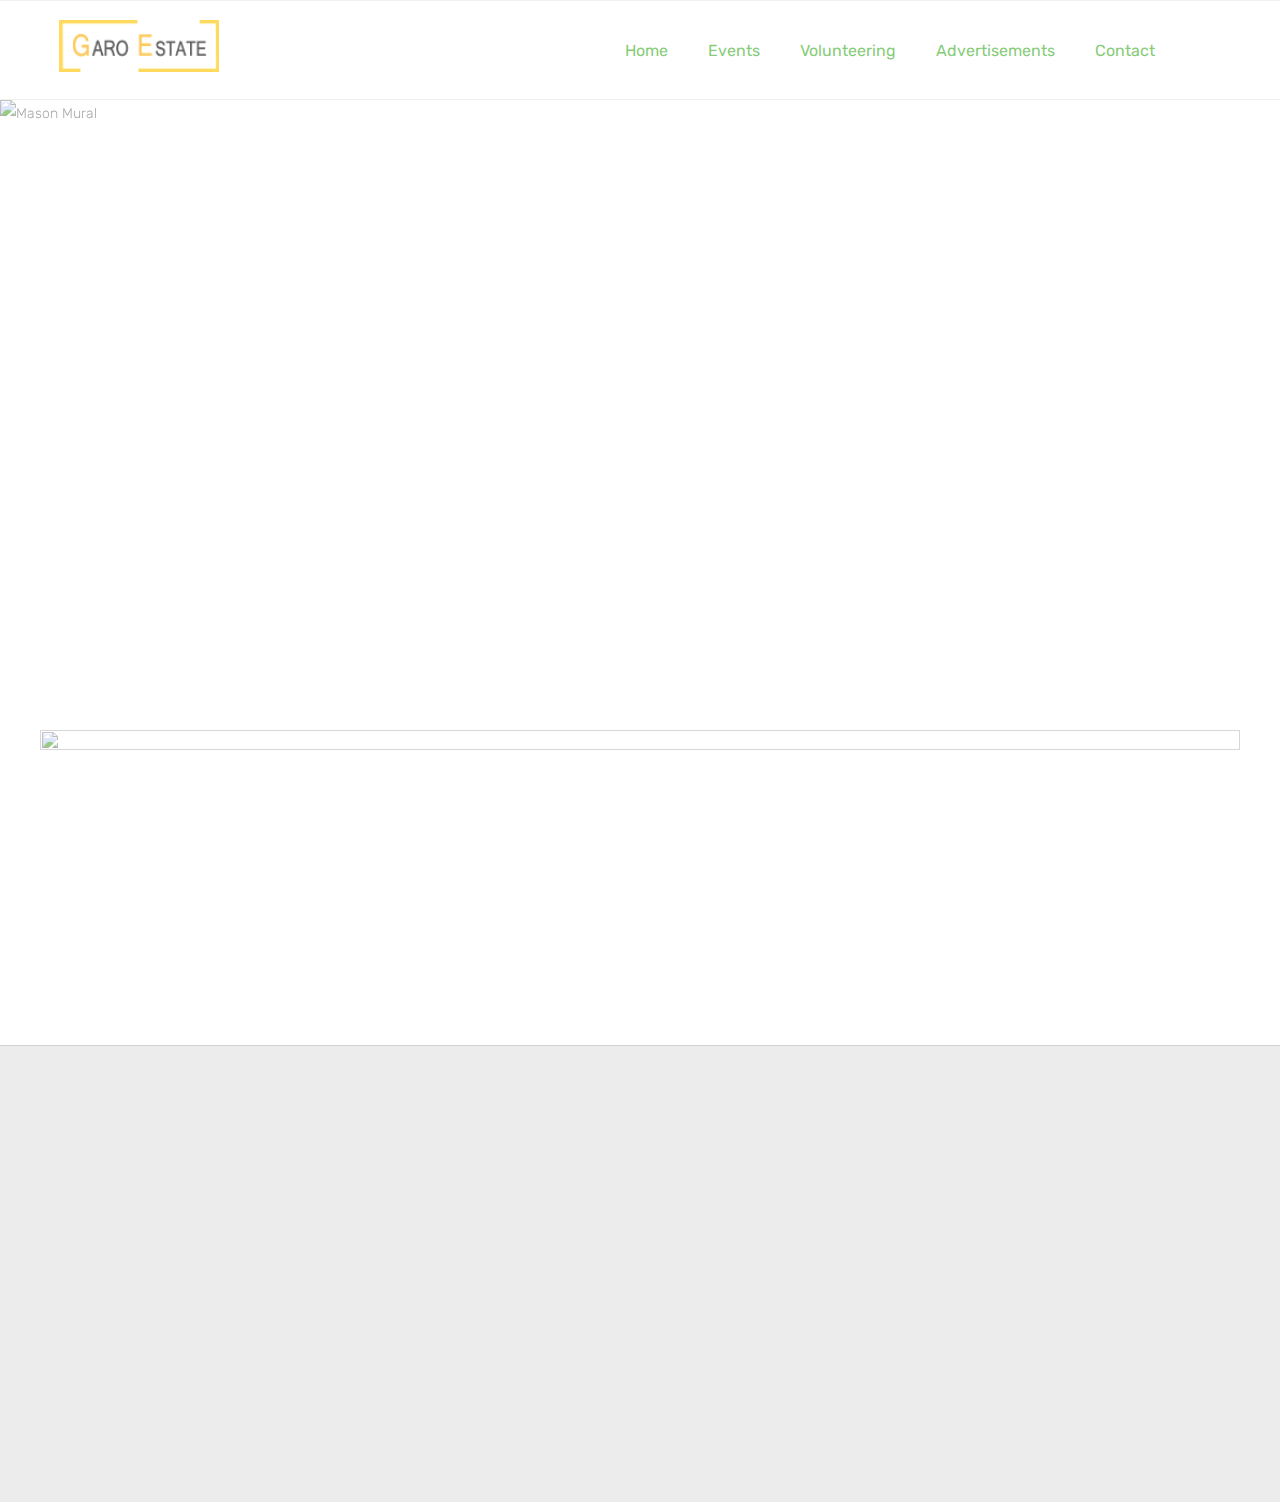
==== commit d9049141: "Hide .html when using footer links" ====
--- a/index.html
+++ b/index.html
@@ -57,16 +57,16 @@
                         <span class="icon-bar"></span>
                         <span class="icon-bar"></span>
                     </button>
-                    <a class="navbar-brand" href="/Downtown-Website""><img src="assets/img/logo.png" alt="" width="160" height="70" padding="20"></a>
+                    <a class="navbar-brand" href="/Downtown-Website"><img src="assets/img/logo.png" alt="" width="160" height="70" padding="20"></a>
                 </div>
 
                <div class="collapse navbar-collapse yamm" id="navigation">
                     <ul class="main-nav nav navbar-nav navbar-right">
-                        <li class="wow fadeInDown" data-wow-delay="0.1s"><a class="" href="index">Home</a></li>
+                        <li class="wow fadeInDown" data-wow-delay="0.1s"><a class="" href="/Downtown-Website">Home</a></li>
                         <li class="wow fadeInDown" data-wow-delay="0.2s"><a class="" href="events">Events</a></li>
                         <li class="wow fadeInDown" data-wow-delay="0.3s"><a class="" href="volunteer">Volunteering</a></li>
                         <li class="wow fadeInDown" data-wow-delay="0.4s"><a class="" href="ads">Advertisements</a></li>
-                        <li class="wow fadeInDown" data-wow-delay="0.5s"><a href="contact>Contact</a></li>
+                        <li class="wow fadeInDown" data-wow-delay="0.5s"><a href="contact">Contact</a></li>
                     </ul>
                 </div><!-- /.navbar-collapse -->
             </div><!-- /.container-fluid -->
@@ -189,11 +189,11 @@
                                 <h4>Quick links </h4>
                                 <div class="footer-title-line"></div>
                                 <ul class="footer-menu">
-                                    <li><a href="index.html">Home</a>  </li>
-                                    <li><a href="events.html">Events</a>  </li>
-                                    <li><a href="volunteer.html">Volunteering</a></li>
-                                    <li><a href="ads.html">Advertisements</a>  </li>
-                                    <li><a href="contact.html">Contact us</a></li>
+                                    <li><a href="/Downtown-Website">Home</a>  </li>
+                                    <li><a href="events">Events</a>  </li>
+                                    <li><a href="volunteer">Volunteering</a></li>
+                                    <li><a href="ads">Advertisements</a>  </li>
+                                    <li><a href="contact">Contact us</a></li>
                                 </ul>
                             </div>
                         </div>
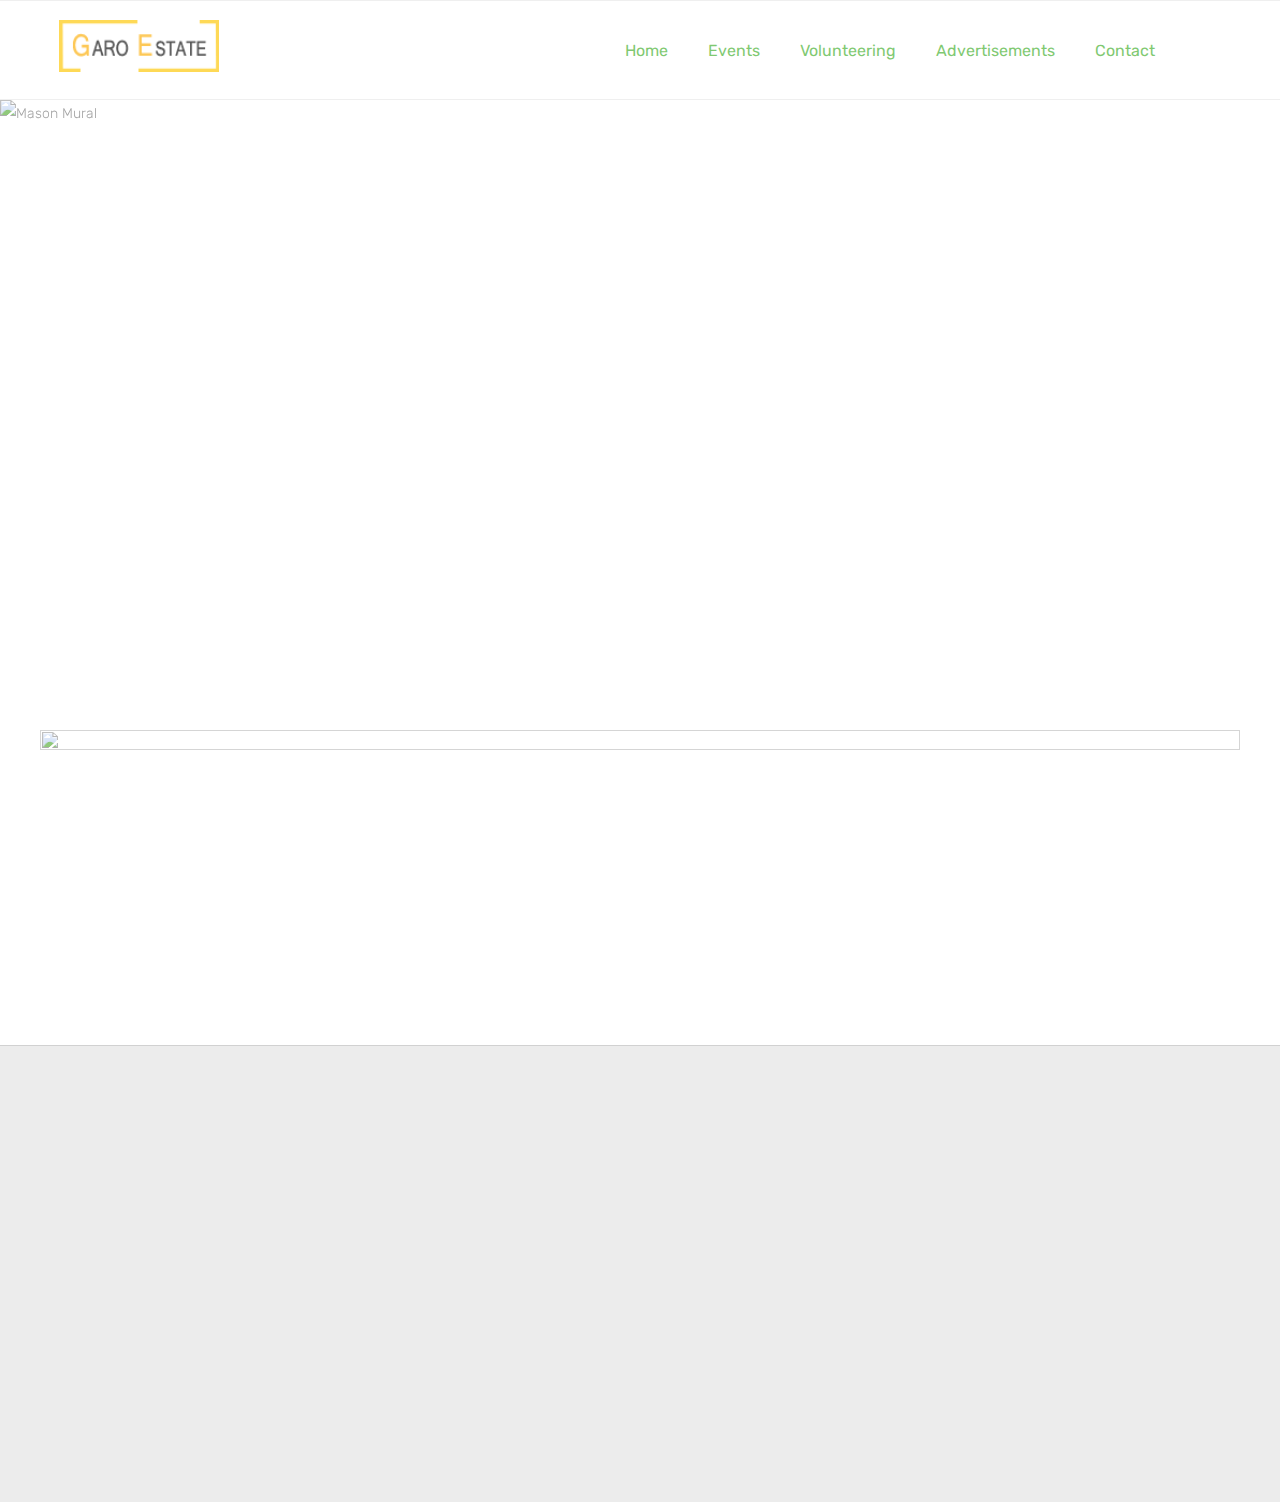
==== commit 1aa96e7b: "Modify map titles" ====
--- a/index.html
+++ b/index.html
@@ -103,7 +103,7 @@
             <area target="_blank" alt="Kidd Coffee" title="Kidd Coffee" href="http://www.kiddcoffee.com/" coords="115,563,150,607" shape="rect">
             <area target="_blank" alt="American National" title="American National" href="https://www.americannational.com/wps/portal/amnat/home/!ut/p/z1/[base64]!/dz/d5/L2dBISEvZ0FBIS9nQSEh/" coords="192,547,156,507" shape="rect">
             <area target="_blank" alt="Chet" title="Chet" href="https://mlagents.americannational.com/chesterhmastalerz-1041/" coords="173,502,186,487,201,500,201,510,199,519,194,525" shape="poly">
-            <area target="_blank" alt="Mims off main" title="Mims off main" href="http://www.mimsoffmain.com/" coords="220,513,194,471" shape="rect">
+            <area target="_blank" alt="Mim's Off Main" title="Mim's Off Main" href="http://www.mimsoffmain.com/" coords="220,513,194,471" shape="rect">
             <area target="_blank" alt="This n'that" title="This n'that" href="http://thisnthatconsign.com/" coords="264,494,294,530" shape="rect">
             <area target="_blank" alt="Mason Dance Center" title="Mason Dance Center" href="http://www.masondance.com/" coords="286,476,313,508" shape="rect">
             <area target="_blank" alt="VSWC" title="VSWC" href="" coords="358,389,389,427" shape="rect">
@@ -115,12 +115,12 @@
             <area target="_blank" alt="Afidence" title="Afidence" href="http://www.afidence.com/" coords="383,247,413,285" shape="rect">
             <area target="_blank" alt="Baysore" title="Baysore" href="http://www.baysoresflowers.com/" coords="417,251,442,289" shape="rect">
             <area target="_blank" alt="Pitrelli's" title="Pitrelli" href="http://www.pitrellis.com/" coords="404,209,434,247" shape="rect">
-            <area target="_blank" alt="Peoples First Bank" title="Peoples First Bank" href="" coords="434,216,438,247,457,241,453,216" shape="poly">
+            <area target="_blank" alt="Peoples First Savings Bank" title="Peoples First Savings Bank" href="" coords="434,216,438,247,457,241,453,216" shape="poly">
             <area target="_blank" alt="Mason Public Library" title="Mason Public Library" href="http://masonpl.org/" coords="508,207,544,249" shape="rect">
             <area target="_blank" alt="Mason Deerfield Chamber" title="Mason Deerfield Chamber" href="" coords="478,148,455,112,485,99" shape="poly">
             <area target="_blank" alt="Muenich Auto Repair" title="Muenich Auto Repair" href="https://www.yelp.com/biz/muennich-auto-repair-mason" coords="494,147,481,124,487,107,504,109" shape="poly">
             <area target="_blank" alt="Radiant Dental Care" title="Radiant Dental Care" href="http://radiantohio.com/" coords="510,153,531,121,506,112,500,136" shape="poly">
-            <area target="_blank" alt="Quatman" title="Quatman" href="http://quatmancafe.com/" coords="547,102,577,144" shape="rect">
+            <area target="_blank" alt="Quatman Café" title="Quatman Café" href="http://quatmancafe.com/" coords="547,102,577,144" shape="rect">
             <area target="_blank" alt="Angilo's" title="Angilo's" href="http://www.angilospizza.com/" coords="577,107,600,143" shape="rect">
             <area target="_blank" alt="Two Cities" title="Two Cities" href="https://www.twocitiespizza.com/" coords="601,107,620,149" shape="rect">
             <area target="_blank" alt="HiFive" title="HiFive" href="" coords="623,113,642,151" shape="rect">
